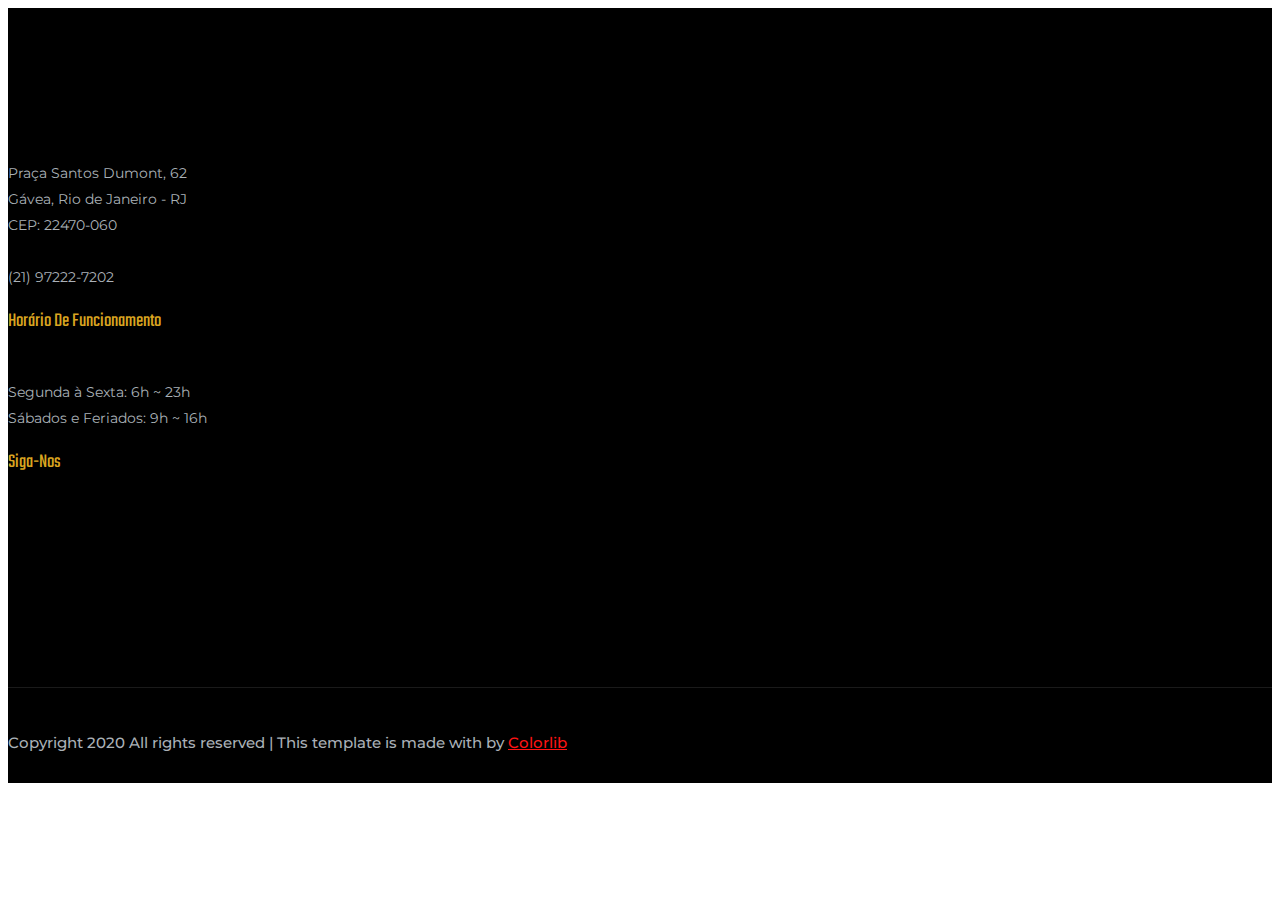
==== gym/footer.html @ 1779773e "lots of new things" ====
<!doctype html>
<html class="no-js" lang="zxx">

  <head>
      <meta charset="utf-8">
      <meta http-equiv="x-ua-compatible" content="ie=edge">
      <meta name="description" content="">
      <meta name="viewport" content="width=device-width, initial-scale=1">


      <!-- CSS here -->
      <link rel="stylesheet" href="css/bootstrap.min.css">
      <link rel="stylesheet" href="css/owl.carousel.min.css">
      <link rel="stylesheet" href="css/magnific-popup.css">
      <link rel="stylesheet" href="css/font-awesome.min.css">
      <link rel="stylesheet" href="css/themify-icons.css">
      <link rel="stylesheet" href="css/gijgo.css">
      <link rel="stylesheet" href="css/nice-select.css">
      <link rel="stylesheet" href="css/flaticon.css">
      <link rel="stylesheet" href="css/slicknav.css">

      <link rel="stylesheet" href="css/style.css">

      <!-- <link rel="stylesheet" href="css/responsive.css"> -->
  </head>

  <body>


    <footer class="footer">
        <div class="footer_top">
            <div class="container">
                <div class="row">
                    <div class="col-xl-3 col-md-6 col-lg-3 ">
                        <div class="footer_widget">
                            <div class="">
                                <a href="#">
                                    <img class="logo" src="img/logo.png" alt="">
                                </a>
                            </div>
                            <p>Praça Santos Dumont, 62 <br> Gávea, Rio de Janeiro - RJ <br> CEP: 22470-060 <br><br> (21) 97222-7202</p>


                        </div>
                    </div>
                    <div class="col-xl-4 col-md-6 col-lg-4 offset-xl-1">
                        <div class="footer_widget">
                            <h3 class="footer_title">
                                Horário de funcionamento
                            </h3>
                            <p> Segunda à Sexta: 6h ~ 23h
                              <br> Sábados e Feriados: 9h ~ 16h
                            </p>
                        </div>
                    </div>
                    <div class="col-xl-4 col-md-6 col-lg-4">
                        <div class="footer_widget">
                            <h3 class="footer_title">
                                Siga-nos
                            </h3>                            <div class="social_links">
                                                            <ul>
                                                                <li>
                                                                    <a href="#">
                                                                        <i class="ti-facebook"></i>
                                                                    </a>
                                                                </li>
                                                                <li>
                                                                    <a href="#">
                                                                        <i class="ti-twitter-alt"></i>
                                                                    </a>
                                                                </li>
                                                                <li>
                                                                    <a href="#">
                                                                        <i class="fa fa-instagram"></i>
                                                                    </a>
                                                                </li>
                                                                <li>
                                                                    <a href="#">
                                                                        <i class="fa fa-pinterest"></i>
                                                                    </a>
                                                                </li>
                                                                <li>
                                                                    <a href="#">
                                                                        <i class="fa fa-youtube-play"></i>
                                                                    </a>
                                                                </li>
                                                            </ul>
                                                        </div>
                        </div>
                    </div>
                </div>
            </div>
        </div>
        <div class="copy-right_text">
            <div class="container">
                <div class="footer_border"></div>
                <div class="row">
                    <div class="col-xl-12">
                        <p class="copy_right text-center">
    Copyright 2020 All rights reserved | This template is made with <i class="fa fa-heart-o" aria-hidden="true"></i> by <a href="https://colorlib.com" target="_blank">Colorlib</a>

                        </p>
                    </div>
                </div>
            </div>
        </div>
    </footer>

  </body>
</html>
---- gym/css/style.css ----
@import url("https://fonts.googleapis.com/css?family=Montserrat:300,300i,400,400i,500,500i,600,700|Paytone+One|Teko:300,400,500,600,700&display=swap");
@import url("https://fonts.googleapis.com/css?family=Montserrat:300,300i,400,400i,500,500i,600,700|Paytone+One|Teko:300,400,500,600,700&display=swap");
/* line 1, ../../Arafath/CL/Cl November/227. Health _ Fitness/HTML/scss/_extend.scss */
.flex-center-start {
  display: -webkit-box;
  display: -ms-flexbox;
  display: flex;
  -webkit-box-align: center;
  -ms-flex-align: center;
  align-items: center;
  -webkit-box-pack: start;
  -ms-flex-pack: start;
  justify-content: start;
}

/* Normal desktop :1200px. */
/* Normal desktop :992px. */
/* Tablet desktop :768px. */
/* small mobile :320px. */
/* Large Mobile :480px. */
/* 1. Theme default css */
/* Normal desktop :1200px. */
/* Normal desktop :992px. */
/* Tablet desktop :768px. */
/* small mobile :320px. */
/* Large Mobile :480px. */
/* line 6, ../../Arafath/CL/Cl November/227. Health _ Fitness/HTML/scss/theme-default.scss */
body {
  font-family: "Paytone One", sans-serif;
  font-weight: normal;
  font-style: normal;
}

/* line 13, ../../Arafath/CL/Cl November/227. Health _ Fitness/HTML/scss/theme-default.scss */
.img {
  max-width: 100%;
  -webkit-transition: 0.3s;
  -moz-transition: 0.3s;
  -o-transition: 0.3s;
  transition: 0.3s;
}

/* line 17, ../../Arafath/CL/Cl November/227. Health _ Fitness/HTML/scss/theme-default.scss */
a,
.button {
  -webkit-transition: 0.3s;
  -moz-transition: 0.3s;
  -o-transition: 0.3s;
  transition: 0.3s;
}

/* line 21, ../../Arafath/CL/Cl November/227. Health _ Fitness/HTML/scss/theme-default.scss */
a:focus,
.button:focus, button:focus {
  text-decoration: none;
  outline: none;
}

/* line 26, ../../Arafath/CL/Cl November/227. Health _ Fitness/HTML/scss/theme-default.scss */
a:focus {
  text-decoration: none;
}

/* line 29, ../../Arafath/CL/Cl November/227. Health _ Fitness/HTML/scss/theme-default.scss */
a:focus,
a:hover,
.portfolio-cat a:hover,
.footer -menu li a:hover {
  text-decoration: none;
}

/* line 35, ../../Arafath/CL/Cl November/227. Health _ Fitness/HTML/scss/theme-default.scss */
a,
button {
  color: #1F1F1F;
  outline: medium none;
}

/* line 40, ../../Arafath/CL/Cl November/227. Health _ Fitness/HTML/scss/theme-default.scss */
h1, h2, h3, h4, h5 {
  font-family: "Paytone One", sans-serif;
  color: #001D38;
}

/* line 44, ../../Arafath/CL/Cl November/227. Health _ Fitness/HTML/scss/theme-default.scss */
h1 a,
h2 a,
h3 a,
h4 a,
h5 a,
h6 a {
  color: inherit;
}

/* line 52, ../../Arafath/CL/Cl November/227. Health _ Fitness/HTML/scss/theme-default.scss */
a {
  font-family: "Montserrat", sans-serif;
}

/* line 55, ../../Arafath/CL/Cl November/227. Health _ Fitness/HTML/scss/theme-default.scss */
input::placeholder {
  font-family: "Montserrat", sans-serif;
}

/* line 58, ../../Arafath/CL/Cl November/227. Health _ Fitness/HTML/scss/theme-default.scss */
textarea::placeholder {
  font-family: "Montserrat", sans-serif;
}

/* line 61, ../../Arafath/CL/Cl November/227. Health _ Fitness/HTML/scss/theme-default.scss */
ul {
  margin: 0px;
  padding: 0px;
}

/* line 65, ../../Arafath/CL/Cl November/227. Health _ Fitness/HTML/scss/theme-default.scss */
li {
  list-style: none;
}

/* line 68, ../../Arafath/CL/Cl November/227. Health _ Fitness/HTML/scss/theme-default.scss */
p {
  font-size: 16px;
  font-weight: 400;
  line-height: 28px;
  color: #7A838B;
  margin-bottom: 0px;
  font-family: "Montserrat", sans-serif;
}

/* line 77, ../../Arafath/CL/Cl November/227. Health _ Fitness/HTML/scss/theme-default.scss */
label {
  color: #7e7e7e;
  cursor: pointer;
  font-size: 14px;
  font-weight: 400;
}

/* line 83, ../../Arafath/CL/Cl November/227. Health _ Fitness/HTML/scss/theme-default.scss */
*::-moz-selection {
  background: #444;
  color: #fff;
  text-shadow: none;
}

/* line 88, ../../Arafath/CL/Cl November/227. Health _ Fitness/HTML/scss/theme-default.scss */
::-moz-selection {
  background: #444;
  color: #fff;
  text-shadow: none;
}

/* line 93, ../../Arafath/CL/Cl November/227. Health _ Fitness/HTML/scss/theme-default.scss */
::selection {
  background: #444;
  color: #fff;
  text-shadow: none;
}

/* line 98, ../../Arafath/CL/Cl November/227. Health _ Fitness/HTML/scss/theme-default.scss */
*::-webkit-input-placeholder {
  color: #cccccc;
  font-size: 14px;
  opacity: 1;
}

/* line 103, ../../Arafath/CL/Cl November/227. Health _ Fitness/HTML/scss/theme-default.scss */
*:-ms-input-placeholder {
  color: #cccccc;
  font-size: 14px;
  opacity: 1;
}

/* line 108, ../../Arafath/CL/Cl November/227. Health _ Fitness/HTML/scss/theme-default.scss */
*::-ms-input-placeholder {
  color: #cccccc;
  font-size: 14px;
  opacity: 1;
}

/* line 113, ../../Arafath/CL/Cl November/227. Health _ Fitness/HTML/scss/theme-default.scss */
*::placeholder {
  color: #cccccc;
  font-size: 14px;
  opacity: 1;
}

/* line 119, ../../Arafath/CL/Cl November/227. Health _ Fitness/HTML/scss/theme-default.scss */
h3 {
  font-size: 24px;
}

/* line 123, ../../Arafath/CL/Cl November/227. Health _ Fitness/HTML/scss/theme-default.scss */
.mb-65 {
  margin-bottom: 67px;
}

/* line 127, ../../Arafath/CL/Cl November/227. Health _ Fitness/HTML/scss/theme-default.scss */
.black-bg {
  background: #020c26 !important;
}

/* line 131, ../../Arafath/CL/Cl November/227. Health _ Fitness/HTML/scss/theme-default.scss */
.white-bg {
  background: #ffffff;
}

/* line 134, ../../Arafath/CL/Cl November/227. Health _ Fitness/HTML/scss/theme-default.scss */
.gray-bg {
  background: #f5f5f5;
}

/* line 139, ../../Arafath/CL/Cl November/227. Health _ Fitness/HTML/scss/theme-default.scss */
.overlay {
  position: relative;
  z-index: 0;
}

/* line 143, ../../Arafath/CL/Cl November/227. Health _ Fitness/HTML/scss/theme-default.scss */
.overlay::before {
  position: absolute;
  content: "";
  /* Permalink - use to edit and share this gradient: https://colorzilla.com/gradient-editor/#000000+0,000000+100&0.38+0,0.6+100 */
  background: -moz-linear-gradient(top, rgba(0,0,0,0.38) 0%, rgba(0,0,0,1) 100%); /* FF3.6-15 */
  background: -webkit-linear-gradient(top, rgba(0,0,0,0.38) 0%,rgba(0,0,0,1) 100%); /* Chrome10-25,Safari5.1-6 */
  background: linear-gradient(to bottom, rgba(0,0,0,0.38) 0%,rgba(0,0,0,1) 100%); /* W3C, IE10+, FF16+, Chrome26+, Opera12+, Safari7+ */
  filter: progid:DXImageTransform.Microsoft.gradient( startColorstr='#61000000', endColorstr='#99000000',GradientType=0 ); /* IE6-9 */
  top: 0;
  left: 0;
  width: 100%;
  height: 100%;
  z-index: -1;
}

/* line 158, ../../Arafath/CL/Cl November/227. Health _ Fitness/HTML/scss/theme-default.scss */
.overlay2 {
  position: relative;
  z-index: 0;
}

/* line 162, ../../Arafath/CL/Cl November/227. Health _ Fitness/HTML/scss/theme-default.scss */
.overlay2::before {
  position: absolute;
  content: "";
  background-color: #000;
  top: 0;
  left: 0;
  width: 100%;
  height: 100%;
  z-index: -1;
  opacity: 0.7;
}

/* line 174, ../../Arafath/CL/Cl November/227. Health _ Fitness/HTML/scss/theme-default.scss */
.overlay_03 {
  position: relative;
  z-index: 0;
}

/* line 178, ../../Arafath/CL/Cl November/227. Health _ Fitness/HTML/scss/theme-default.scss */
.overlay_03::before {
  position: absolute;
  width: 100%;
  height: 100%;
  left: 0;
  top: 0;
  background: #001D38;
  opacity: .6;
  content: '';
  z-index: -1;
}

/* line 191, ../../Arafath/CL/Cl November/227. Health _ Fitness/HTML/scss/theme-default.scss */
.bradcam_overlay {
  position: relative;
  z-index: 0;
}

/* line 195, ../../Arafath/CL/Cl November/227. Health _ Fitness/HTML/scss/theme-default.scss */
.bradcam_overlay::before {
  position: absolute;
  content: "";
  /* Permalink - use to edit and share this gradient: https://colorzilla.com/gradient-editor/#5db2ff+0,7db9e8+100&1+24,0+96 */
  background: -moz-linear-gradient(left, #5db2ff 0%, #65b4f9 24%, rgba(124, 185, 233, 0) 96%, rgba(125, 185, 232, 0) 100%);
  /* FF3.6-15 */
  background: -webkit-linear-gradient(left, #5db2ff 0%, #65b4f9 24%, rgba(124, 185, 233, 0) 96%, rgba(125, 185, 232, 0) 100%);
  /* Chrome10-25,Safari5.1-6 */
  background: linear-gradient(to right, #5db2ff 0%, #65b4f9 24%, rgba(124, 185, 233, 0) 96%, rgba(125, 185, 232, 0) 100%);
  /* W3C, IE10+, FF16+, Chrome26+, Opera12+, Safari7+ */
  filter: progid:DXImageTransform.Microsoft.gradient( startColorstr='#5db2ff', endColorstr='#007db9e8',GradientType=1 );
  /* IE6-9 */
  top: 0;
  left: 0;
  width: 100%;
  height: 100%;
  z-index: -1;
  opacity: 1;
}

/* line 211, ../../Arafath/CL/Cl November/227. Health _ Fitness/HTML/scss/theme-default.scss */
.section-padding {
  padding-top: 120px;
  padding-bottom: 120px;
}

/* line 215, ../../Arafath/CL/Cl November/227. Health _ Fitness/HTML/scss/theme-default.scss */
.pt-120 {
  padding-top: 120px;
}

/* button style */
/* line 221, ../../Arafath/CL/Cl November/227. Health _ Fitness/HTML/scss/theme-default.scss */
.owl-carousel .owl-nav div {
  background: transparent;
  height: 50px;
  left: 0px;
  position: absolute;
  text-align: center;
  top: 50%;
  -webkit-transform: translateY(-50%);
  -ms-transform: translateY(-50%);
  transform: translateY(-50%);
  -webkit-transition: all 0.3s ease 0s;
  -o-transition: all 0.3s ease 0s;
  transition: all 0.3s ease 0s;
  width: 50px;
  color: #707070;
  background-color: transparent;
  -webkit-border-radius: 50%;
  -moz-border-radius: 50%;
  border-radius: 50%;
  left: 50px;
  font-size: 15px;
  line-height: 50px;
  border: 1px solid #4D6174;
  left: 150px;
  color: #fff;
}

/* line 249, ../../Arafath/CL/Cl November/227. Health _ Fitness/HTML/scss/theme-default.scss */
.owl-carousel .owl-nav div.owl-next {
  left: auto;
  right: 150px;
}

/* line 254, ../../Arafath/CL/Cl November/227. Health _ Fitness/HTML/scss/theme-default.scss */
.owl-carousel .owl-nav div.owl-next i {
  position: relative;
  right: 0;
}

/* line 261, ../../Arafath/CL/Cl November/227. Health _ Fitness/HTML/scss/theme-default.scss */
.owl-carousel .owl-nav div.owl-prev i {
  position: relative;
  top: 0px;
}

/* line 271, ../../Arafath/CL/Cl November/227. Health _ Fitness/HTML/scss/theme-default.scss */
.owl-carousel:hover .owl-nav div {
  opacity: 1;
  visibility: visible;
}

/* line 274, ../../Arafath/CL/Cl November/227. Health _ Fitness/HTML/scss/theme-default.scss */
.owl-carousel:hover .owl-nav div:hover {
  color: #fff;
  background: #001D38;
  border: 1px solid transparent;
}

/* line 284, ../../Arafath/CL/Cl November/227. Health _ Fitness/HTML/scss/theme-default.scss */
.mb-20px {
  margin-bottom: 20px;
}

/* line 288, ../../Arafath/CL/Cl November/227. Health _ Fitness/HTML/scss/theme-default.scss */
.mb-55 {
  margin-bottom: 55px;
}

/* line 291, ../../Arafath/CL/Cl November/227. Health _ Fitness/HTML/scss/theme-default.scss */
.mb-75 {
  margin-bottom: 75px;
}

@media (max-width: 767px) {
  /* line 291, ../../Arafath/CL/Cl November/227. Health _ Fitness/HTML/scss/theme-default.scss */
  .mb-75 {
    margin-bottom: 30px;
  }
}

@media (min-width: 768px) and (max-width: 991px) {
  /* line 291, ../../Arafath/CL/Cl November/227. Health _ Fitness/HTML/scss/theme-default.scss */
  .mb-75 {
    margin-bottom: 30px;
  }
}

/* line 300, ../../Arafath/CL/Cl November/227. Health _ Fitness/HTML/scss/theme-default.scss */
.mb-40 {
  margin-bottom: 40px;
}

/* line 303, ../../Arafath/CL/Cl November/227. Health _ Fitness/HTML/scss/theme-default.scss */
.mb-20 {
  margin-bottom: 20px;
}

/* line 308, ../../Arafath/CL/Cl November/227. Health _ Fitness/HTML/scss/theme-default.scss */
.mb-60 {
  margin-bottom: 50px !important;
}

/* line 1, ../../Arafath/CL/Cl November/227. Health _ Fitness/HTML/scss/_btn.scss */
.boxed-btn {
  background: #fff;
  color: #FF1414;
  display: inline-block;
  padding: 12px 44px;
  font-family: "Teko", sans-serif;
  font-size: 16px;
  font-weight: 600;
  border: 0;
  border: 1px solid #FF1414;
  letter-spacing: 3px;
  text-align: center;
  color: #FF1414 !important;
  text-transform: uppercase;
  cursor: pointer;
}

/* line 17, ../../Arafath/CL/Cl November/227. Health _ Fitness/HTML/scss/_btn.scss */
.boxed-btn:hover {
  background: #FF1414;
  color: #fff !important;
  border: 1px solid #FF1414;
}

/* line 22, ../../Arafath/CL/Cl November/227. Health _ Fitness/HTML/scss/_btn.scss */
.boxed-btn:focus {
  outline: none;
}

/* line 25, ../../Arafath/CL/Cl November/227. Health _ Fitness/HTML/scss/_btn.scss */
.boxed-btn.large-width {
  width: 220px;
}

/* line 29, ../../Arafath/CL/Cl November/227. Health _ Fitness/HTML/scss/_btn.scss */
.boxed-btn3 {
  background: #FF1414;
  /* IE6-9 */
  color: #fff;
  display: inline-block;
  padding: 12px 53px;
  font-family: "Teko", sans-serif;
  font-size: 16px;
  font-weight: 500;
  border: 0;
  border: 1px solid transparent;
  -webkit-border-radius: 0px;
  -moz-border-radius: 0px;
  border-radius: 0px;
  text-align: center;
  color: #fff;
  text-transform: uppercase;
  -webkit-transition: 0.3s;
  -moz-transition: 0.3s;
  -o-transition: 0.3s;
  transition: 0.3s;
  cursor: pointer;
  letter-spacing: 2px;
}

/* line 48, ../../Arafath/CL/Cl November/227. Health _ Fitness/HTML/scss/_btn.scss */
.boxed-btn3:hover {
  background: transparent;
  /* IE6-9 */
  color: #FF1414 !important;
  border: 1px solid #FF1414;
}

/* line 53, ../../Arafath/CL/Cl November/227. Health _ Fitness/HTML/scss/_btn.scss */
.boxed-btn3:focus {
  outline: none;
}

/* line 56, ../../Arafath/CL/Cl November/227. Health _ Fitness/HTML/scss/_btn.scss */
.boxed-btn3.large-width {
  width: 220px;
}

/* line 61, ../../Arafath/CL/Cl November/227. Health _ Fitness/HTML/scss/_btn.scss */
.boxed-btn3-white {
  color: #fff;
  display: inline-block;
  padding: 13px 27px;
  font-family: "Teko", sans-serif;
  font-size: 16px;
  font-weight: 600;
  border: 0;
  border: 1px solid #fff;
  -webkit-border-radius: 5px;
  -moz-border-radius: 5px;
  border-radius: 5px;
  text-align: center;
  color: #fff !important;
  text-transform: uppercase;
  -webkit-transition: 0.5s;
  -moz-transition: 0.5s;
  -o-transition: 0.5s;
  transition: 0.5s;
  cursor: pointer;
  letter-spacing: 2px;
}

/* line 78, ../../Arafath/CL/Cl November/227. Health _ Fitness/HTML/scss/_btn.scss */
.boxed-btn3-white:hover {
  background: #28AE61;
  color: #fff !important;
  border: 1px solid transparent;
}

/* line 83, ../../Arafath/CL/Cl November/227. Health _ Fitness/HTML/scss/_btn.scss */
.boxed-btn3-white i {
  margin-right: 2px;
}

/* line 86, ../../Arafath/CL/Cl November/227. Health _ Fitness/HTML/scss/_btn.scss */
.boxed-btn3-white:focus {
  outline: none;
}

/* line 89, ../../Arafath/CL/Cl November/227. Health _ Fitness/HTML/scss/_btn.scss */
.boxed-btn3-white.large-width {
  width: 220px;
}

/* line 94, ../../Arafath/CL/Cl November/227. Health _ Fitness/HTML/scss/_btn.scss */
.boxed-btn3-line {
  color: #fff !important;
  display: inline-block;
  padding: 14px 47px;
  font-family: "Teko", sans-serif;
  font-size: 16px;
  font-weight: 500;
  border: 0;
  border: 1px solid #001D38;
  -webkit-border-radius: 0px;
  -moz-border-radius: 0px;
  border-radius: 0px;
  text-align: center;
  text-transform: uppercase;
  -webkit-transition: 0.5s;
  -moz-transition: 0.5s;
  -o-transition: 0.5s;
  transition: 0.5s;
  background: #001D38;
  cursor: pointer;
  letter-spacing: 2px;
}

/* line 111, ../../Arafath/CL/Cl November/227. Health _ Fitness/HTML/scss/_btn.scss */
.boxed-btn3-line:hover {
  color: #001D38 !important;
  border: 1px solid #001D38;
  /* Permalink - use to edit and share this gradient: https://colorzilla.com/gradient-editor/#001D38+0,fd8e5e+100 */
  background: #fff;
}

/* line 117, ../../Arafath/CL/Cl November/227. Health _ Fitness/HTML/scss/_btn.scss */
.boxed-btn3-line:focus {
  outline: none;
}

/* line 120, ../../Arafath/CL/Cl November/227. Health _ Fitness/HTML/scss/_btn.scss */
.boxed-btn3-line.large-width {
  width: 220px;
}

/* line 124, ../../Arafath/CL/Cl November/227. Health _ Fitness/HTML/scss/_btn.scss */
.boxed-btn2 {
  background: transparent;
  color: #fff;
  display: inline-block;
  padding: 18px 24px;
  font-family: "Teko", sans-serif;
  font-size: 16px;
  font-weight: 600;
  border: 0;
  border: 1px solid #fff;
  letter-spacing: 2px;
  text-transform: uppercase;
}

/* line 136, ../../Arafath/CL/Cl November/227. Health _ Fitness/HTML/scss/_btn.scss */
.boxed-btn2:hover {
  background: #fff;
  color: #131313 !important;
}

/* line 140, ../../Arafath/CL/Cl November/227. Health _ Fitness/HTML/scss/_btn.scss */
.boxed-btn2:focus {
  outline: none;
}

/* line 144, ../../Arafath/CL/Cl November/227. Health _ Fitness/HTML/scss/_btn.scss */
.line-button {
  color: #919191;
  font-size: 16px;
  font-weight: 600;
  display: inline-block;
  position: relative;
  padding-right: 5px;
  padding-bottom: 2px;
}

/* line 152, ../../Arafath/CL/Cl November/227. Health _ Fitness/HTML/scss/_btn.scss */
.line-button::before {
  position: absolute;
  content: "";
  background: #919191;
  width: 100%;
  height: 1px;
  bottom: 0;
  left: 0;
}

/* line 161, ../../Arafath/CL/Cl November/227. Health _ Fitness/HTML/scss/_btn.scss */
.line-button:hover {
  color: #009DFF;
}

/* line 164, ../../Arafath/CL/Cl November/227. Health _ Fitness/HTML/scss/_btn.scss */
.line-button:hover::before {
  background: #009DFF;
}

/* line 168, ../../Arafath/CL/Cl November/227. Health _ Fitness/HTML/scss/_btn.scss */
.book_now {
  display: inline-block;
  font-size: 16px;
  color: #009DFF;
  border: 1px solid #009DFF;
  text-transform: uppercase;
  padding: 10px 25px;
}

/* line 175, ../../Arafath/CL/Cl November/227. Health _ Fitness/HTML/scss/_btn.scss */
.book_now:hover {
  background: #009DFF;
  color: #fff;
}

/* line 2, ../../Arafath/CL/Cl November/227. Health _ Fitness/HTML/scss/_section_title.scss */
.section_title h3 {
  font-size: 46px;
  font-weight: 400;
  color: #fff;
  position: relative;
  z-index: 0;
  padding-bottom: 7px;
  text-transform: uppercase;
}

@media (max-width: 767px) {
  /* line 2, ../../Arafath/CL/Cl November/227. Health _ Fitness/HTML/scss/_section_title.scss */
  .section_title h3 {
    font-size: 30px;
    line-height: 36px;
  }
}

@media (min-width: 768px) and (max-width: 991px) {
  /* line 2, ../../Arafath/CL/Cl November/227. Health _ Fitness/HTML/scss/_section_title.scss */
  .section_title h3 {
    font-size: 36px;
    line-height: 42px;
  }
}

@media (min-width: 992px) and (max-width: 1200px) {
  /* line 2, ../../Arafath/CL/Cl November/227. Health _ Fitness/HTML/scss/_section_title.scss */
  .section_title h3 {
    font-size: 35px;
    line-height: 42px;
  }
}

@media (max-width: 767px) {
  /* line 23, ../../Arafath/CL/Cl November/227. Health _ Fitness/HTML/scss/_section_title.scss */
  .section_title h3 br {
    display: none;
  }
}

@media (min-width: 768px) and (max-width: 991px) {
  /* line 23, ../../Arafath/CL/Cl November/227. Health _ Fitness/HTML/scss/_section_title.scss */
  .section_title h3 br {
    display: none;
  }
}

@media (min-width: 992px) and (max-width: 1200px) {
  /* line 23, ../../Arafath/CL/Cl November/227. Health _ Fitness/HTML/scss/_section_title.scss */
  .section_title h3 br {
    display: none;
  }
}

/* line 35, ../../Arafath/CL/Cl November/227. Health _ Fitness/HTML/scss/_section_title.scss */
.section_title p {
  font-size: 16px;
  color: #AAB1B7;
  line-height: 28px;
  margin-bottom: 0;
  font-weight: 400;
  margin-bottom: 0px;
}

@media (max-width: 767px) {
  /* line 42, ../../Arafath/CL/Cl November/227. Health _ Fitness/HTML/scss/_section_title.scss */
  .section_title p br {
    display: none;
  }
}

/* line 50, ../../Arafath/CL/Cl November/227. Health _ Fitness/HTML/scss/_section_title.scss */
.section_title h4 {
  font-size: 22px;
  font-weight: 500;
  color: #001D38;
  padding-bottom: 21px;
}

/* line 56, ../../Arafath/CL/Cl November/227. Health _ Fitness/HTML/scss/_section_title.scss */
.mb-50 {
  margin-bottom: 50px;
}

@media (max-width: 767px) {
  /* line 56, ../../Arafath/CL/Cl November/227. Health _ Fitness/HTML/scss/_section_title.scss */
  .mb-50 {
    margin-bottom: 40px;
  }
}

/* line 63, ../../Arafath/CL/Cl November/227. Health _ Fitness/HTML/scss/_section_title.scss */
.mb-73 {
  margin-bottom: 73px;
}

@media (max-width: 767px) {
  /* line 63, ../../Arafath/CL/Cl November/227. Health _ Fitness/HTML/scss/_section_title.scss */
  .mb-73 {
    margin-bottom: 40px;
  }
}

@media (min-width: 768px) and (max-width: 991px) {
  /* line 63, ../../Arafath/CL/Cl November/227. Health _ Fitness/HTML/scss/_section_title.scss */
  .mb-73 {
    margin-bottom: 40px;
  }
}

@media (max-width: 767px) {
  /* line 4, ../../Arafath/CL/Cl November/227. Health _ Fitness/HTML/scss/_slick-nav.scss */
  .mobile_menu {
    position: absolute;
    right: 0px;
    width: 100%;
    z-index: 9;
  }
}

/* line 13, ../../Arafath/CL/Cl November/227. Health _ Fitness/HTML/scss/_slick-nav.scss */
.slicknav_menu .slicknav_nav {
  background: #fff;
  float: right;
  margin-top: 0;
  padding: 0;
  width: 95%;
  padding: 0;
  border-radius: 0px;
  margin-top: 5px;
  position: absolute;
  left: 0;
  right: 0;
  margin: auto;
  top: 11px;
}

/* line 28, ../../Arafath/CL/Cl November/227. Health _ Fitness/HTML/scss/_slick-nav.scss */
.slicknav_menu .slicknav_nav a:hover {
  background: transparent;
  color: #FF1414;
}

/* line 32, ../../Arafath/CL/Cl November/227. Health _ Fitness/HTML/scss/_slick-nav.scss */
.slicknav_menu .slicknav_nav a.active {
  color: #FF1414;
}

@media (max-width: 767px) {
  /* line 35, ../../Arafath/CL/Cl November/227. Health _ Fitness/HTML/scss/_slick-nav.scss */
  .slicknav_menu .slicknav_nav a i {
    display: none;
  }
}

@media (min-width: 768px) and (max-width: 991px) {
  /* line 35, ../../Arafath/CL/Cl November/227. Health _ Fitness/HTML/scss/_slick-nav.scss */
  .slicknav_menu .slicknav_nav a i {
    display: none;
  }
}

/* line 44, ../../Arafath/CL/Cl November/227. Health _ Fitness/HTML/scss/_slick-nav.scss */
.slicknav_menu .slicknav_nav .slicknav_btn {
  background-color: transparent;
  cursor: pointer;
  margin-bottom: 10px;
  margin-top: -40px;
  position: relative;
  z-index: 99;
  border: 1px solid #ddd;
  top: 3px;
  right: 5px;
  top: -36px;
}

/* line 55, ../../Arafath/CL/Cl November/227. Health _ Fitness/HTML/scss/_slick-nav.scss */
.slicknav_menu .slicknav_nav .slicknav_btn .slicknav_icon {
  margin-right: 6px;
  margin-top: 3px;
  position: relative;
  padding-bottom: 3px;
  top: -11px;
  right: -5px;
}

@media (max-width: 767px) {
  /* line 12, ../../Arafath/CL/Cl November/227. Health _ Fitness/HTML/scss/_slick-nav.scss */
  .slicknav_menu {
    margin-right: 0px;
  }
}

/* line 72, ../../Arafath/CL/Cl November/227. Health _ Fitness/HTML/scss/_slick-nav.scss */
.slicknav_nav .slicknav_arrow {
  float: right;
  font-size: 22px;
  position: relative;
  top: -9px;
}

/* line 78, ../../Arafath/CL/Cl November/227. Health _ Fitness/HTML/scss/_slick-nav.scss */
.slicknav_btn {
  background-color: transparent;
  cursor: pointer;
  margin-bottom: 10px;
  position: relative;
  z-index: 99;
  border: none;
  border-radius: 3px;
  top: 5px;
  padding: 5px;
  right: 5px;
  margin-top: -5px;
  top: -31px;
}

/* line 92, ../../Arafath/CL/Cl November/227. Health _ Fitness/HTML/scss/_slick-nav.scss */
.slicknav_btn {
  background-color: transparent;
  cursor: pointer;
  margin-bottom: 10px;
  position: relative;
  z-index: 99;
  border: none;
  border-radius: 3px;
  top: 5px;
  padding: 5px;
  right: 0;
  margin-top: -5px;
  top: -41px;
}

/* line 106, ../../Arafath/CL/Cl November/227. Health _ Fitness/HTML/scss/_slick-nav.scss */
.slicknav_menu .slicknav_nav {
  top: -1px;
}

/* line 1, ../../Arafath/CL/Cl November/227. Health _ Fitness/HTML/scss/_header.scss */
.header-area {
  left: 0;
  right: 0;
  width: 100%;
  top: 0;
  z-index: 9;
  position: absolute;
}

@media (max-width: 767px) {
  /* line 1, ../../Arafath/CL/Cl November/227. Health _ Fitness/HTML/scss/_header.scss */
  .header-area {
    padding-top: 0;
  }
}

@media (min-width: 768px) and (max-width: 991px) {
  /* line 1, ../../Arafath/CL/Cl November/227. Health _ Fitness/HTML/scss/_header.scss */
  .header-area {
    padding-top: 0;
  }
}

/* line 16, ../../Arafath/CL/Cl November/227. Health _ Fitness/HTML/scss/_header.scss */
.header-area .main-header-area {
  background: #fff;
  background: transparent;
  padding: 40px 185px;
}

@media (max-width: 767px) {
  /* line 16, ../../Arafath/CL/Cl November/227. Health _ Fitness/HTML/scss/_header.scss */
  .header-area .main-header-area {
    padding: 10px 10px;
  }
}

@media (min-width: 768px) and (max-width: 991px) {
  /* line 16, ../../Arafath/CL/Cl November/227. Health _ Fitness/HTML/scss/_header.scss */
  .header-area .main-header-area {
    padding: 10px 10px;
  }
}

@media (min-width: 992px) and (max-width: 1200px) {
  /* line 16, ../../Arafath/CL/Cl November/227. Health _ Fitness/HTML/scss/_header.scss */
  .header-area .main-header-area {
    padding: 20px 20px;
  }
}

@media (min-width: 1200px) and (max-width: 1500px) {
  /* line 16, ../../Arafath/CL/Cl November/227. Health _ Fitness/HTML/scss/_header.scss */
  .header-area .main-header-area {
    padding: 20px 20px;
  }
}

/* line 33, ../../Arafath/CL/Cl November/227. Health _ Fitness/HTML/scss/_header.scss */
.header-area .main-header-area .logo-img {
  text-align: center;
}

@media (max-width: 767px) {
  /* line 33, ../../Arafath/CL/Cl November/227. Health _ Fitness/HTML/scss/_header.scss */
  .header-area .main-header-area .logo-img {
    text-align: left;
  }
}

@media (min-width: 768px) and (max-width: 991px) {
  /* line 33, ../../Arafath/CL/Cl November/227. Health _ Fitness/HTML/scss/_header.scss */
  .header-area .main-header-area .logo-img {
    text-align: left;
  }
}

@media (min-width: 992px) and (max-width: 1200px) {
  /* line 33, ../../Arafath/CL/Cl November/227. Health _ Fitness/HTML/scss/_header.scss */
  .header-area .main-header-area .logo-img {
    text-align: left;
  }
}

@media (max-width: 767px) {
  /* line 47, ../../Arafath/CL/Cl November/227. Health _ Fitness/HTML/scss/_header.scss */
  .header-area .main-header-area .logo-img img {
    width: 70px;
  }
}

@media (min-width: 768px) and (max-width: 991px) {
  /* line 47, ../../Arafath/CL/Cl November/227. Health _ Fitness/HTML/scss/_header.scss */
  .header-area .main-header-area .logo-img img {
    width: 70px;
  }
}

/* line 59, ../../Arafath/CL/Cl November/227. Health _ Fitness/HTML/scss/_header.scss */
.header-area .main-header-area .Appointment {
  display: -webkit-box;
  display: -moz-box;
  display: -ms-flexbox;
  display: -webkit-flex;
  display: flex;
  -webkit-align-items: center;
  -moz-align-items: center;
  -ms-align-items: center;
  align-items: center;
  -webkit-justify-content: flex-end;
  -moz-justify-content: flex-end;
  -ms-justify-content: flex-end;
  justify-content: flex-end;
  -ms-flex-pack: flex-end;
}

@media (min-width: 992px) and (max-width: 1200px) {
  /* line 63, ../../Arafath/CL/Cl November/227. Health _ Fitness/HTML/scss/_header.scss */
  .header-area .main-header-area .Appointment .search_button {
    margin-right: 15px;
  }
}

@media (min-width: 1200px) and (max-width: 1500px) {
  /* line 63, ../../Arafath/CL/Cl November/227. Health _ Fitness/HTML/scss/_header.scss */
  .header-area .main-header-area .Appointment .search_button {
    margin-right: 15px;
  }
}

/* line 72, ../../Arafath/CL/Cl November/227. Health _ Fitness/HTML/scss/_header.scss */
.header-area .main-header-area .Appointment .search_button a i {
  color: #E8E8E8;
}

/* line 79, ../../Arafath/CL/Cl November/227. Health _ Fitness/HTML/scss/_header.scss */
.header-area .main-header-area .Appointment .social_links ul li {
  display: inline-block;
}

/* line 82, ../../Arafath/CL/Cl November/227. Health _ Fitness/HTML/scss/_header.scss */
.header-area .main-header-area .Appointment .social_links ul li a {
  color: #A8A7A0;
  margin: 0 10px;
  font-size: 15px;
}

/* line 86, ../../Arafath/CL/Cl November/227. Health _ Fitness/HTML/scss/_header.scss */
.header-area .main-header-area .Appointment .social_links ul li a:hover {
  color: #fff;
}

/* line 93, ../../Arafath/CL/Cl November/227. Health _ Fitness/HTML/scss/_header.scss */
.header-area .main-header-area .Appointment .book_btn {
  margin-left: 30px;
}

@media (min-width: 992px) and (max-width: 1200px) {
  /* line 93, ../../Arafath/CL/Cl November/227. Health _ Fitness/HTML/scss/_header.scss */
  .header-area .main-header-area .Appointment .book_btn {
    margin-left: 0;
  }
}

@media (min-width: 1200px) and (max-width: 1500px) {
  /* line 93, ../../Arafath/CL/Cl November/227. Health _ Fitness/HTML/scss/_header.scss */
  .header-area .main-header-area .Appointment .book_btn {
    margin-left: 0;
  }
}

/* line 101, ../../Arafath/CL/Cl November/227. Health _ Fitness/HTML/scss/_header.scss */
.header-area .main-header-area .Appointment .book_btn a {
  background: white;
  font-family: "Teko", sans-serif;
  padding: 12px 46px;
  font-size: 16px;
  font-weight: 600;
  border: 1px solid transparent;
  color: black;
  -webkit-border-radius: 0px;
  -moz-border-radius: 0px;
  border-radius: 0px;
  text-transform: uppercase;
}

@media (min-width: 992px) and (max-width: 1200px) {
  /* line 101, ../../Arafath/CL/Cl November/227. Health _ Fitness/HTML/scss/_header.scss */
  .header-area .main-header-area .Appointment .book_btn a {
    padding: 12px 20px;
  }
}

/* line 114, ../../Arafath/CL/Cl November/227. Health _ Fitness/HTML/scss/_header.scss */
.header-area .main-header-area .Appointment .book_btn a:hover {
  background: white;
}

/* line 121, ../../Arafath/CL/Cl November/227. Health _ Fitness/HTML/scss/_header.scss */
.header-area .main-header-area .main-menu {
  text-align: center;
  padding: 12px 0;
}

/* line 125, ../../Arafath/CL/Cl November/227. Health _ Fitness/HTML/scss/_header.scss */
.header-area .main-header-area .main-menu ul li {
  display: inline-block;
  position: relative;
  margin: 0 10px;
}

@media (min-width: 992px) and (max-width: 1200px) {
  /* line 125, ../../Arafath/CL/Cl November/227. Health _ Fitness/HTML/scss/_header.scss */
  .header-area .main-header-area .main-menu ul li {
    margin: 0 2px;
  }
}

@media (min-width: 1200px) and (max-width: 1500px) {
  /* line 125, ../../Arafath/CL/Cl November/227. Health _ Fitness/HTML/scss/_header.scss */
  .header-area .main-header-area .main-menu ul li {
    margin: 0 2px;
  }
}

/* line 138, ../../Arafath/CL/Cl November/227. Health _ Fitness/HTML/scss/_header.scss */
.header-area .main-header-area .main-menu ul li a {
  color: #fff;
  font-size: 18px;
  text-transform: capitalize;
  font-weight: 600;
  display: inline-block;
  padding: 0px 10px 0px 10px;
  font-family: "Teko", sans-serif;
  position: relative;
  text-transform: uppercase;
}

@media (min-width: 992px) and (max-width: 1200px) {
  /* line 138, ../../Arafath/CL/Cl November/227. Health _ Fitness/HTML/scss/_header.scss */
  .header-area .main-header-area .main-menu ul li a {
    font-size: 15px;
  }
}

@media (min-width: 1200px) and (max-width: 1500px) {
  /* line 138, ../../Arafath/CL/Cl November/227. Health _ Fitness/HTML/scss/_header.scss */
  .header-area .main-header-area .main-menu ul li a {
    font-size: 15px;
  }
}

/* line 157, ../../Arafath/CL/Cl November/227. Health _ Fitness/HTML/scss/_header.scss */
.header-area .main-header-area .main-menu ul li a i {
  font-size: 9px;
}

@media (max-width: 767px) {
  /* line 157, ../../Arafath/CL/Cl November/227. Health _ Fitness/HTML/scss/_header.scss */
  .header-area .main-header-area .main-menu ul li a i {
    display: none !important;
  }
}

@media (min-width: 768px) and (max-width: 991px) {
  /* line 157, ../../Arafath/CL/Cl November/227. Health _ Fitness/HTML/scss/_header.scss */
  .header-area .main-header-area .main-menu ul li a i {
    display: none !important;
  }
}

/* line 166, ../../Arafath/CL/Cl November/227. Health _ Fitness/HTML/scss/_header.scss */
.header-area .main-header-area .main-menu ul li a::before {
  position: absolute;
  content: "";
  background: #FF1414;
  width: 100%;
  height: 3px;
  bottom: -33px;
  left: 0;
  opacity: 0;
  transform: scaleX(0);
  -webkit-transition: 0.3s;
  -moz-transition: 0.3s;
  -o-transition: 0.3s;
  transition: 0.3s;
}

/* line 178, ../../Arafath/CL/Cl November/227. Health _ Fitness/HTML/scss/_header.scss */
.header-area .main-header-area .main-menu ul li a:hover::before {
  opacity: 1;
  transform: scaleX(1);
}

/* line 182, ../../Arafath/CL/Cl November/227. Health _ Fitness/HTML/scss/_header.scss */
.header-area .main-header-area .main-menu ul li a.active {
  color: #FF1414;
}

/* line 184, ../../Arafath/CL/Cl November/227. Health _ Fitness/HTML/scss/_header.scss */
.header-area .main-header-area .main-menu ul li a.active::before {
  opacity: 1;
  transform: scaleX(1);
}

/* line 189, ../../Arafath/CL/Cl November/227. Health _ Fitness/HTML/scss/_header.scss */
.header-area .main-header-area .main-menu ul li a:hover {
  color: #FF1414;
}

/* line 193, ../../Arafath/CL/Cl November/227. Health _ Fitness/HTML/scss/_header.scss */
.header-area .main-header-area .main-menu ul li .submenu {
  position: absolute;
  left: 0;
  top: 160%;
  background: #fff;
  width: 200px;
  z-index: 2;
  box-shadow: 0 0 10px rgba(0, 0, 0, 0.02);
  opacity: 0;
  visibility: hidden;
  text-align: left;
  -webkit-transition: 0.6s;
  -moz-transition: 0.6s;
  -o-transition: 0.6s;
  transition: 0.6s;
}

/* line 205, ../../Arafath/CL/Cl November/227. Health _ Fitness/HTML/scss/_header.scss */
.header-area .main-header-area .main-menu ul li .submenu li {
  display: block;
}

/* line 207, ../../Arafath/CL/Cl November/227. Health _ Fitness/HTML/scss/_header.scss */
.header-area .main-header-area .main-menu ul li .submenu li a {
  padding: 10px 15px;
  position: inherit;
  -webkit-transition: 0.3s;
  -moz-transition: 0.3s;
  -o-transition: 0.3s;
  transition: 0.3s;
  display: block;
  color: #000;
}

/* line 213, ../../Arafath/CL/Cl November/227. Health _ Fitness/HTML/scss/_header.scss */
.header-area .main-header-area .main-menu ul li .submenu li a::before {
  display: none;
}

/* line 217, ../../Arafath/CL/Cl November/227. Health _ Fitness/HTML/scss/_header.scss */
.header-area .main-header-area .main-menu ul li .submenu li:hover a {
  color: #000;
}

/* line 222, ../../Arafath/CL/Cl November/227. Health _ Fitness/HTML/scss/_header.scss */
.header-area .main-header-area .main-menu ul li:hover > .submenu {
  opacity: 1;
  visibility: visible;
  top: 150%;
}

/* line 227, ../../Arafath/CL/Cl November/227. Health _ Fitness/HTML/scss/_header.scss */
.header-area .main-header-area .main-menu ul li:hover > a::before {
  opacity: 1;
  transform: scaleX(1);
}

/* line 231, ../../Arafath/CL/Cl November/227. Health _ Fitness/HTML/scss/_header.scss */
.header-area .main-header-area .main-menu ul li:first-child a {
  padding-left: 0;
}

/* line 237, ../../Arafath/CL/Cl November/227. Health _ Fitness/HTML/scss/_header.scss */
.header-area .main-header-area.sticky {
  box-shadow: 0px 3px 16px 0px rgba(0, 0, 0, 0.1);
  position: fixed;
  width: 100%;
  top: -70px;
  left: 0;
  right: 0;
  z-index: 990;
  transform: translateY(70px);
  transition: transform 500ms ease, background 500ms ease;
  -webkit-transition: transform 500ms ease, background 500ms ease;
  box-shadow: 0px 3px 16px 0px rgba(0, 0, 0, 0.1);
  padding: 10px 150px;
  background: #000;
}

@media (max-width: 767px) {
  /* line 237, ../../Arafath/CL/Cl November/227. Health _ Fitness/HTML/scss/_header.scss */
  .header-area .main-header-area.sticky {
    padding: 10px 10px;
  }
}

@media (min-width: 768px) and (max-width: 991px) {
  /* line 237, ../../Arafath/CL/Cl November/227. Health _ Fitness/HTML/scss/_header.scss */
  .header-area .main-header-area.sticky {
    padding: 10px 10px;
  }
}

@media (min-width: 992px) and (max-width: 1200px) {
  /* line 237, ../../Arafath/CL/Cl November/227. Health _ Fitness/HTML/scss/_header.scss */
  .header-area .main-header-area.sticky {
    padding: 10px 20px;
  }
}

@media (min-width: 1200px) and (max-width: 1500px) {
  /* line 237, ../../Arafath/CL/Cl November/227. Health _ Fitness/HTML/scss/_header.scss */
  .header-area .main-header-area.sticky {
    padding: 10px 20px;
  }
}

/* line 264, ../../Arafath/CL/Cl November/227. Health _ Fitness/HTML/scss/_header.scss */
.header-area .main-header-area.sticky .main-menu {
  padding: 0;
}

/* line 267, ../../Arafath/CL/Cl November/227. Health _ Fitness/HTML/scss/_header.scss */
.header-area .main-header-area.sticky .header_bottom_border {
  border-bottom: none;
}

/* line 270, ../../Arafath/CL/Cl November/227. Health _ Fitness/HTML/scss/_header.scss */
.header-area .main-header-area.sticky .header_bottom_border.white_border {
  border-bottom: none !important;
}

/* line 276, ../../Arafath/CL/Cl November/227. Health _ Fitness/HTML/scss/_header.scss */
.header-area .main-header-area.sticky ul li a::before {
  position: absolute;
  content: "";
  background: #FF1414;
  width: 100%;
  height: 3px;
  bottom: -27px;
  left: 0;
  opacity: 0;
  transform: scaleX(0);
  -webkit-transition: 0.3s;
  -moz-transition: 0.3s;
  -o-transition: 0.3s;
  transition: 0.3s;
}

/* line 294, ../../Arafath/CL/Cl November/227. Health _ Fitness/HTML/scss/_header.scss */
.header-area .header-top_area {
  padding: 12px 0;
  background: #001D38;
}

@media (max-width: 767px) {
  /* line 297, ../../Arafath/CL/Cl November/227. Health _ Fitness/HTML/scss/_header.scss */
  .header-area .header-top_area .social_media_links {
    text-align: center;
  }
}

/* line 301, ../../Arafath/CL/Cl November/227. Health _ Fitness/HTML/scss/_header.scss */
.header-area .header-top_area .social_media_links a {
  font-size: 15px;
  color: #C7C7C7;
  margin-right: 12px;
}

/* line 305, ../../Arafath/CL/Cl November/227. Health _ Fitness/HTML/scss/_header.scss */
.header-area .header-top_area .social_media_links a:hover {
  color: #FF1414;
}

/* line 311, ../../Arafath/CL/Cl November/227. Health _ Fitness/HTML/scss/_header.scss */
.header-area .header-top_area .header_left p {
  color: #727272;
  font-weight: 400;
  font-size: 13px;
  margin-bottom: 0;
}

/* line 318, ../../Arafath/CL/Cl November/227. Health _ Fitness/HTML/scss/_header.scss */
.header-area .header-top_area .short_contact_list {
  text-align: right;
}

@media (max-width: 767px) {
  /* line 318, ../../Arafath/CL/Cl November/227. Health _ Fitness/HTML/scss/_header.scss */
  .header-area .header-top_area .short_contact_list {
    text-align: center;
  }
}

/* line 324, ../../Arafath/CL/Cl November/227. Health _ Fitness/HTML/scss/_header.scss */
.header-area .header-top_area .short_contact_list ul li {
  display: inline-block;
}

/* line 326, ../../Arafath/CL/Cl November/227. Health _ Fitness/HTML/scss/_header.scss */
.header-area .header-top_area .short_contact_list ul li a {
  font-size: 13px;
  color: #919191;
  margin-right: 50px;
}

@media (max-width: 767px) {
  /* line 326, ../../Arafath/CL/Cl November/227. Health _ Fitness/HTML/scss/_header.scss */
  .header-area .header-top_area .short_contact_list ul li a {
    margin-left: 0;
    margin: 0 5px;
  }
}

/* line 335, ../../Arafath/CL/Cl November/227. Health _ Fitness/HTML/scss/_header.scss */
.header-area .header-top_area .short_contact_list ul li a i {
  color: #FF1414;
  margin-right: 7px;
}

/* line 343, ../../Arafath/CL/Cl November/227. Health _ Fitness/HTML/scss/_header.scss */
.header-area .header-top_area .header_right.d-flex {
  display: flex;
  justify-content: flex-end;
}

/* line 348, ../../Arafath/CL/Cl November/227. Health _ Fitness/HTML/scss/_header.scss */
.header-area .search_btn i {
  color: #fff;
  font-size: 15px;
}

@media (min-width: 992px) and (max-width: 1200px) {
  /* line 352, ../../Arafath/CL/Cl November/227. Health _ Fitness/HTML/scss/_header.scss */
  .header-area .search_btn {
    position: relative;
    right: 10px;
  }
}

@media (min-width: 1200px) and (max-width: 1500px) {
  /* line 352, ../../Arafath/CL/Cl November/227. Health _ Fitness/HTML/scss/_header.scss */
  .header-area .search_btn {
    position: relative;
    right: 10px;
  }
}

/* line 1, ../../Arafath/CL/Cl November/227. Health _ Fitness/HTML/scss/_slider.scss */
.slider_bg_1 {
  background-image: url(../img/banner/lifting.jpg);
}

/* line 4, ../../Arafath/CL/Cl November/227. Health _ Fitness/HTML/scss/_slider.scss */
.slider_bg_2 {
  background-image: url(../img/banner/banner2.png);
}

/* line 7, ../../Arafath/CL/Cl November/227. Health _ Fitness/HTML/scss/_slider.scss */
.slider_area {
  position: relative;
  z-index: 0;
}

/* line 10, ../../Arafath/CL/Cl November/227. Health _ Fitness/HTML/scss/_slider.scss */
.slider_area .single_slider {
  height: 100vh;
  background-size: cover;
  background-repeat: no-repeat;
  background-position: center center;
}

@media (max-width: 767px) {
  /* line 10, ../../Arafath/CL/Cl November/227. Health _ Fitness/HTML/scss/_slider.scss */
  .slider_area .single_slider {
    height: auto;
  }
}

@media (min-width: 768px) and (max-width: 991px) {
  /* line 10, ../../Arafath/CL/Cl November/227. Health _ Fitness/HTML/scss/_slider.scss */
  .slider_area .single_slider {
    height: 600px;
  }
}

@media (max-width: 767px) {
  /* line 21, ../../Arafath/CL/Cl November/227. Health _ Fitness/HTML/scss/_slider.scss */
  .slider_area .single_slider .slider_text {
    margin: 100px 0 50px 0;
  }
}

/* line 25, ../../Arafath/CL/Cl November/227. Health _ Fitness/HTML/scss/_slider.scss */
.slider_area .single_slider .slider_text span {
  font-size: 40px;
  font-weight: 400;
  color: #FFFFFF;
  text-transform: uppercase;
  font-family: "Paytone One", sans-serif;
}

/* line 32, ../../Arafath/CL/Cl November/227. Health _ Fitness/HTML/scss/_slider.scss */
.slider_area .single_slider .slider_text h3 {
  font-family: "Paytone One", sans-serif;
  font-size: 153px;
  text-transform: uppercase;
  font-weight: 400;
  color: #fff;
  line-height: 1;
  margin-top: 5px;
  margin-bottom: 23px;
}

/* line 41, ../../Arafath/CL/Cl November/227. Health _ Fitness/HTML/scss/_slider.scss */
.slider_area .single_slider .slider_text h3 span {
  font-weight: 700;
}

@media (max-width: 767px) {
  /* line 32, ../../Arafath/CL/Cl November/227. Health _ Fitness/HTML/scss/_slider.scss */
  .slider_area .single_slider .slider_text h3 {
    font-size: 30px;
    line-height: 45px;
  }
}

@media (min-width: 768px) and (max-width: 991px) {
  /* line 32, ../../Arafath/CL/Cl November/227. Health _ Fitness/HTML/scss/_slider.scss */
  .slider_area .single_slider .slider_text h3 {
    font-size: 54px;
  }
}

@media (min-width: 992px) and (max-width: 1200px) {
  /* line 32, ../../Arafath/CL/Cl November/227. Health _ Fitness/HTML/scss/_slider.scss */
  .slider_area .single_slider .slider_text h3 {
    font-size: 100px;
  }
}

/* line 56, ../../Arafath/CL/Cl November/227. Health _ Fitness/HTML/scss/_slider.scss */
.slider_area .single_slider .slider_text p {
  font-size: 20px;
  font-weight: 600;
  color: #FFF;
  margin-bottom: 34px;
  margin-top: 10px;
  font-family: "Montserrat", sans-serif;
}

@media (min-width: 992px) and (max-width: 1200px) {
  /* line 56, ../../Arafath/CL/Cl November/227. Health _ Fitness/HTML/scss/_slider.scss */
  .slider_area .single_slider .slider_text p {
    font-size: 16px;
  }
}

@media (max-width: 767px) {
  /* line 56, ../../Arafath/CL/Cl November/227. Health _ Fitness/HTML/scss/_slider.scss */
  .slider_area .single_slider .slider_text p {
    font-size: 16px;
  }
}

/* line 70, ../../Arafath/CL/Cl November/227. Health _ Fitness/HTML/scss/_slider.scss */
.slider_area .single_slider .slider_text .video_service_btn > a {
  margin-right: 15px;
}

@media (max-width: 767px) {
  /* line 70, ../../Arafath/CL/Cl November/227. Health _ Fitness/HTML/scss/_slider.scss */
  .slider_area .single_slider .slider_text .video_service_btn > a {
    margin-bottom: 20px;
  }
}

/* line 77, ../../Arafath/CL/Cl November/227. Health _ Fitness/HTML/scss/_slider.scss */
.slider_area .single_slider .property_form {
  padding: 30px;
  background: rgba(0, 28, 56, 0.6);
  -webkit-border-radius: 10px;
  -moz-border-radius: 10px;
  border-radius: 10px;
}

@media (max-width: 767px) {
  /* line 77, ../../Arafath/CL/Cl November/227. Health _ Fitness/HTML/scss/_slider.scss */
  .slider_area .single_slider .property_form {
    margin-bottom: 30px;
  }
}

@media (max-width: 767px) {
  /* line 84, ../../Arafath/CL/Cl November/227. Health _ Fitness/HTML/scss/_slider.scss */
  .slider_area .single_slider .property_form .form_wrap {
    display: block !important;
  }
}

@media (min-width: 768px) and (max-width: 991px) {
  /* line 84, ../../Arafath/CL/Cl November/227. Health _ Fitness/HTML/scss/_slider.scss */
  .slider_area .single_slider .property_form .form_wrap {
    -ms-flex-wrap: wrap;
    flex-wrap: wrap;
  }
}

/* line 95, ../../Arafath/CL/Cl November/227. Health _ Fitness/HTML/scss/_slider.scss */
.slider_area .serach_icon a {
  width: 45px;
  height: 45px;
  background: #FD8E5E;
  text-align: center;
  line-height: 45px;
  color: #fff;
  border-radius: 5px;
  display: inline-block;
}

@media (max-width: 767px) {
  /* line 95, ../../Arafath/CL/Cl November/227. Health _ Fitness/HTML/scss/_slider.scss */
  .slider_area .serach_icon a {
    width: 100%;
    margin-bottom: 15px;
  }
}

@media (min-width: 768px) and (max-width: 991px) {
  /* line 95, ../../Arafath/CL/Cl November/227. Health _ Fitness/HTML/scss/_slider.scss */
  .slider_area .serach_icon a {
    width: 50%;
  }
}

/* line 112, ../../Arafath/CL/Cl November/227. Health _ Fitness/HTML/scss/_slider.scss */
.slider_area .serach_icon {
  display: -webkit-box;
  display: -moz-box;
  display: -ms-flexbox;
  display: -webkit-flex;
  display: flex;
  -webkit-align-items: end;
  -moz-align-items: end;
  -ms-align-items: end;
  align-items: end;
}

@media (max-width: 767px) {
  /* line 112, ../../Arafath/CL/Cl November/227. Health _ Fitness/HTML/scss/_slider.scss */
  .slider_area .serach_icon {
    display: block;
  }
}

@media (min-width: 768px) and (max-width: 991px) {
  /* line 112, ../../Arafath/CL/Cl November/227. Health _ Fitness/HTML/scss/_slider.scss */
  .slider_area .serach_icon {
    width: 50%;
    align-items: center;
    margin-top: 12px;
  }
}

@media (min-width: 768px) and (max-width: 991px) {
  /* line 124, ../../Arafath/CL/Cl November/227. Health _ Fitness/HTML/scss/_slider.scss */
  .slider_area .single-field {
    margin-bottom: 20px;
  }
}

/* line 128, ../../Arafath/CL/Cl November/227. Health _ Fitness/HTML/scss/_slider.scss */
.slider_area .single-field.range_slider {
  width: 100%;
}

/* line 130, ../../Arafath/CL/Cl November/227. Health _ Fitness/HTML/scss/_slider.scss */
.slider_area .single-field.range_slider #slider {
  margin: 0;
}

/* line 136, ../../Arafath/CL/Cl November/227. Health _ Fitness/HTML/scss/_slider.scss */
.slider_area .single-field .nice-select .list {
  color: #000;
  border-radius: 0;
}

/* line 140, ../../Arafath/CL/Cl November/227. Health _ Fitness/HTML/scss/_slider.scss */
.slider_area .single-field.max_width {
  margin-right: 24px;
}

@media (max-width: 767px) {
  /* line 140, ../../Arafath/CL/Cl November/227. Health _ Fitness/HTML/scss/_slider.scss */
  .slider_area .single-field.max_width {
    margin-right: 0;
  }
}

/* line 145, ../../Arafath/CL/Cl November/227. Health _ Fitness/HTML/scss/_slider.scss */
.slider_area .single-field.max_width label {
  display: block;
  font-size: 15px;
  color: #FDAE5C;
}

/* line 151, ../../Arafath/CL/Cl November/227. Health _ Fitness/HTML/scss/_slider.scss */
.slider_area .single-field.max_width .nice-select.wide {
  width: 166px;
  background: transparent;
  color: #C7C7C7;
  font-size: 15px;
  font-weight: 400;
  border: 1px solid rgba(255, 255, 255, 0.4);
  height: 45px;
  line-height: 45px;
}

@media (max-width: 767px) {
  /* line 151, ../../Arafath/CL/Cl November/227. Health _ Fitness/HTML/scss/_slider.scss */
  .slider_area .single-field.max_width .nice-select.wide {
    width: 100%;
    margin-bottom: 15px;
  }
}

/* line 165, ../../Arafath/CL/Cl November/227. Health _ Fitness/HTML/scss/_slider.scss */
.slider_area .single-field.max_width .nice-select::after {
  content: "\e64b";
  display: block;
  height: 5px;
  margin-top: -5px;
  pointer-events: none;
  position: absolute;
  right: 30px;
  top: 8px;
  transition: all 0.15s ease-in-out;
  width: 5px;
  font-family: 'themify';
  color: #ddd;
  color: #FFFFFF;
  top: 5px;
  font-size: 12px;
}

/* line 183, ../../Arafath/CL/Cl November/227. Health _ Fitness/HTML/scss/_slider.scss */
.slider_area .single-field.min_width {
  margin-right: 24px;
}

@media (max-width: 767px) {
  /* line 183, ../../Arafath/CL/Cl November/227. Health _ Fitness/HTML/scss/_slider.scss */
  .slider_area .single-field.min_width {
    margin-right: 0;
    margin-bottom: 20px;
  }
}

/* line 189, ../../Arafath/CL/Cl November/227. Health _ Fitness/HTML/scss/_slider.scss */
.slider_area .single-field.min_width label {
  display: block;
  font-size: 15px;
  color: #FDAE5C;
}

/* line 195, ../../Arafath/CL/Cl November/227. Health _ Fitness/HTML/scss/_slider.scss */
.slider_area .single-field.min_width .nice-select.wide {
  width: 110px;
  background: transparent;
  color: #C7C7C7;
  font-size: 15px;
  font-weight: 400;
  border: 1px solid rgba(255, 255, 255, 0.4);
  height: 45px;
  line-height: 45px;
}

@media (max-width: 767px) {
  /* line 195, ../../Arafath/CL/Cl November/227. Health _ Fitness/HTML/scss/_slider.scss */
  .slider_area .single-field.min_width .nice-select.wide {
    width: 100%;
    margin-bottom: 15px;
  }
}

/* line 209, ../../Arafath/CL/Cl November/227. Health _ Fitness/HTML/scss/_slider.scss */
.slider_area .single-field.min_width .nice-select::after {
  content: "\e64b";
  display: block;
  height: 5px;
  margin-top: -5px;
  pointer-events: none;
  position: absolute;
  right: 30px;
  top: 8px;
  transition: all 0.15s ease-in-out;
  width: 5px;
  font-family: 'themify';
  color: #ddd;
  color: #FFFFFF;
  top: 5px;
  font-size: 12px;
}

/* line 228, ../../Arafath/CL/Cl November/227. Health _ Fitness/HTML/scss/_slider.scss */
.slider_area .owl-carousel .owl-nav div {
  height: 120px;
  left: 0px;
  width: 50px;
  color: #fff;
  background-color: transparent;
  -webkit-border-radius: 0;
  -moz-border-radius: 0;
  border-radius: 0;
  left: 50px;
  font-size: 14px;
  border: none;
  left: 150px;
  line-height: 120px;
  background: rgba(255, 255, 255, 0.2);
  left: 0;
  border: none !important;
}

/* line 243, ../../Arafath/CL/Cl November/227. Health _ Fitness/HTML/scss/_slider.scss */
.slider_area .owl-carousel .owl-nav div.owl-next {
  right: 0;
  left: auto;
}

/* line 247, ../../Arafath/CL/Cl November/227. Health _ Fitness/HTML/scss/_slider.scss */
.slider_area .owl-carousel .owl-nav div:hover {
  background: white;
  color: #001D38;
  border: none;
}

/* line 1, ../../Arafath/CL/Cl November/227. Health _ Fitness/HTML/scss/_about.scss */
.about_area {
  padding-top: 160px;
  padding-bottom: 320px;
  background: #FFFBF5;
  position: relative;
}

@media (max-width: 767px) {
  /* line 1, ../../Arafath/CL/Cl November/227. Health _ Fitness/HTML/scss/_about.scss */
  .about_area {
    padding-top: 50px;
    padding-bottom: 50px;
  }
}

@media (min-width: 768px) and (max-width: 991px) {
  /* line 10, ../../Arafath/CL/Cl November/227. Health _ Fitness/HTML/scss/_about.scss */
  .about_area .about_info_wrap {
    margin-bottom: 30px;
  }
}

/* line 14, ../../Arafath/CL/Cl November/227. Health _ Fitness/HTML/scss/_about.scss */
.about_area .about_info_wrap h3 {
  font-size: 50px;
  font-family: "Montserrat", sans-serif;
  color: #001D38;
  line-height: 60px;
  margin-bottom: 0;
}

@media (max-width: 767px) {
  /* line 14, ../../Arafath/CL/Cl November/227. Health _ Fitness/HTML/scss/_about.scss */
  .about_area .about_info_wrap h3 {
    font-size: 30px;
    line-height: 38px;
  }
}

@media (max-width: 767px) {
  /* line 24, ../../Arafath/CL/Cl November/227. Health _ Fitness/HTML/scss/_about.scss */
  .about_area .about_info_wrap h3 br {
    display: none;
  }
}

@media (min-width: 768px) and (max-width: 991px) {
  /* line 24, ../../Arafath/CL/Cl November/227. Health _ Fitness/HTML/scss/_about.scss */
  .about_area .about_info_wrap h3 br {
    display: none;
  }
}

/* line 33, ../../Arafath/CL/Cl November/227. Health _ Fitness/HTML/scss/_about.scss */
.about_area .about_info_wrap .long_dash {
  height: 3px;
  width: 70px;
  background: #DB9A64;
  display: inline-block;
  margin-bottom: 34px;
  margin-top: 17px;
}

/* line 41, ../../Arafath/CL/Cl November/227. Health _ Fitness/HTML/scss/_about.scss */
.about_area .about_info_wrap p {
  font-size: 16px;
  line-height: 28px;
  color: #596672;
  margin-bottom: 50px;
}

/* line 47, ../../Arafath/CL/Cl November/227. Health _ Fitness/HTML/scss/_about.scss */
.about_area .about_info_wrap .food_list {
  display: -webkit-box;
  display: -moz-box;
  display: -ms-flexbox;
  display: -webkit-flex;
  display: flex;
}

@media (max-width: 767px) {
  /* line 47, ../../Arafath/CL/Cl November/227. Health _ Fitness/HTML/scss/_about.scss */
  .about_area .about_info_wrap .food_list {
    display: block;
  }
}

/* line 52, ../../Arafath/CL/Cl November/227. Health _ Fitness/HTML/scss/_about.scss */
.about_area .about_info_wrap .food_list li {
  margin-right: 50px;
}

@media (max-width: 767px) {
  /* line 52, ../../Arafath/CL/Cl November/227. Health _ Fitness/HTML/scss/_about.scss */
  .about_area .about_info_wrap .food_list li {
    margin-right: 0;
    margin-bottom: 30px;
  }
}

/* line 58, ../../Arafath/CL/Cl November/227. Health _ Fitness/HTML/scss/_about.scss */
.about_area .about_info_wrap .food_list li span {
  padding-left: 14px;
  color: #DB9A64;
  font-size: 16px;
  font-weight: 400;
}

/* line 67, ../../Arafath/CL/Cl November/227. Health _ Fitness/HTML/scss/_about.scss */
.about_area .about_img {
  position: relative;
}

/* line 69, ../../Arafath/CL/Cl November/227. Health _ Fitness/HTML/scss/_about.scss */
.about_area .about_img .img_1 {
  padding-left: 80px;
  -webkit-border-radius: 20px;
  -moz-border-radius: 20px;
  border-radius: 20px;
}

/* line 72, ../../Arafath/CL/Cl November/227. Health _ Fitness/HTML/scss/_about.scss */
.about_area .about_img .img_1 img {
  -webkit-border-radius: 20px;
  -moz-border-radius: 20px;
  border-radius: 20px;
  width: 100%;
}

/* line 77, ../../Arafath/CL/Cl November/227. Health _ Fitness/HTML/scss/_about.scss */
.about_area .about_img .small_img {
  position: absolute;
  margin-top: -170px;
  -webkit-border-radius: 20px;
  -moz-border-radius: 20px;
  border-radius: 20px;
  border: 10px solid #fff;
}

@media (max-width: 767px) {
  /* line 77, ../../Arafath/CL/Cl November/227. Health _ Fitness/HTML/scss/_about.scss */
  .about_area .about_img .small_img {
    position: absolute;
    margin-top: -80px;
    -webkit-border-radius: 20px;
    -moz-border-radius: 20px;
    border-radius: 20px;
    border: 10px solid #fff;
    width: 210px;
  }
}

/* line 91, ../../Arafath/CL/Cl November/227. Health _ Fitness/HTML/scss/_about.scss */
.about_area .about_img .small_img img {
  -webkit-border-radius: 20px;
  -moz-border-radius: 20px;
  border-radius: 20px;
  width: 100%;
}

/* line 97, ../../Arafath/CL/Cl November/227. Health _ Fitness/HTML/scss/_about.scss */
.about_area .icon_1 {
  position: absolute;
  top: 7%;
  left: 4%;
}

/* line 102, ../../Arafath/CL/Cl November/227. Health _ Fitness/HTML/scss/_about.scss */
.about_area .icon_3 {
  position: absolute;
  right: 4%;
  bottom: 10%;
}

/* line 107, ../../Arafath/CL/Cl November/227. Health _ Fitness/HTML/scss/_about.scss */
.about_area .icon_2 {
  position: absolute;
  bottom: -12%;
  left: 6%;
}

/* line 115, ../../Arafath/CL/Cl November/227. Health _ Fitness/HTML/scss/_about.scss */
.main_about_wrap {
  padding-top: 145px;
  padding-bottom: 130px;
}

@media (max-width: 767px) {
  /* line 115, ../../Arafath/CL/Cl November/227. Health _ Fitness/HTML/scss/_about.scss */
  .main_about_wrap {
    padding-top: 50px;
    padding-bottom: 40px;
  }
}

@media (min-width: 768px) and (max-width: 991px) {
  /* line 115, ../../Arafath/CL/Cl November/227. Health _ Fitness/HTML/scss/_about.scss */
  .main_about_wrap {
    padding-top: 50px;
    padding-bottom: 40px;
  }
}

/* line 128, ../../Arafath/CL/Cl November/227. Health _ Fitness/HTML/scss/_about.scss */
.main_about_wrap h3 {
  font-weight: 700;
  font-size: 50px;
  margin-bottom: 0;
}

@media (max-width: 767px) {
  /* line 128, ../../Arafath/CL/Cl November/227. Health _ Fitness/HTML/scss/_about.scss */
  .main_about_wrap h3 {
    font-size: 30px;
  }
}

@media (min-width: 768px) and (max-width: 991px) {
  /* line 128, ../../Arafath/CL/Cl November/227. Health _ Fitness/HTML/scss/_about.scss */
  .main_about_wrap h3 {
    font-size: 35px;
  }
}

/* line 139, ../../Arafath/CL/Cl November/227. Health _ Fitness/HTML/scss/_about.scss */
.main_about_wrap p {
  font-size: 16px;
  font-weight: 400;
  line-height: 28px;
  margin-bottom: 46px;
  margin-top: 24px;
}

/* line 146, ../../Arafath/CL/Cl November/227. Health _ Fitness/HTML/scss/_about.scss */
.main_about_wrap .about_thumb {
  margin-bottom: 30px;
}

/* line 148, ../../Arafath/CL/Cl November/227. Health _ Fitness/HTML/scss/_about.scss */
.main_about_wrap .about_thumb img {
  width: 100%;
}

/* line 1, ../../Arafath/CL/Cl November/227. Health _ Fitness/HTML/scss/_gallery.scss */
.gallery_area {
  overflow: hidden;
}

/* line 3, ../../Arafath/CL/Cl November/227. Health _ Fitness/HTML/scss/_gallery.scss */
.gallery_area .single_gallery {
  position: relative;
  height: 480px;
  float: left;
  overflow: hidden;
}

@media (max-width: 767px) {
  /* line 3, ../../Arafath/CL/Cl November/227. Health _ Fitness/HTML/scss/_gallery.scss */
  .gallery_area .single_gallery {
    height: auto;
    border: none;
    margin-bottom: 0px;
  }
}

@media (min-width: 768px) and (max-width: 991px) {
  /* line 3, ../../Arafath/CL/Cl November/227. Health _ Fitness/HTML/scss/_gallery.scss */
  .gallery_area .single_gallery {
    height: auto;
    border: none;
    margin-bottom: 0px;
  }
}

@media (min-width: 992px) and (max-width: 1200px) {
  /* line 3, ../../Arafath/CL/Cl November/227. Health _ Fitness/HTML/scss/_gallery.scss */
  .gallery_area .single_gallery {
    height: 320px;
  }
}

/* line 22, ../../Arafath/CL/Cl November/227. Health _ Fitness/HTML/scss/_gallery.scss */
.gallery_area .single_gallery .hover_pop {
  position: absolute;
  width: 100%;
  height: 100%;
  left: 0;
  top: 0;
  z-index: 1;
}

/* line 29, ../../Arafath/CL/Cl November/227. Health _ Fitness/HTML/scss/_gallery.scss */
.gallery_area .single_gallery .hover_pop a {
  position: absolute;
  width: 45px;
  height: 45px;
  font-size: 45px;
  color: #fff;
  margin: auto;
  text-align: center;
  line-height: 45px;
  left: 0;
  right: 0;
  bottom: 0;
  top: 0;
  z-index: 14;
  -webkit-transform: scale(4);
  -moz-transform: scale(4);
  -ms-transform: scale(4);
  transform: scale(4);
  -webkit-transition: 0.3s;
  -moz-transition: 0.3s;
  -o-transition: 0.3s;
  transition: 0.3s;
  opacity: 0;
}

/* line 47, ../../Arafath/CL/Cl November/227. Health _ Fitness/HTML/scss/_gallery.scss */
.gallery_area .single_gallery .hover_pop:before {
  position: absolute;
  width: 100%;
  height: 100%;
  left: 0;
  top: 0;
  content: '';
  background: black;
  -webkit-transform: scale(0.8);
  -moz-transform: scale(0.8);
  -ms-transform: scale(0.8);
  transform: scale(0.8);
  -webkit-transition: 0.3s;
  -moz-transition: 0.3s;
  -o-transition: 0.3s;
  transition: 0.3s;
  z-index: 8;
  opacity: 0;
}

/* line 62, ../../Arafath/CL/Cl November/227. Health _ Fitness/HTML/scss/_gallery.scss */
.gallery_area .single_gallery img {
  width: 100%;
  height: 100%;
  -webkit-transform: scale(1.1);
  -moz-transform: scale(1.1);
  -ms-transform: scale(1.1);
  transform: scale(1.1);
  -webkit-transition: 0.3s;
  -moz-transition: 0.3s;
  -o-transition: 0.3s;
  transition: 0.3s;
}

/* line 68, ../../Arafath/CL/Cl November/227. Health _ Fitness/HTML/scss/_gallery.scss */
.gallery_area .single_gallery.small_img {
  width: 30%;
}

@media (max-width: 767px) {
  /* line 68, ../../Arafath/CL/Cl November/227. Health _ Fitness/HTML/scss/_gallery.scss */
  .gallery_area .single_gallery.small_img {
    width: 100%;
  }
}

@media (min-width: 768px) and (max-width: 991px) {
  /* line 68, ../../Arafath/CL/Cl November/227. Health _ Fitness/HTML/scss/_gallery.scss */
  .gallery_area .single_gallery.small_img {
    width: 50%;
  }
}

/* line 77, ../../Arafath/CL/Cl November/227. Health _ Fitness/HTML/scss/_gallery.scss */
.gallery_area .single_gallery.big_img {
  width: 33.333%;
}

@media (max-width: 767px) {
  /* line 77, ../../Arafath/CL/Cl November/227. Health _ Fitness/HTML/scss/_gallery.scss */
  .gallery_area .single_gallery.big_img {
    width: 100%;
  }
}

@media (min-width: 768px) and (max-width: 991px) {
  /* line 77, ../../Arafath/CL/Cl November/227. Health _ Fitness/HTML/scss/_gallery.scss */
  .gallery_area .single_gallery.big_img {
    width: 50%;
  }
}

@media (max-width: 767px) {
  /* line 77, ../../Arafath/CL/Cl November/227. Health _ Fitness/HTML/scss/_gallery.scss */
  .gallery_area .single_gallery.big_img {
    width: 100%;
  }
}

/* line 96, ../../Arafath/CL/Cl November/227. Health _ Fitness/HTML/scss/_gallery.scss */
.gallery_area .single_gallery:hover .hover_pop:before {
  opacity: .6;
  -webkit-transform: scale(1);
  -moz-transform: scale(1);
  -ms-transform: scale(1);
  transform: scale(1);
}

/* line 100, ../../Arafath/CL/Cl November/227. Health _ Fitness/HTML/scss/_gallery.scss */
.gallery_area .single_gallery:hover .hover_pop a {
  -webkit-transform: scale(1);
  -moz-transform: scale(1);
  -ms-transform: scale(1);
  transform: scale(1);
  opacity: 1;
}

/* line 108, ../../Arafath/CL/Cl November/227. Health _ Fitness/HTML/scss/_gallery.scss */
.view_pore.boxed-btn3 {
  display: block;
  font-size: 34px;
  padding: 42px 0;
}

@media (max-width: 767px) {
  /* line 108, ../../Arafath/CL/Cl November/227. Health _ Fitness/HTML/scss/_gallery.scss */
  .view_pore.boxed-btn3 {
    padding: 20px 0;
    font-size: 20px;
  }
}

/* line 1, ../../Arafath/CL/Cl November/227. Health _ Fitness/HTML/scss/_catagory.scss */
.cat_bg_1 {
  background-image: url(../img/catagory/1.png);
}

/* line 4, ../../Arafath/CL/Cl November/227. Health _ Fitness/HTML/scss/_catagory.scss */
.cat_bg_2 {
  background-image: url(../img/catagory/2.png);
}

/* line 8, ../../Arafath/CL/Cl November/227. Health _ Fitness/HTML/scss/_catagory.scss */
.catagory_area .single_catagory {
  background-size: cover;
  background-position: center center;
  background-repeat: no-repeat;
  padding: 186px 0;
  background-size: 100% 100%;
  -webkit-transition: 0.3s;
  -moz-transition: 0.3s;
  -o-transition: 0.3s;
  transition: 0.3s;
}

@media (max-width: 767px) {
  /* line 8, ../../Arafath/CL/Cl November/227. Health _ Fitness/HTML/scss/_catagory.scss */
  .catagory_area .single_catagory {
    padding: 136px 0;
  }
}

@media (min-width: 768px) and (max-width: 991px) {
  /* line 8, ../../Arafath/CL/Cl November/227. Health _ Fitness/HTML/scss/_catagory.scss */
  .catagory_area .single_catagory {
    padding: 136px 20px;
  }
}

/* line 21, ../../Arafath/CL/Cl November/227. Health _ Fitness/HTML/scss/_catagory.scss */
.catagory_area .single_catagory h3 {
  font-size: 40px;
  color: #fff;
  font-weight: 400;
  font-family: "Paytone One", sans-serif;
  text-transform: uppercase;
  margin-bottom: 0;
}

/* line 29, ../../Arafath/CL/Cl November/227. Health _ Fitness/HTML/scss/_catagory.scss */
.catagory_area .single_catagory p {
  font-size: 16px;
  line-height: 28px;
  color: #fff;
  margin: 16px 0 24px 0;
}

@media (max-width: 767px) {
  /* line 34, ../../Arafath/CL/Cl November/227. Health _ Fitness/HTML/scss/_catagory.scss */
  .catagory_area .single_catagory p br {
    display: none;
  }
}

@media (min-width: 768px) and (max-width: 991px) {
  /* line 34, ../../Arafath/CL/Cl November/227. Health _ Fitness/HTML/scss/_catagory.scss */
  .catagory_area .single_catagory p br {
    display: none;
  }
}

/* line 47, ../../Arafath/CL/Cl November/227. Health _ Fitness/HTML/scss/_catagory.scss */
.catagory_area .single_catagory:hover {
  background-size: 105% 105%;
}

/* line 1, ../../Arafath/CL/Cl November/227. Health _ Fitness/HTML/scss/_features.scss */
.features_area {
  background: #000000;
  padding-bottom: 140px;
  padding-top: 170px;
}

@media (max-width: 767px) {
  /* line 1, ../../Arafath/CL/Cl November/227. Health _ Fitness/HTML/scss/_features.scss */
  .features_area {
    padding-top: 50px;
    padding-bottom: 20px;
  }
}

@media (min-width: 768px) and (max-width: 991px) {
  /* line 1, ../../Arafath/CL/Cl November/227. Health _ Fitness/HTML/scss/_features.scss */
  .features_area {
    padding-top: 100px;
    padding-bottom: 70px;
  }
}

/* line 13, ../../Arafath/CL/Cl November/227. Health _ Fitness/HTML/scss/_features.scss */
.features_area .single_feature {
  margin-bottom: 30px;
}

/* line 18, ../../Arafath/CL/Cl November/227. Health _ Fitness/HTML/scss/_features.scss */
.features_area .single_feature h4 {
  font-size: 22px;
  font-weight: 600;
  color: #fff;
  text-transform: capitalize;
  margin-top: 35px;
  margin-bottom: 11px;
}

/* line 26, ../../Arafath/CL/Cl November/227. Health _ Fitness/HTML/scss/_features.scss */
.features_area .single_feature p {
  color: #AAB1B7;
}

/* line 33, ../../Arafath/CL/Cl November/227. Health _ Fitness/HTML/scss/_features.scss */
.offer_bg {
  background-image: url(../img/banner/offer.png);
}

/* line 36, ../../Arafath/CL/Cl November/227. Health _ Fitness/HTML/scss/_features.scss */
.offer_area {
  background-repeat: no-repeat;
  background-size: cover;
  background-position: center center;
  padding: 193px 0 210px 0;
}

@media (max-width: 767px) {
  /* line 36, ../../Arafath/CL/Cl November/227. Health _ Fitness/HTML/scss/_features.scss */
  .offer_area {
    padding-top: 50px;
    padding-bottom: 50px;
  }
}

@media (min-width: 768px) and (max-width: 991px) {
  /* line 36, ../../Arafath/CL/Cl November/227. Health _ Fitness/HTML/scss/_features.scss */
  .offer_area {
    padding-top: 100px;
    padding-bottom: 70px;
  }
}

/* line 50, ../../Arafath/CL/Cl November/227. Health _ Fitness/HTML/scss/_features.scss */
.offer_area .offer_text h4 {
  font-size: 46px;
  line-height: 56px;
  font-family: "Paytone One", sans-serif;
  color: #fff;
  text-transform: uppercase;
}

@media (max-width: 767px) {
  /* line 50, ../../Arafath/CL/Cl November/227. Health _ Fitness/HTML/scss/_features.scss */
  .offer_area .offer_text h4 {
    font-size: 30px;
    line-height: 36px;
  }
}

/* line 61, ../../Arafath/CL/Cl November/227. Health _ Fitness/HTML/scss/_features.scss */
.offer_area .offer_text h3 {
  color: #FF1414;
  font-size: 100px;
  font-weight: 400;
  font-family: "Teko", sans-serif;
  line-height: 1;
  margin-top: 24px;
  margin-bottom: 10px;
}

@media (max-width: 767px) {
  /* line 61, ../../Arafath/CL/Cl November/227. Health _ Fitness/HTML/scss/_features.scss */
  .offer_area .offer_text h3 {
    font-size: 60px;
    line-height: 66px;
  }
}

/* line 76, ../../Arafath/CL/Cl November/227. Health _ Fitness/HTML/scss/_features.scss */
.offer_area .offer_text p {
  color: #FFFFFF;
  font-size: 16px;
  margin-bottom: 40px;
}

/* line 1, ../../Arafath/CL/Cl November/227. Health _ Fitness/HTML/scss/_pricings.scss */
.priscing_area {
  background: #000000;
  padding-bottom: 140px;
  padding-top: 170px;
}

@media (max-width: 767px) {
  /* line 1, ../../Arafath/CL/Cl November/227. Health _ Fitness/HTML/scss/_pricings.scss */
  .priscing_area {
    padding-top: 50px;
    padding-bottom: 20px;
  }
}

@media (min-width: 768px) and (max-width: 991px) {
  /* line 1, ../../Arafath/CL/Cl November/227. Health _ Fitness/HTML/scss/_pricings.scss */
  .priscing_area {
    padding-top: 100px;
    padding-bottom: 70px;
  }
}

/* line 13, ../../Arafath/CL/Cl November/227. Health _ Fitness/HTML/scss/_pricings.scss */
.priscing_area .single_prising {
  background: #1A1A1A;
  padding: 40px 0;
  border: 1px solid transparent;
  -webkit-transition: 0.3s;
  -moz-transition: 0.3s;
  -o-transition: 0.3s;
  transition: 0.3s;
  margin-bottom: 30px;
}

/* line 19, ../../Arafath/CL/Cl November/227. Health _ Fitness/HTML/scss/_pricings.scss */
.priscing_area .single_prising .prising_header {
  padding-bottom: 23px;
}

/* line 21, ../../Arafath/CL/Cl November/227. Health _ Fitness/HTML/scss/_pricings.scss */
.priscing_area .single_prising .prising_header h3 {
  font-size: 30px;
  font-weight: 400;
  color: #fff;
  text-transform: uppercase;
}

/* line 27, ../../Arafath/CL/Cl November/227. Health _ Fitness/HTML/scss/_pricings.scss */
.priscing_area .single_prising .prising_header span {
  position: relative;
  font-family: "Teko", sans-serif;
  color: #FF1414;
  font-weight: 400;
  font-size: 30px;
}

/* line 35, ../../Arafath/CL/Cl November/227. Health _ Fitness/HTML/scss/_pricings.scss */
.priscing_area .single_prising .pricing_body {
  border-top: 1px solid #313131;
  padding-top: 27px;
  padding-bottom: 32px;
}

/* line 40, ../../Arafath/CL/Cl November/227. Health _ Fitness/HTML/scss/_pricings.scss */
.priscing_area .single_prising .pricing_body ul li {
  font-family: "Teko", sans-serif;
  font-size: 16px;
  font-weight: 500;
  line-height: 40px;
  color: #fff;
}

/* line 46, ../../Arafath/CL/Cl November/227. Health _ Fitness/HTML/scss/_pricings.scss */
.priscing_area .single_prising .pricing_body ul li.off-color {
  color: #7A838B;
}

/* line 57, ../../Arafath/CL/Cl November/227. Health _ Fitness/HTML/scss/_pricings.scss */
.priscing_area .single_prising:hover {
  border: 1px solid #FF1414;
}

/* line 1, ../../Arafath/CL/Cl November/227. Health _ Fitness/HTML/scss/_big_offer.scss */
.big_offer_area {
  background-image: url(../img/banner/big_offer.png);
  background-position: center center;
  background-repeat: no-repeat;
  padding-top: 230px;
  padding-bottom: 318px;
  background-size: cover;
}

@media (max-width: 767px) {
  /* line 1, ../../Arafath/CL/Cl November/227. Health _ Fitness/HTML/scss/_big_offer.scss */
  .big_offer_area {
    padding-top: 50px;
    padding-bottom: 50px;
  }
}

@media (min-width: 768px) and (max-width: 991px) {
  /* line 1, ../../Arafath/CL/Cl November/227. Health _ Fitness/HTML/scss/_big_offer.scss */
  .big_offer_area {
    padding-top: 100px;
    padding-bottom: 70px;
  }
}

/* line 17, ../../Arafath/CL/Cl November/227. Health _ Fitness/HTML/scss/_big_offer.scss */
.big_offer_area .offter_text h3 {
  font-size: 46px;
  font-weight: 400;
  font-family: "Paytone One", sans-serif;
  color: #fff;
  text-transform: uppercase;
  margin-bottom: 35px;
}

@media (max-width: 767px) {
  /* line 17, ../../Arafath/CL/Cl November/227. Health _ Fitness/HTML/scss/_big_offer.scss */
  .big_offer_area .offter_text h3 {
    font-size: 30px;
    line-height: 36px;
  }
}

/* line 1, ../../Arafath/CL/Cl November/227. Health _ Fitness/HTML/scss/_team.scss */
.team_bg_1 {
  background-image: url(../img/banner/trainer_bg.png);
  background-repeat: no-repeat;
  background-size: cover;
}

/* line 6, ../../Arafath/CL/Cl November/227. Health _ Fitness/HTML/scss/_team.scss */
.team_area {
  padding-top: 155px;
  padding-bottom: 122px;
}

@media (max-width: 767px) {
  /* line 6, ../../Arafath/CL/Cl November/227. Health _ Fitness/HTML/scss/_team.scss */
  .team_area {
    padding-top: 50px;
    padding-bottom: 20px;
  }
}

@media (max-width: 767px) {
  /* line 6, ../../Arafath/CL/Cl November/227. Health _ Fitness/HTML/scss/_team.scss */
  .team_area {
    padding-top: 100px;
    padding-bottom: 70px;
  }
}

/* line 17, ../../Arafath/CL/Cl November/227. Health _ Fitness/HTML/scss/_team.scss */
.team_area.overlay2::before {
  opacity: 0.85;
}

/* line 20, ../../Arafath/CL/Cl November/227. Health _ Fitness/HTML/scss/_team.scss */
.team_area .single_team {
  margin-bottom: 30px;
}

/* line 22, ../../Arafath/CL/Cl November/227. Health _ Fitness/HTML/scss/_team.scss */
.team_area .single_team .team_thumb {
  -webkit-border-radius: 10px;
  -moz-border-radius: 10px;
  border-radius: 10px;
  overflow: hidden;
  position: relative;
}

/* line 26, ../../Arafath/CL/Cl November/227. Health _ Fitness/HTML/scss/_team.scss */
.team_area .single_team .team_thumb img {
  width: 100%;
  -webkit-border-radius: 10px;
  -moz-border-radius: 10px;
  border-radius: 10px;
}

/* line 30, ../../Arafath/CL/Cl November/227. Health _ Fitness/HTML/scss/_team.scss */
.team_area .single_team .team_thumb .team_hover {
  position: absolute;
  left: 0;
  top: 0;
  width: 100%;
  height: 100%;
  background: rgba(0, 0, 0, 0.5);
  -webkit-transform: translateY(10%);
  -moz-transform: translateY(10%);
  -ms-transform: translateY(10%);
  transform: translateY(10%);
  -webkit-transition: 0.3s;
  -moz-transition: 0.3s;
  -o-transition: 0.3s;
  transition: 0.3s;
  opacity: 0;
}

/* line 40, ../../Arafath/CL/Cl November/227. Health _ Fitness/HTML/scss/_team.scss */
.team_area .single_team .team_thumb .team_hover .hover_inner {
  position: absolute;
  top: 50%;
  -webkit-transform: translateY(-50%);
  -moz-transform: translateY(-50%);
  -ms-transform: translateY(-50%);
  transform: translateY(-50%);
  left: 0;
  right: 0;
  margin: auto;
}

/* line 48, ../../Arafath/CL/Cl November/227. Health _ Fitness/HTML/scss/_team.scss */
.team_area .single_team .team_thumb .team_hover .hover_inner ul li {
  display: inline-block;
  margin: 0 4px;
}

/* line 51, ../../Arafath/CL/Cl November/227. Health _ Fitness/HTML/scss/_team.scss */
.team_area .single_team .team_thumb .team_hover .hover_inner ul li a {
  width: 40px;
  height: 40px;
  -webkit-border-radius: 50%;
  -moz-border-radius: 50%;
  border-radius: 50%;
  line-height: 37px !important;
  text-align: center;
  font-size: 15px;
  color: #909294;
  border: 1px solid #909294;
  display: inline-block;
}

/* line 61, ../../Arafath/CL/Cl November/227. Health _ Fitness/HTML/scss/_team.scss */
.team_area .single_team .team_thumb .team_hover .hover_inner ul li a:hover {
  background: #FF1414;
  border: 1px solid #FF1414;
  color: #fff;
}

/* line 72, ../../Arafath/CL/Cl November/227. Health _ Fitness/HTML/scss/_team.scss */
.team_area .single_team .team_title {
  padding-top: 15px;
}

/* line 74, ../../Arafath/CL/Cl November/227. Health _ Fitness/HTML/scss/_team.scss */
.team_area .single_team .team_title h3 {
  font-size: 36px;
  font-family: "Teko", sans-serif;
  color: #FFFFFF;
  font-weight: 500;
  margin-bottom: 5px;
}

/* line 81, ../../Arafath/CL/Cl November/227. Health _ Fitness/HTML/scss/_team.scss */
.team_area .single_team .team_title p {
  font-size: 16px;
  margin-bottom: 0;
  font-weight: 400;
  color: #fff;
}

/* line 89, ../../Arafath/CL/Cl November/227. Health _ Fitness/HTML/scss/_team.scss */
.team_area .single_team:hover .team_hover {
  -webkit-transform: translateY(0px);
  -moz-transform: translateY(0px);
  -ms-transform: translateY(0px);
  transform: translateY(0px);
  opacity: 1;
}

/* line 1, ../../Arafath/CL/Cl November/227. Health _ Fitness/HTML/scss/_bradcam.scss */
.bradcam_bg_1 {
  background-image: url(../img/banner/bradcam_1.png);
}

/* line 4, ../../Arafath/CL/Cl November/227. Health _ Fitness/HTML/scss/_bradcam.scss */
.bradcam_bg_2 {
  background-image: url(../img/banner/bradcam_2.png);
}

/* line 7, ../../Arafath/CL/Cl November/227. Health _ Fitness/HTML/scss/_bradcam.scss */
.bradcam_bg_3 {
  background-image: url(../img/banner/bradcam_3.png);
}

/* line 10, ../../Arafath/CL/Cl November/227. Health _ Fitness/HTML/scss/_bradcam.scss */
.bradcam_bg_4 {
  background-image: url(../img/banner/details.png);
}

/* line 14, ../../Arafath/CL/Cl November/227. Health _ Fitness/HTML/scss/_bradcam.scss */
.bradcam_area {
  position: relative;
  z-index: 0;
}

/* line 17, ../../Arafath/CL/Cl November/227. Health _ Fitness/HTML/scss/_bradcam.scss */
.bradcam_area .single_bradcam {
  height: 900px;
  background-size: cover;
  background-repeat: no-repeat;
  background-position: center center;
}

@media (max-width: 767px) {
  /* line 17, ../../Arafath/CL/Cl November/227. Health _ Fitness/HTML/scss/_bradcam.scss */
  .bradcam_area .single_bradcam {
    height: 450px;
  }
}

@media (min-width: 768px) and (max-width: 991px) {
  /* line 17, ../../Arafath/CL/Cl November/227. Health _ Fitness/HTML/scss/_bradcam.scss */
  .bradcam_area .single_bradcam {
    height: 600px;
  }
}

@media (max-width: 767px) {
  /* line 28, ../../Arafath/CL/Cl November/227. Health _ Fitness/HTML/scss/_bradcam.scss */
  .bradcam_area .single_bradcam .bradcam_text {
    margin: 0;
  }
}

/* line 32, ../../Arafath/CL/Cl November/227. Health _ Fitness/HTML/scss/_bradcam.scss */
.bradcam_area .single_bradcam .bradcam_text span {
  font-size: 40px;
  font-weight: 400;
  color: #FFFFFF;
  text-transform: uppercase;
  font-family: "Paytone One", sans-serif;
}

/* line 39, ../../Arafath/CL/Cl November/227. Health _ Fitness/HTML/scss/_bradcam.scss */
.bradcam_area .single_bradcam .bradcam_text h3 {
  font-family: "Paytone One", sans-serif;
  font-size: 153px;
  text-transform: uppercase;
  font-weight: 400;
  color: #fff;
  line-height: 1;
  margin-top: 5px;
  margin-bottom: 23px;
}

/* line 48, ../../Arafath/CL/Cl November/227. Health _ Fitness/HTML/scss/_bradcam.scss */
.bradcam_area .single_bradcam .bradcam_text h3 span {
  font-weight: 700;
}

@media (max-width: 767px) {
  /* line 39, ../../Arafath/CL/Cl November/227. Health _ Fitness/HTML/scss/_bradcam.scss */
  .bradcam_area .single_bradcam .bradcam_text h3 {
    font-size: 30px;
    line-height: 45px;
  }
}

@media (min-width: 768px) and (max-width: 991px) {
  /* line 39, ../../Arafath/CL/Cl November/227. Health _ Fitness/HTML/scss/_bradcam.scss */
  .bradcam_area .single_bradcam .bradcam_text h3 {
    font-size: 54px;
  }
}

@media (min-width: 992px) and (max-width: 1200px) {
  /* line 39, ../../Arafath/CL/Cl November/227. Health _ Fitness/HTML/scss/_bradcam.scss */
  .bradcam_area .single_bradcam .bradcam_text h3 {
    font-size: 100px;
  }
}

/* line 63, ../../Arafath/CL/Cl November/227. Health _ Fitness/HTML/scss/_bradcam.scss */
.bradcam_area .single_bradcam .bradcam_text p {
  font-size: 20px;
  font-weight: 600;
  color: #FFF;
  margin-bottom: 34px;
  margin-top: 10px;
  font-family: "Montserrat", sans-serif;
}

@media (min-width: 992px) and (max-width: 1200px) {
  /* line 63, ../../Arafath/CL/Cl November/227. Health _ Fitness/HTML/scss/_bradcam.scss */
  .bradcam_area .single_bradcam .bradcam_text p {
    font-size: 16px;
  }
}

@media (max-width: 767px) {
  /* line 63, ../../Arafath/CL/Cl November/227. Health _ Fitness/HTML/scss/_bradcam.scss */
  .bradcam_area .single_bradcam .bradcam_text p {
    font-size: 16px;
  }
}

/* line 1, ../../Arafath/CL/Cl November/227. Health _ Fitness/HTML/scss/_service.scss */
.service_area {
  padding-top: 100px;
  padding-bottom: 70px;
}

/* line 4, ../../Arafath/CL/Cl November/227. Health _ Fitness/HTML/scss/_service.scss */
.service_area.minus_padding {
  padding-bottom: 0;
}

/* line 7, ../../Arafath/CL/Cl November/227. Health _ Fitness/HTML/scss/_service.scss */
.service_area .single_service {
  padding: 30px;
  border: 1px solid #E8E8E8;
  -webkit-transition: 0.3s;
  -moz-transition: 0.3s;
  -o-transition: 0.3s;
  transition: 0.3s;
  margin-bottom: 30px;
}

/* line 13, ../../Arafath/CL/Cl November/227. Health _ Fitness/HTML/scss/_service.scss */
.service_area .single_service .service_icon {
  line-height: 94px;
  text-align: center;
  width: 98px;
  height: 98px;
  margin: auto;
  -webkit-border-radius: 50%;
  -moz-border-radius: 50%;
  border-radius: 50%;
  /* Permalink - use to edit and share this gradient: https://colorzilla.com/gradient-editor/#0181f5+0,5db2ff+100 */
  background: #0181f5;
  /* Old browsers */
  background: -moz-linear-gradient(top, #0181f5 0%, #5db2ff 100%);
  /* FF3.6-15 */
  background: -webkit-linear-gradient(top, #0181f5 0%, #5db2ff 100%);
  /* Chrome10-25,Safari5.1-6 */
  background: linear-gradient(to bottom, #0181f5 0%, #5db2ff 100%);
  /* W3C, IE10+, FF16+, Chrome26+, Opera12+, Safari7+ */
  filter: progid:DXImageTransform.Microsoft.gradient( startColorstr='#0181f5', endColorstr='#5db2ff',GradientType=0 );
  /* IE6-9 */
}

/* line 27, ../../Arafath/CL/Cl November/227. Health _ Fitness/HTML/scss/_service.scss */
.service_area .single_service h3 {
  font-size: 22px;
  color: #001D38;
  font-weight: 300;
  margin-top: 35px;
  margin-bottom: 23px;
}

/* line 34, ../../Arafath/CL/Cl November/227. Health _ Fitness/HTML/scss/_service.scss */
.service_area .single_service p {
  font-size: 15px;
  font-weight: 400;
  color: #727272;
  line-height: 28px;
  margin-bottom: 6px;
}

/* line 41, ../../Arafath/CL/Cl November/227. Health _ Fitness/HTML/scss/_service.scss */
.service_area .single_service a.learn_more {
  color: #5DB2FF;
  font-weight: 400;
  font-size: 15px;
}

/* line 46, ../../Arafath/CL/Cl November/227. Health _ Fitness/HTML/scss/_service.scss */
.service_area .single_service:hover {
  box-shadow: 0 10px 20px rgba(0, 0, 0, 0.04);
  border-color: transparent;
}

/* line 51, ../../Arafath/CL/Cl November/227. Health _ Fitness/HTML/scss/_service.scss */
.service_area .col-xl-4:nth-child(2) .single_service .service_icon {
  /* Permalink - use to edit and share this gradient: https://colorzilla.com/gradient-editor/#00d363+0,37ef8d+100 */
  background: #00d363;
  /* Old browsers */
  background: -moz-linear-gradient(top, #00d363 0%, #37ef8d 100%);
  /* FF3.6-15 */
  background: -webkit-linear-gradient(top, #00d363 0%, #37ef8d 100%);
  /* Chrome10-25,Safari5.1-6 */
  background: linear-gradient(to bottom, #00d363 0%, #37ef8d 100%);
  /* W3C, IE10+, FF16+, Chrome26+, Opera12+, Safari7+ */
  filter: progid:DXImageTransform.Microsoft.gradient( startColorstr='#00d363', endColorstr='#37ef8d',GradientType=0 );
  /* IE6-9 */
}

/* line 60, ../../Arafath/CL/Cl November/227. Health _ Fitness/HTML/scss/_service.scss */
.service_area .col-xl-4:nth-child(3) .single_service .service_icon {
  /* Permalink - use to edit and share this gradient: https://colorzilla.com/gradient-editor/#fd8e5e+0,fd8e5e+100 */
  background: #fd8e5e;
  /* Old browsers */
  background: -moz-linear-gradient(top, #fd8e5e 0%, #fd8e5e 100%);
  /* FF3.6-15 */
  background: -webkit-linear-gradient(top, #fd8e5e 0%, #fd8e5e 100%);
  /* Chrome10-25,Safari5.1-6 */
  background: linear-gradient(to bottom, #fd8e5e 0%, #fd8e5e 100%);
  /* W3C, IE10+, FF16+, Chrome26+, Opera12+, Safari7+ */
  filter: progid:DXImageTransform.Microsoft.gradient( startColorstr='#fd8e5e', endColorstr='#fd8e5e',GradientType=0 );
  /* IE6-9 */
}

/* line 69, ../../Arafath/CL/Cl November/227. Health _ Fitness/HTML/scss/_service.scss */
.service_area .col-xl-4:nth-child(4) .single_service .service_icon {
  /* Permalink - use to edit and share this gradient: https://colorzilla.com/gradient-editor/#615cfd+0,d465ef+100 */
  background: #615cfd;
  /* Old browsers */
  background: -moz-linear-gradient(top, #615cfd 0%, #d465ef 100%);
  /* FF3.6-15 */
  background: -webkit-linear-gradient(top, #615cfd 0%, #d465ef 100%);
  /* Chrome10-25,Safari5.1-6 */
  background: linear-gradient(to bottom, #615cfd 0%, #d465ef 100%);
  /* W3C, IE10+, FF16+, Chrome26+, Opera12+, Safari7+ */
  filter: progid:DXImageTransform.Microsoft.gradient( startColorstr='#615cfd', endColorstr='#d465ef',GradientType=0 );
  /* IE6-9 */
}

/* line 81, ../../Arafath/CL/Cl November/227. Health _ Fitness/HTML/scss/_service.scss */
.service_area .col-xl-4:nth-child(6) .single_service .service_icon {
  /* Permalink - use to edit and share this gradient: https://colorzilla.com/gradient-editor/#a64eee+0,3c35ce+100 */
  background: #a64eee;
  /* Old browsers */
  background: -moz-linear-gradient(top, #a64eee 0%, #3c35ce 100%);
  /* FF3.6-15 */
  background: -webkit-linear-gradient(top, #a64eee 0%, #3c35ce 100%);
  /* Chrome10-25,Safari5.1-6 */
  background: linear-gradient(to bottom, #a64eee 0%, #3c35ce 100%);
  /* W3C, IE10+, FF16+, Chrome26+, Opera12+, Safari7+ */
  filter: progid:DXImageTransform.Microsoft.gradient( startColorstr='#a64eee', endColorstr='#3c35ce',GradientType=0 );
  /* IE6-9 */
}

/* line 1, ../../Arafath/CL/Cl November/227. Health _ Fitness/HTML/scss/_footer.scss */
.footer {
  background-repeat: no-repeat;
  background-position: center center;
  background-repeat: no-repeat;
  background-size: cover;
  background: #000000;
  position: relative;
  z-index: 9;
}

/* line 9, ../../Arafath/CL/Cl November/227. Health _ Fitness/HTML/scss/_footer.scss */
.footer .footer_top {
  padding-top: 115px;
  padding-bottom: 129px;
}

@media (max-width: 767px) {
  /* line 9, ../../Arafath/CL/Cl November/227. Health _ Fitness/HTML/scss/_footer.scss */
  .footer .footer_top {
    padding-top: 60px;
    padding-bottom: 30px;
  }
}

@media (max-width: 767px) {
  /* line 16, ../../Arafath/CL/Cl November/227. Health _ Fitness/HTML/scss/_footer.scss */
  .footer .footer_top .footer_widget {
    margin-bottom: 30px;
  }
}

@media (min-width: 768px) and (max-width: 991px) {
  /* line 16, ../../Arafath/CL/Cl November/227. Health _ Fitness/HTML/scss/_footer.scss */
  .footer .footer_top .footer_widget {
    margin-bottom: 30px;
  }
}

/* line 23, ../../Arafath/CL/Cl November/227. Health _ Fitness/HTML/scss/_footer.scss */
.footer .footer_top .footer_widget .links {
  position: relative;
  top: -14px;
}

/* line 27, ../../Arafath/CL/Cl November/227. Health _ Fitness/HTML/scss/_footer.scss */
.footer .footer_top .footer_widget .footer_title {
  font-size: 20px;
  font-weight: 400;
  color: var(--gold-color1);
  text-transform: capitalize;
  margin-bottom: 45px;
  font-family: "Teko", sans-serif;
}

@media (max-width: 767px) {
  /* line 27, ../../Arafath/CL/Cl November/227. Health _ Fitness/HTML/scss/_footer.scss */
  .footer .footer_top .footer_widget .footer_title {
    margin-bottom: 20px;
  }
}

/* line 38, ../../Arafath/CL/Cl November/227. Health _ Fitness/HTML/scss/_footer.scss */
.footer .footer_top .footer_widget .footer_logo {
  font-size: 22px;
  font-weight: 400;
  color: #fff;
  text-transform: capitalize;
  margin-bottom: 40px;
}

@media (max-width: 767px) {
  /* line 38, ../../Arafath/CL/Cl November/227. Health _ Fitness/HTML/scss/_footer.scss */
  .footer .footer_top .footer_widget .footer_logo {
    margin-bottom: 20px;
  }
}

/* line 48, ../../Arafath/CL/Cl November/227. Health _ Fitness/HTML/scss/_footer.scss */
.footer .footer_top .footer_widget p {
  color: #AAB1B7;
  font-size: 14px;
  font-weight: 400;
  line-height: 26px;
  color: #AAB1B7;
}

/* line 55, ../../Arafath/CL/Cl November/227. Health _ Fitness/HTML/scss/_footer.scss */
.footer .footer_top .footer_widget p a {
  color: #AAB1B7;
}

/* line 57, ../../Arafath/CL/Cl November/227. Health _ Fitness/HTML/scss/_footer.scss */
.footer .footer_top .footer_widget p a:hover {
  color: #FF1414;
}

/* line 63, ../../Arafath/CL/Cl November/227. Health _ Fitness/HTML/scss/_footer.scss */
.footer .footer_top .footer_widget p.footer_text {
  font-size: 16px;
  color: #B2B2B2;
  margin-bottom: 23px;
  font-weight: 400;
  line-height: 26px;
}

/* line 69, ../../Arafath/CL/Cl November/227. Health _ Fitness/HTML/scss/_footer.scss */
.footer .footer_top .footer_widget p.footer_text a.domain {
  color: #B2B2B2;
  font-weight: 400;
}

/* line 72, ../../Arafath/CL/Cl November/227. Health _ Fitness/HTML/scss/_footer.scss */
.footer .footer_top .footer_widget p.footer_text a.domain:hover {
  color: #FF1414;
  border-bottom: 1px solid #FF1414;
}

/* line 78, ../../Arafath/CL/Cl November/227. Health _ Fitness/HTML/scss/_footer.scss */
.footer .footer_top .footer_widget p.footer_text.doanar a {
  font-weight: 500;
  color: #B2B2B2;
}

/* line 82, ../../Arafath/CL/Cl November/227. Health _ Fitness/HTML/scss/_footer.scss */
.footer .footer_top .footer_widget p.footer_text.doanar a:hover {
  color: #FF1414;
  border-bottom: 1px solid #FF1414;
}

/* line 86, ../../Arafath/CL/Cl November/227. Health _ Fitness/HTML/scss/_footer.scss */
.footer .footer_top .footer_widget p.footer_text.doanar a.first {
  margin-bottom: 10px;
}

/* line 94, ../../Arafath/CL/Cl November/227. Health _ Fitness/HTML/scss/_footer.scss */
.footer .footer_top .footer_widget ul li {
  color: #ACACAC;
  font-size: 14px;
  line-height: 36px;
}

/* line 98, ../../Arafath/CL/Cl November/227. Health _ Fitness/HTML/scss/_footer.scss */
.footer .footer_top .footer_widget ul li a {
  color: #AAB1B7;
  font-weight: 400;
  font-family: "Montserrat", sans-serif;
}

/* line 102, ../../Arafath/CL/Cl November/227. Health _ Fitness/HTML/scss/_footer.scss */
.footer .footer_top .footer_widget ul li a:hover {
  color: #FF1414;
}

/* line 108, ../../Arafath/CL/Cl November/227. Health _ Fitness/HTML/scss/_footer.scss */
.footer .footer_top .footer_widget .newsletter_form {
  position: relative;
  margin-bottom: 20px;
}

/* line 111, ../../Arafath/CL/Cl November/227. Health _ Fitness/HTML/scss/_footer.scss */
.footer .footer_top .footer_widget .newsletter_form input {
  width: 100%;
  height: 50px;
  background: #F5FBFF;
  padding-left: 20px;
  font-size: 15px;
  color: #000;
  border: none;
  border: 1px solid #E8E8E8;
  border-radius: 30px;
  font-family: "Montserrat", sans-serif;
  padding-right: 120px;
}

/* line 123, ../../Arafath/CL/Cl November/227. Health _ Fitness/HTML/scss/_footer.scss */
.footer .footer_top .footer_widget .newsletter_form input::placeholder {
  font-size: 15px;
  color: #AAB1B7;
}

/* line 127, ../../Arafath/CL/Cl November/227. Health _ Fitness/HTML/scss/_footer.scss */
.footer .footer_top .footer_widget .newsletter_form input:focus {
  outline: none;
}

/* line 131, ../../Arafath/CL/Cl November/227. Health _ Fitness/HTML/scss/_footer.scss */
.footer .footer_top .footer_widget .newsletter_form button {
  position: absolute;
  top: 0;
  right: 0;
  height: 40px;
  border: none;
  font-size: 14px;
  color: #fff;
  background: #FF1414;
  padding: 10px;
  padding: 0 22px;
  cursor: pointer;
  border-radius: 30px;
  top: 5px;
  right: 5px;
  font-size: 14px;
  font-weight: 500;
  font-family: "Montserrat", sans-serif;
}

/* line 151, ../../Arafath/CL/Cl November/227. Health _ Fitness/HTML/scss/_footer.scss */
.footer .footer_top .footer_widget .newsletter_text {
  font-size: 14px;
  color: #AAB1B7;
  line-height: 26px;
  font-family: "Montserrat", sans-serif;
}

/* line 159, ../../Arafath/CL/Cl November/227. Health _ Fitness/HTML/scss/_footer.scss */
.footer .copy-right_text {
  padding-bottom: 26px;
}

/* line 161, ../../Arafath/CL/Cl November/227. Health _ Fitness/HTML/scss/_footer.scss */
.footer .copy-right_text .footer_border {
  border-top: 1px solid #1A1A1A;
  padding-bottom: 26px;
}

/* line 165, ../../Arafath/CL/Cl November/227. Health _ Fitness/HTML/scss/_footer.scss */
.footer .copy-right_text .copy_right {
  font-size: 15px;
  color: #AAB1B7;
  margin-bottom: 0;
  font-weight: 500;
}

@media (max-width: 767px) {
  /* line 165, ../../Arafath/CL/Cl November/227. Health _ Fitness/HTML/scss/_footer.scss */
  .footer .copy-right_text .copy_right {
    font-size: 14px;
  }
}

/* line 173, ../../Arafath/CL/Cl November/227. Health _ Fitness/HTML/scss/_footer.scss */
.footer .copy-right_text .copy_right a {
  color: #FF1414;
}

/* line 178, ../../Arafath/CL/Cl November/227. Health _ Fitness/HTML/scss/_footer.scss */
.footer .social_links {
  margin-top: 47px;
}

@media (max-width: 767px) {
  /* line 178, ../../Arafath/CL/Cl November/227. Health _ Fitness/HTML/scss/_footer.scss */
  .footer .social_links {
    margin-top: 30px;
  }
}

/* line 184, ../../Arafath/CL/Cl November/227. Health _ Fitness/HTML/scss/_footer.scss */
.footer .social_links ul li {
  display: inline-block;
}

/* line 187, ../../Arafath/CL/Cl November/227. Health _ Fitness/HTML/scss/_footer.scss */
.footer .social_links ul li a {
  font-size: 30px;
  margin: 0 15px;
  color: #C3B2F0;
  width: 30px;
  display: inline-block;
  text-align: center;
  background: transparent;
  margin-right: 7px;
  color: #FFFFFF;
  line-height: 40px !important;
  color: #E8E8E8;
}

/* line 202, ../../Arafath/CL/Cl November/227. Health _ Fitness/HTML/scss/_footer.scss */
.footer .social_links ul li a:hover {
  color: var(--gold-color1) !important;
  border-color: transparent;
}

/*=================== contact banner start ====================*/
/* line 3, ../../Arafath/CL/Cl November/227. Health _ Fitness/HTML/scss/_contact.scss */
.dropdown .dropdown-menu {
  -webkit-transition: all 0.3s;
  -moz-transition: all 0.3s;
  -ms-transition: all 0.3s;
  -o-transition: all 0.3s;
  transition: all 0.3s;
}

/* line 10, ../../Arafath/CL/Cl November/227. Health _ Fitness/HTML/scss/_contact.scss */
.contact-info {
  margin-bottom: 25px;
}

/* line 13, ../../Arafath/CL/Cl November/227. Health _ Fitness/HTML/scss/_contact.scss */
.contact-info__icon {
  margin-right: 20px;
}

/* line 16, ../../Arafath/CL/Cl November/227. Health _ Fitness/HTML/scss/_contact.scss */
.contact-info__icon i, .contact-info__icon span {
  color: #8f9195;
  font-size: 27px;
}

/* line 24, ../../Arafath/CL/Cl November/227. Health _ Fitness/HTML/scss/_contact.scss */
.contact-info .media-body h3 {
  font-size: 16px;
  margin-bottom: 0;
  font-size: 16px;
  color: #2a2a2a;
}

/* line 30, ../../Arafath/CL/Cl November/227. Health _ Fitness/HTML/scss/_contact.scss */
.contact-info .media-body h3 a:hover {
  color: #ff5e13;
}

/* line 36, ../../Arafath/CL/Cl November/227. Health _ Fitness/HTML/scss/_contact.scss */
.contact-info .media-body p {
  color: #8a8a8a;
}

/*=================== contact banner end ====================*/
/*=================== contact form start ====================*/
/* line 45, ../../Arafath/CL/Cl November/227. Health _ Fitness/HTML/scss/_contact.scss */
.contact-title {
  font-size: 27px;
  font-weight: 600;
  margin-bottom: 20px;
}

/* line 53, ../../Arafath/CL/Cl November/227. Health _ Fitness/HTML/scss/_contact.scss */
.form-contact label {
  font-size: 14px;
}

/* line 57, ../../Arafath/CL/Cl November/227. Health _ Fitness/HTML/scss/_contact.scss */
.form-contact .form-group {
  margin-bottom: 30px;
}

/* line 61, ../../Arafath/CL/Cl November/227. Health _ Fitness/HTML/scss/_contact.scss */
.form-contact .form-control {
  border: 1px solid #e5e6e9;
  border-radius: 0px;
  height: 48px;
  padding-left: 18px;
  font-size: 13px;
  background: transparent;
}

/* line 69, ../../Arafath/CL/Cl November/227. Health _ Fitness/HTML/scss/_contact.scss */
.form-contact .form-control:focus {
  outline: 0;
  box-shadow: none;
}

/* line 74, ../../Arafath/CL/Cl November/227. Health _ Fitness/HTML/scss/_contact.scss */
.form-contact .form-control::placeholder {
  font-weight: 300;
  color: #999999;
}

/* line 80, ../../Arafath/CL/Cl November/227. Health _ Fitness/HTML/scss/_contact.scss */
.form-contact textarea {
  border-radius: 0px;
  height: 100% !important;
}

/*=================== contact form end ====================*/
/* Contact Success and error Area css
============================================================================================ */
/* line 97, ../../Arafath/CL/Cl November/227. Health _ Fitness/HTML/scss/_contact.scss */
.modal-message .modal-dialog {
  position: absolute;
  top: 36%;
  left: 50%;
  transform: translateX(-50%) translateY(-50%) !important;
  margin: 0px;
  max-width: 500px;
  width: 100%;
}

/* line 106, ../../Arafath/CL/Cl November/227. Health _ Fitness/HTML/scss/_contact.scss */
.modal-message .modal-dialog .modal-content .modal-header {
  text-align: center;
  display: block;
  border-bottom: none;
  padding-top: 50px;
  padding-bottom: 50px;
}

/* line 112, ../../Arafath/CL/Cl November/227. Health _ Fitness/HTML/scss/_contact.scss */
.modal-message .modal-dialog .modal-content .modal-header .close {
  position: absolute;
  right: -15px;
  top: -15px;
  padding: 0px;
  color: #fff;
  opacity: 1;
  cursor: pointer;
}

/* line 121, ../../Arafath/CL/Cl November/227. Health _ Fitness/HTML/scss/_contact.scss */
.modal-message .modal-dialog .modal-content .modal-header h2 {
  display: block;
  text-align: center;
  padding-bottom: 10px;
}

/* line 126, ../../Arafath/CL/Cl November/227. Health _ Fitness/HTML/scss/_contact.scss */
.modal-message .modal-dialog .modal-content .modal-header p {
  display: block;
}

/* line 133, ../../Arafath/CL/Cl November/227. Health _ Fitness/HTML/scss/_contact.scss */
.contact-section {
  padding: 130px 0 100px;
}

@media (max-width: 991px) {
  /* line 133, ../../Arafath/CL/Cl November/227. Health _ Fitness/HTML/scss/_contact.scss */
  .contact-section {
    padding: 70px 0 40px;
  }
}

@media only screen and (min-width: 992px) and (max-width: 1200px) {
  /* line 133, ../../Arafath/CL/Cl November/227. Health _ Fitness/HTML/scss/_contact.scss */
  .contact-section {
    padding: 80px 0 50px;
  }
}

/* line 141, ../../Arafath/CL/Cl November/227. Health _ Fitness/HTML/scss/_contact.scss */
.contact-section .btn_2 {
  background-color: #191d34;
  padding: 18px 60px;
  border-radius: 50px;
  margin-top: 0;
}

/* line 146, ../../Arafath/CL/Cl November/227. Health _ Fitness/HTML/scss/_contact.scss */
.contact-section .btn_2:hover {
  background-color: #ff5e13;
}

/* line 75, ../../Arafath/CL/Cl November/227. Health _ Fitness/HTML/scss/_elements.scss */
.sample-text-area {
  background: #fff;
  padding: 100px 0 70px 0;
}

/* line 80, ../../Arafath/CL/Cl November/227. Health _ Fitness/HTML/scss/_elements.scss */
.text-heading {
  margin-bottom: 30px;
  font-size: 24px;
}

/* line 85, ../../Arafath/CL/Cl November/227. Health _ Fitness/HTML/scss/_elements.scss */
b,
sup,
sub,
u,
del {
  color: #ff5e13;
}

/* line 93, ../../Arafath/CL/Cl November/227. Health _ Fitness/HTML/scss/_elements.scss */
h1 {
  font-size: 36px;
}

/* line 97, ../../Arafath/CL/Cl November/227. Health _ Fitness/HTML/scss/_elements.scss */
h2 {
  font-size: 30px;
}

/* line 101, ../../Arafath/CL/Cl November/227. Health _ Fitness/HTML/scss/_elements.scss */
h3 {
  font-size: 24px;
}

/* line 105, ../../Arafath/CL/Cl November/227. Health _ Fitness/HTML/scss/_elements.scss */
h4 {
  font-size: 18px;
}

/* line 109, ../../Arafath/CL/Cl November/227. Health _ Fitness/HTML/scss/_elements.scss */
h5 {
  font-size: 16px;
}

/* line 113, ../../Arafath/CL/Cl November/227. Health _ Fitness/HTML/scss/_elements.scss */
h6 {
  font-size: 14px;
}

/* line 117, ../../Arafath/CL/Cl November/227. Health _ Fitness/HTML/scss/_elements.scss */
h1,
h2,
h3,
h4,
h5,
h6 {
  line-height: 1.2em;
}

/* line 127, ../../Arafath/CL/Cl November/227. Health _ Fitness/HTML/scss/_elements.scss */
.typography h1,
.typography h2,
.typography h3,
.typography h4,
.typography h5,
.typography h6 {
  color: #828bb2;
}

/* line 137, ../../Arafath/CL/Cl November/227. Health _ Fitness/HTML/scss/_elements.scss */
.button-area {
  background: #fff;
}

/* line 138, ../../Arafath/CL/Cl November/227. Health _ Fitness/HTML/scss/_elements.scss */
.button-area .border-top-generic {
  padding: 70px 15px;
  border-top: 1px dotted #eee;
}

/* line 146, ../../Arafath/CL/Cl November/227. Health _ Fitness/HTML/scss/_elements.scss */
.button-group-area .genric-btn {
  margin-right: 10px;
  margin-top: 10px;
}

/* line 149, ../../Arafath/CL/Cl November/227. Health _ Fitness/HTML/scss/_elements.scss */
.button-group-area .genric-btn:last-child {
  margin-right: 0;
}

/* line 155, ../../Arafath/CL/Cl November/227. Health _ Fitness/HTML/scss/_elements.scss */
.genric-btn {
  display: inline-block;
  outline: none;
  line-height: 40px;
  padding: 0 30px;
  font-size: .8em;
  text-align: center;
  text-decoration: none;
  font-weight: 500;
  cursor: pointer;
  -webkit-transition: all 0.3s ease 0s;
  -moz-transition: all 0.3s ease 0s;
  -o-transition: all 0.3s ease 0s;
  transition: all 0.3s ease 0s;
}

/* line 166, ../../Arafath/CL/Cl November/227. Health _ Fitness/HTML/scss/_elements.scss */
.genric-btn:focus {
  outline: none;
}

/* line 169, ../../Arafath/CL/Cl November/227. Health _ Fitness/HTML/scss/_elements.scss */
.genric-btn.e-large {
  padding: 0 40px;
  line-height: 50px;
}

/* line 173, ../../Arafath/CL/Cl November/227. Health _ Fitness/HTML/scss/_elements.scss */
.genric-btn.large {
  line-height: 45px;
}

/* line 176, ../../Arafath/CL/Cl November/227. Health _ Fitness/HTML/scss/_elements.scss */
.genric-btn.medium {
  line-height: 30px;
}

/* line 179, ../../Arafath/CL/Cl November/227. Health _ Fitness/HTML/scss/_elements.scss */
.genric-btn.small {
  line-height: 25px;
}

/* line 182, ../../Arafath/CL/Cl November/227. Health _ Fitness/HTML/scss/_elements.scss */
.genric-btn.radius {
  border-radius: 3px;
}

/* line 185, ../../Arafath/CL/Cl November/227. Health _ Fitness/HTML/scss/_elements.scss */
.genric-btn.circle {
  border-radius: 20px;
}

/* line 188, ../../Arafath/CL/Cl November/227. Health _ Fitness/HTML/scss/_elements.scss */
.genric-btn.arrow {
  display: -webkit-inline-box;
  display: -ms-inline-flexbox;
  display: inline-flex;
  -webkit-box-align: center;
  -ms-flex-align: center;
  align-items: center;
}

/* line 195, ../../Arafath/CL/Cl November/227. Health _ Fitness/HTML/scss/_elements.scss */
.genric-btn.arrow span {
  margin-left: 10px;
}

/* line 199, ../../Arafath/CL/Cl November/227. Health _ Fitness/HTML/scss/_elements.scss */
.genric-btn.default {
  color: #415094;
  background: #f9f9ff;
  border: 1px solid transparent;
}

/* line 203, ../../Arafath/CL/Cl November/227. Health _ Fitness/HTML/scss/_elements.scss */
.genric-btn.default:hover {
  border: 1px solid #f9f9ff;
  background: #fff;
}

/* line 208, ../../Arafath/CL/Cl November/227. Health _ Fitness/HTML/scss/_elements.scss */
.genric-btn.default-border {
  border: 1px solid #f9f9ff;
  background: #fff;
}

/* line 211, ../../Arafath/CL/Cl November/227. Health _ Fitness/HTML/scss/_elements.scss */
.genric-btn.default-border:hover {
  color: #415094;
  background: #f9f9ff;
  border: 1px solid transparent;
}

/* line 217, ../../Arafath/CL/Cl November/227. Health _ Fitness/HTML/scss/_elements.scss */
.genric-btn.primary {
  color: #fff;
  background: #ff5e13;
  border: 1px solid transparent;
}

/* line 221, ../../Arafath/CL/Cl November/227. Health _ Fitness/HTML/scss/_elements.scss */
.genric-btn.primary:hover {
  color: #ff5e13;
  border: 1px solid #ff5e13;
  background: #fff;
}

/* line 227, ../../Arafath/CL/Cl November/227. Health _ Fitness/HTML/scss/_elements.scss */
.genric-btn.primary-border {
  color: #ff5e13;
  border: 1px solid #ff5e13;
  background: #fff;
}

/* line 231, ../../Arafath/CL/Cl November/227. Health _ Fitness/HTML/scss/_elements.scss */
.genric-btn.primary-border:hover {
  color: #fff;
  background: #ff5e13;
  border: 1px solid transparent;
}

/* line 237, ../../Arafath/CL/Cl November/227. Health _ Fitness/HTML/scss/_elements.scss */
.genric-btn.success {
  color: #fff;
  background: #4cd3e3;
  border: 1px solid transparent;
}

/* line 241, ../../Arafath/CL/Cl November/227. Health _ Fitness/HTML/scss/_elements.scss */
.genric-btn.success:hover {
  color: #4cd3e3;
  border: 1px solid #4cd3e3;
  background: #fff;
}

/* line 247, ../../Arafath/CL/Cl November/227. Health _ Fitness/HTML/scss/_elements.scss */
.genric-btn.success-border {
  color: #4cd3e3;
  border: 1px solid #4cd3e3;
  background: #fff;
}

/* line 251, ../../Arafath/CL/Cl November/227. Health _ Fitness/HTML/scss/_elements.scss */
.genric-btn.success-border:hover {
  color: #fff;
  background: #4cd3e3;
  border: 1px solid transparent;
}

/* line 257, ../../Arafath/CL/Cl November/227. Health _ Fitness/HTML/scss/_elements.scss */
.genric-btn.info {
  color: #fff;
  background: #38a4ff;
  border: 1px solid transparent;
}

/* line 261, ../../Arafath/CL/Cl November/227. Health _ Fitness/HTML/scss/_elements.scss */
.genric-btn.info:hover {
  color: #38a4ff;
  border: 1px solid #38a4ff;
  background: #fff;
}

/* line 267, ../../Arafath/CL/Cl November/227. Health _ Fitness/HTML/scss/_elements.scss */
.genric-btn.info-border {
  color: #38a4ff;
  border: 1px solid #38a4ff;
  background: #fff;
}

/* line 271, ../../Arafath/CL/Cl November/227. Health _ Fitness/HTML/scss/_elements.scss */
.genric-btn.info-border:hover {
  color: #fff;
  background: #38a4ff;
  border: 1px solid transparent;
}

/* line 277, ../../Arafath/CL/Cl November/227. Health _ Fitness/HTML/scss/_elements.scss */
.genric-btn.warning {
  color: #fff;
  background: #f4e700;
  border: 1px solid transparent;
}

/* line 281, ../../Arafath/CL/Cl November/227. Health _ Fitness/HTML/scss/_elements.scss */
.genric-btn.warning:hover {
  color: #f4e700;
  border: 1px solid #f4e700;
  background: #fff;
}

/* line 287, ../../Arafath/CL/Cl November/227. Health _ Fitness/HTML/scss/_elements.scss */
.genric-btn.warning-border {
  color: #f4e700;
  border: 1px solid #f4e700;
  background: #fff;
}

/* line 291, ../../Arafath/CL/Cl November/227. Health _ Fitness/HTML/scss/_elements.scss */
.genric-btn.warning-border:hover {
  color: #fff;
  background: #f4e700;
  border: 1px solid transparent;
}

/* line 297, ../../Arafath/CL/Cl November/227. Health _ Fitness/HTML/scss/_elements.scss */
.genric-btn.danger {
  color: #fff;
  background: #f44a40;
  border: 1px solid transparent;
}

/* line 301, ../../Arafath/CL/Cl November/227. Health _ Fitness/HTML/scss/_elements.scss */
.genric-btn.danger:hover {
  color: #f44a40;
  border: 1px solid #f44a40;
  background: #fff;
}

/* line 307, ../../Arafath/CL/Cl November/227. Health _ Fitness/HTML/scss/_elements.scss */
.genric-btn.danger-border {
  color: #f44a40;
  border: 1px solid #f44a40;
  background: #fff;
}

/* line 311, ../../Arafath/CL/Cl November/227. Health _ Fitness/HTML/scss/_elements.scss */
.genric-btn.danger-border:hover {
  color: #fff;
  background: #f44a40;
  border: 1px solid transparent;
}

/* line 317, ../../Arafath/CL/Cl November/227. Health _ Fitness/HTML/scss/_elements.scss */
.genric-btn.link {
  color: #415094;
  background: #f9f9ff;
  text-decoration: underline;
  border: 1px solid transparent;
}

/* line 322, ../../Arafath/CL/Cl November/227. Health _ Fitness/HTML/scss/_elements.scss */
.genric-btn.link:hover {
  color: #415094;
  border: 1px solid #f9f9ff;
  background: #fff;
}

/* line 328, ../../Arafath/CL/Cl November/227. Health _ Fitness/HTML/scss/_elements.scss */
.genric-btn.link-border {
  color: #415094;
  border: 1px solid #f9f9ff;
  background: #fff;
  text-decoration: underline;
}

/* line 333, ../../Arafath/CL/Cl November/227. Health _ Fitness/HTML/scss/_elements.scss */
.genric-btn.link-border:hover {
  color: #415094;
  background: #f9f9ff;
  border: 1px solid transparent;
}

/* line 339, ../../Arafath/CL/Cl November/227. Health _ Fitness/HTML/scss/_elements.scss */
.genric-btn.disable {
  color: #222222, 0.3;
  background: #f9f9ff;
  border: 1px solid transparent;
  cursor: not-allowed;
}

/* line 347, ../../Arafath/CL/Cl November/227. Health _ Fitness/HTML/scss/_elements.scss */
.generic-blockquote {
  padding: 30px 50px 30px 30px;
  background: #f9f9ff;
  border-left: 2px solid #ff5e13;
}

/* line 353, ../../Arafath/CL/Cl November/227. Health _ Fitness/HTML/scss/_elements.scss */
.progress-table-wrap {
  overflow-x: scroll;
}

/* line 357, ../../Arafath/CL/Cl November/227. Health _ Fitness/HTML/scss/_elements.scss */
.progress-table {
  background: #f9f9ff;
  padding: 15px 0px 30px 0px;
  min-width: 800px;
}

/* line 361, ../../Arafath/CL/Cl November/227. Health _ Fitness/HTML/scss/_elements.scss */
.progress-table .serial {
  width: 11.83%;
  padding-left: 30px;
}

/* line 365, ../../Arafath/CL/Cl November/227. Health _ Fitness/HTML/scss/_elements.scss */
.progress-table .country {
  width: 28.07%;
}

/* line 368, ../../Arafath/CL/Cl November/227. Health _ Fitness/HTML/scss/_elements.scss */
.progress-table .visit {
  width: 19.74%;
}

/* line 371, ../../Arafath/CL/Cl November/227. Health _ Fitness/HTML/scss/_elements.scss */
.progress-table .percentage {
  width: 40.36%;
  padding-right: 50px;
}

/* line 375, ../../Arafath/CL/Cl November/227. Health _ Fitness/HTML/scss/_elements.scss */
.progress-table .table-head {
  display: flex;
}

/* line 377, ../../Arafath/CL/Cl November/227. Health _ Fitness/HTML/scss/_elements.scss */
.progress-table .table-head .serial,
.progress-table .table-head .country,
.progress-table .table-head .visit,
.progress-table .table-head .percentage {
  color: #415094;
  line-height: 40px;
  text-transform: uppercase;
  font-weight: 500;
}

/* line 387, ../../Arafath/CL/Cl November/227. Health _ Fitness/HTML/scss/_elements.scss */
.progress-table .table-row {
  padding: 15px 0;
  border-top: 1px solid #edf3fd;
  display: flex;
}

/* line 391, ../../Arafath/CL/Cl November/227. Health _ Fitness/HTML/scss/_elements.scss */
.progress-table .table-row .serial,
.progress-table .table-row .country,
.progress-table .table-row .visit,
.progress-table .table-row .percentage {
  display: flex;
  align-items: center;
}

/* line 399, ../../Arafath/CL/Cl November/227. Health _ Fitness/HTML/scss/_elements.scss */
.progress-table .table-row .country img {
  margin-right: 15px;
}

/* line 404, ../../Arafath/CL/Cl November/227. Health _ Fitness/HTML/scss/_elements.scss */
.progress-table .table-row .percentage .progress {
  width: 80%;
  border-radius: 0px;
  background: transparent;
}

/* line 408, ../../Arafath/CL/Cl November/227. Health _ Fitness/HTML/scss/_elements.scss */
.progress-table .table-row .percentage .progress .progress-bar {
  height: 5px;
  line-height: 5px;
}

/* line 411, ../../Arafath/CL/Cl November/227. Health _ Fitness/HTML/scss/_elements.scss */
.progress-table .table-row .percentage .progress .progress-bar.color-1 {
  background-color: #6382e6;
}

/* line 414, ../../Arafath/CL/Cl November/227. Health _ Fitness/HTML/scss/_elements.scss */
.progress-table .table-row .percentage .progress .progress-bar.color-2 {
  background-color: #e66686;
}

/* line 417, ../../Arafath/CL/Cl November/227. Health _ Fitness/HTML/scss/_elements.scss */
.progress-table .table-row .percentage .progress .progress-bar.color-3 {
  background-color: #f09359;
}

/* line 420, ../../Arafath/CL/Cl November/227. Health _ Fitness/HTML/scss/_elements.scss */
.progress-table .table-row .percentage .progress .progress-bar.color-4 {
  background-color: #73fbaf;
}

/* line 423, ../../Arafath/CL/Cl November/227. Health _ Fitness/HTML/scss/_elements.scss */
.progress-table .table-row .percentage .progress .progress-bar.color-5 {
  background-color: #73fbaf;
}

/* line 426, ../../Arafath/CL/Cl November/227. Health _ Fitness/HTML/scss/_elements.scss */
.progress-table .table-row .percentage .progress .progress-bar.color-6 {
  background-color: #6382e6;
}

/* line 429, ../../Arafath/CL/Cl November/227. Health _ Fitness/HTML/scss/_elements.scss */
.progress-table .table-row .percentage .progress .progress-bar.color-7 {
  background-color: #a367e7;
}

/* line 432, ../../Arafath/CL/Cl November/227. Health _ Fitness/HTML/scss/_elements.scss */
.progress-table .table-row .percentage .progress .progress-bar.color-8 {
  background-color: #e66686;
}

/* line 441, ../../Arafath/CL/Cl November/227. Health _ Fitness/HTML/scss/_elements.scss */
.single-gallery-image {
  margin-top: 30px;
  background-repeat: no-repeat !important;
  background-position: center center !important;
  background-size: cover !important;
  height: 200px;
}

/* line 449, ../../Arafath/CL/Cl November/227. Health _ Fitness/HTML/scss/_elements.scss */
.list-style {
  width: 14px;
  height: 14px;
}

/* line 455, ../../Arafath/CL/Cl November/227. Health _ Fitness/HTML/scss/_elements.scss */
.unordered-list li {
  position: relative;
  padding-left: 30px;
  line-height: 1.82em !important;
}

/* line 459, ../../Arafath/CL/Cl November/227. Health _ Fitness/HTML/scss/_elements.scss */
.unordered-list li:before {
  content: "";
  position: absolute;
  width: 14px;
  height: 14px;
  border: 3px solid #ff5e13;
  background: #fff;
  top: 4px;
  left: 0;
  border-radius: 50%;
}

/* line 473, ../../Arafath/CL/Cl November/227. Health _ Fitness/HTML/scss/_elements.scss */
.ordered-list {
  margin-left: 30px;
}

/* line 475, ../../Arafath/CL/Cl November/227. Health _ Fitness/HTML/scss/_elements.scss */
.ordered-list li {
  list-style-type: decimal-leading-zero;
  color: #ff5e13;
  font-weight: 500;
  line-height: 1.82em !important;
}

/* line 480, ../../Arafath/CL/Cl November/227. Health _ Fitness/HTML/scss/_elements.scss */
.ordered-list li span {
  font-weight: 300;
  color: #828bb2;
}

/* line 488, ../../Arafath/CL/Cl November/227. Health _ Fitness/HTML/scss/_elements.scss */
.ordered-list-alpha li {
  margin-left: 30px;
  list-style-type: lower-alpha;
  color: #ff5e13;
  font-weight: 500;
  line-height: 1.82em !important;
}

/* line 494, ../../Arafath/CL/Cl November/227. Health _ Fitness/HTML/scss/_elements.scss */
.ordered-list-alpha li span {
  font-weight: 300;
  color: #828bb2;
}

/* line 502, ../../Arafath/CL/Cl November/227. Health _ Fitness/HTML/scss/_elements.scss */
.ordered-list-roman li {
  margin-left: 30px;
  list-style-type: lower-roman;
  color: #ff5e13;
  font-weight: 500;
  line-height: 1.82em !important;
}

/* line 508, ../../Arafath/CL/Cl November/227. Health _ Fitness/HTML/scss/_elements.scss */
.ordered-list-roman li span {
  font-weight: 300;
  color: #828bb2;
}

/* line 515, ../../Arafath/CL/Cl November/227. Health _ Fitness/HTML/scss/_elements.scss */
.single-input {
  display: block;
  width: 100%;
  line-height: 40px;
  border: none;
  outline: none;
  background: #f9f9ff;
  padding: 0 20px;
}

/* line 523, ../../Arafath/CL/Cl November/227. Health _ Fitness/HTML/scss/_elements.scss */
.single-input:focus {
  outline: none;
}

/* line 528, ../../Arafath/CL/Cl November/227. Health _ Fitness/HTML/scss/_elements.scss */
.input-group-icon {
  position: relative;
}

/* line 530, ../../Arafath/CL/Cl November/227. Health _ Fitness/HTML/scss/_elements.scss */
.input-group-icon .icon {
  position: absolute;
  left: 20px;
  top: 0;
  line-height: 40px;
  z-index: 3;
}

/* line 535, ../../Arafath/CL/Cl November/227. Health _ Fitness/HTML/scss/_elements.scss */
.input-group-icon .icon i {
  color: #797979;
}

/* line 540, ../../Arafath/CL/Cl November/227. Health _ Fitness/HTML/scss/_elements.scss */
.input-group-icon .single-input {
  padding-left: 45px;
}

/* line 545, ../../Arafath/CL/Cl November/227. Health _ Fitness/HTML/scss/_elements.scss */
.single-textarea {
  display: block;
  width: 100%;
  line-height: 40px;
  border: none;
  outline: none;
  background: #f9f9ff;
  padding: 0 20px;
  height: 100px;
  resize: none;
}

/* line 555, ../../Arafath/CL/Cl November/227. Health _ Fitness/HTML/scss/_elements.scss */
.single-textarea:focus {
  outline: none;
}

/* line 560, ../../Arafath/CL/Cl November/227. Health _ Fitness/HTML/scss/_elements.scss */
.single-input-primary {
  display: block;
  width: 100%;
  line-height: 40px;
  border: 1px solid transparent;
  outline: none;
  background: #f9f9ff;
  padding: 0 20px;
}

/* line 568, ../../Arafath/CL/Cl November/227. Health _ Fitness/HTML/scss/_elements.scss */
.single-input-primary:focus {
  outline: none;
  border: 1px solid #ff5e13;
}

/* line 574, ../../Arafath/CL/Cl November/227. Health _ Fitness/HTML/scss/_elements.scss */
.single-input-accent {
  display: block;
  width: 100%;
  line-height: 40px;
  border: 1px solid transparent;
  outline: none;
  background: #f9f9ff;
  padding: 0 20px;
}

/* line 582, ../../Arafath/CL/Cl November/227. Health _ Fitness/HTML/scss/_elements.scss */
.single-input-accent:focus {
  outline: none;
  border: 1px solid #eb6b55;
}

/* line 588, ../../Arafath/CL/Cl November/227. Health _ Fitness/HTML/scss/_elements.scss */
.single-input-secondary {
  display: block;
  width: 100%;
  line-height: 40px;
  border: 1px solid transparent;
  outline: none;
  background: #f9f9ff;
  padding: 0 20px;
}

/* line 596, ../../Arafath/CL/Cl November/227. Health _ Fitness/HTML/scss/_elements.scss */
.single-input-secondary:focus {
  outline: none;
  border: 1px solid #f09359;
}

/* line 602, ../../Arafath/CL/Cl November/227. Health _ Fitness/HTML/scss/_elements.scss */
.default-switch {
  width: 35px;
  height: 17px;
  border-radius: 8.5px;
  background: #f9f9ff;
  position: relative;
  cursor: pointer;
}

/* line 609, ../../Arafath/CL/Cl November/227. Health _ Fitness/HTML/scss/_elements.scss */
.default-switch input {
  position: absolute;
  left: 0;
  top: 0;
  right: 0;
  bottom: 0;
  width: 100%;
  height: 100%;
  opacity: 0;
  cursor: pointer;
}

/* line 619, ../../Arafath/CL/Cl November/227. Health _ Fitness/HTML/scss/_elements.scss */
.default-switch input + label {
  position: absolute;
  top: 1px;
  left: 1px;
  width: 15px;
  height: 15px;
  border-radius: 50%;
  background: #ff5e13;
  -webkit-transition: all 0.2s;
  -moz-transition: all 0.2s;
  -o-transition: all 0.2s;
  transition: all 0.2s;
  box-shadow: 0px 4px 5px 0px rgba(0, 0, 0, 0.2);
  cursor: pointer;
}

/* line 632, ../../Arafath/CL/Cl November/227. Health _ Fitness/HTML/scss/_elements.scss */
.default-switch input:checked + label {
  left: 19px;
}

/* line 639, ../../Arafath/CL/Cl November/227. Health _ Fitness/HTML/scss/_elements.scss */
.primary-switch {
  width: 35px;
  height: 17px;
  border-radius: 8.5px;
  background: #f9f9ff;
  position: relative;
  cursor: pointer;
}

/* line 646, ../../Arafath/CL/Cl November/227. Health _ Fitness/HTML/scss/_elements.scss */
.primary-switch input {
  position: absolute;
  left: 0;
  top: 0;
  right: 0;
  bottom: 0;
  width: 100%;
  height: 100%;
  opacity: 0;
}

/* line 655, ../../Arafath/CL/Cl November/227. Health _ Fitness/HTML/scss/_elements.scss */
.primary-switch input + label {
  position: absolute;
  left: 0;
  top: 0;
  right: 0;
  bottom: 0;
  width: 100%;
  height: 100%;
}

/* line 663, ../../Arafath/CL/Cl November/227. Health _ Fitness/HTML/scss/_elements.scss */
.primary-switch input + label:before {
  content: "";
  position: absolute;
  left: 0;
  top: 0;
  right: 0;
  bottom: 0;
  width: 100%;
  height: 100%;
  background: transparent;
  border-radius: 8.5px;
  cursor: pointer;
  -webkit-transition: all 0.2s;
  -moz-transition: all 0.2s;
  -o-transition: all 0.2s;
  transition: all 0.2s;
}

/* line 677, ../../Arafath/CL/Cl November/227. Health _ Fitness/HTML/scss/_elements.scss */
.primary-switch input + label:after {
  content: "";
  position: absolute;
  top: 1px;
  left: 1px;
  width: 15px;
  height: 15px;
  border-radius: 50%;
  background: #fff;
  -webkit-transition: all 0.2s;
  -moz-transition: all 0.2s;
  -o-transition: all 0.2s;
  transition: all 0.2s;
  box-shadow: 0px 4px 5px 0px rgba(0, 0, 0, 0.2);
  cursor: pointer;
}

/* line 693, ../../Arafath/CL/Cl November/227. Health _ Fitness/HTML/scss/_elements.scss */
.primary-switch input:checked + label:after {
  left: 19px;
}

/* line 696, ../../Arafath/CL/Cl November/227. Health _ Fitness/HTML/scss/_elements.scss */
.primary-switch input:checked + label:before {
  background: #ff5e13;
}

/* line 704, ../../Arafath/CL/Cl November/227. Health _ Fitness/HTML/scss/_elements.scss */
.confirm-switch {
  width: 35px;
  height: 17px;
  border-radius: 8.5px;
  background: #f9f9ff;
  position: relative;
  cursor: pointer;
}

/* line 711, ../../Arafath/CL/Cl November/227. Health _ Fitness/HTML/scss/_elements.scss */
.confirm-switch input {
  position: absolute;
  left: 0;
  top: 0;
  right: 0;
  bottom: 0;
  width: 100%;
  height: 100%;
  opacity: 0;
}

/* line 720, ../../Arafath/CL/Cl November/227. Health _ Fitness/HTML/scss/_elements.scss */
.confirm-switch input + label {
  position: absolute;
  left: 0;
  top: 0;
  right: 0;
  bottom: 0;
  width: 100%;
  height: 100%;
}

/* line 728, ../../Arafath/CL/Cl November/227. Health _ Fitness/HTML/scss/_elements.scss */
.confirm-switch input + label:before {
  content: "";
  position: absolute;
  left: 0;
  top: 0;
  right: 0;
  bottom: 0;
  width: 100%;
  height: 100%;
  background: transparent;
  border-radius: 8.5px;
  -webkit-transition: all 0.2s;
  -moz-transition: all 0.2s;
  -o-transition: all 0.2s;
  transition: all 0.2s;
  cursor: pointer;
}

/* line 742, ../../Arafath/CL/Cl November/227. Health _ Fitness/HTML/scss/_elements.scss */
.confirm-switch input + label:after {
  content: "";
  position: absolute;
  top: 1px;
  left: 1px;
  width: 15px;
  height: 15px;
  border-radius: 50%;
  background: #fff;
  -webkit-transition: all 0.2s;
  -moz-transition: all 0.2s;
  -o-transition: all 0.2s;
  transition: all 0.2s;
  box-shadow: 0px 4px 5px 0px rgba(0, 0, 0, 0.2);
  cursor: pointer;
}

/* line 758, ../../Arafath/CL/Cl November/227. Health _ Fitness/HTML/scss/_elements.scss */
.confirm-switch input:checked + label:after {
  left: 19px;
}

/* line 761, ../../Arafath/CL/Cl November/227. Health _ Fitness/HTML/scss/_elements.scss */
.confirm-switch input:checked + label:before {
  background: #4cd3e3;
}

/* line 769, ../../Arafath/CL/Cl November/227. Health _ Fitness/HTML/scss/_elements.scss */
.primary-checkbox {
  width: 16px;
  height: 16px;
  border-radius: 3px;
  background: #f9f9ff;
  position: relative;
  cursor: pointer;
}

/* line 776, ../../Arafath/CL/Cl November/227. Health _ Fitness/HTML/scss/_elements.scss */
.primary-checkbox input {
  position: absolute;
  left: 0;
  top: 0;
  right: 0;
  bottom: 0;
  width: 100%;
  height: 100%;
  opacity: 0;
}

/* line 785, ../../Arafath/CL/Cl November/227. Health _ Fitness/HTML/scss/_elements.scss */
.primary-checkbox input + label {
  position: absolute;
  left: 0;
  top: 0;
  right: 0;
  bottom: 0;
  width: 100%;
  height: 100%;
  border-radius: 3px;
  cursor: pointer;
  border: 1px solid #f1f1f1;
}

/* line 798, ../../Arafath/CL/Cl November/227. Health _ Fitness/HTML/scss/_elements.scss */
.primary-checkbox input:checked + label {
  background: url(../img/elements/primary-check.png) no-repeat center center/cover;
  border: none;
}

/* line 806, ../../Arafath/CL/Cl November/227. Health _ Fitness/HTML/scss/_elements.scss */
.confirm-checkbox {
  width: 16px;
  height: 16px;
  border-radius: 3px;
  background: #f9f9ff;
  position: relative;
  cursor: pointer;
}

/* line 813, ../../Arafath/CL/Cl November/227. Health _ Fitness/HTML/scss/_elements.scss */
.confirm-checkbox input {
  position: absolute;
  left: 0;
  top: 0;
  right: 0;
  bottom: 0;
  width: 100%;
  height: 100%;
  opacity: 0;
}

/* line 822, ../../Arafath/CL/Cl November/227. Health _ Fitness/HTML/scss/_elements.scss */
.confirm-checkbox input + label {
  position: absolute;
  left: 0;
  top: 0;
  right: 0;
  bottom: 0;
  width: 100%;
  height: 100%;
  border-radius: 3px;
  cursor: pointer;
  border: 1px solid #f1f1f1;
}

/* line 835, ../../Arafath/CL/Cl November/227. Health _ Fitness/HTML/scss/_elements.scss */
.confirm-checkbox input:checked + label {
  background: url(../img/elements/success-check.png) no-repeat center center/cover;
  border: none;
}

/* line 843, ../../Arafath/CL/Cl November/227. Health _ Fitness/HTML/scss/_elements.scss */
.disabled-checkbox {
  width: 16px;
  height: 16px;
  border-radius: 3px;
  background: #f9f9ff;
  position: relative;
  cursor: pointer;
}

/* line 850, ../../Arafath/CL/Cl November/227. Health _ Fitness/HTML/scss/_elements.scss */
.disabled-checkbox input {
  position: absolute;
  left: 0;
  top: 0;
  right: 0;
  bottom: 0;
  width: 100%;
  height: 100%;
  opacity: 0;
}

/* line 859, ../../Arafath/CL/Cl November/227. Health _ Fitness/HTML/scss/_elements.scss */
.disabled-checkbox input + label {
  position: absolute;
  left: 0;
  top: 0;
  right: 0;
  bottom: 0;
  width: 100%;
  height: 100%;
  border-radius: 3px;
  cursor: pointer;
  border: 1px solid #f1f1f1;
}

/* line 871, ../../Arafath/CL/Cl November/227. Health _ Fitness/HTML/scss/_elements.scss */
.disabled-checkbox input:disabled {
  cursor: not-allowed;
  z-index: 3;
}

/* line 876, ../../Arafath/CL/Cl November/227. Health _ Fitness/HTML/scss/_elements.scss */
.disabled-checkbox input:checked + label {
  background: url(../img/elements/disabled-check.png) no-repeat center center/cover;
  border: none;
}

/* line 884, ../../Arafath/CL/Cl November/227. Health _ Fitness/HTML/scss/_elements.scss */
.primary-radio {
  width: 16px;
  height: 16px;
  border-radius: 8px;
  background: #f9f9ff;
  position: relative;
  cursor: pointer;
}

/* line 891, ../../Arafath/CL/Cl November/227. Health _ Fitness/HTML/scss/_elements.scss */
.primary-radio input {
  position: absolute;
  left: 0;
  top: 0;
  right: 0;
  bottom: 0;
  width: 100%;
  height: 100%;
  opacity: 0;
}

/* line 900, ../../Arafath/CL/Cl November/227. Health _ Fitness/HTML/scss/_elements.scss */
.primary-radio input + label {
  position: absolute;
  left: 0;
  top: 0;
  right: 0;
  bottom: 0;
  width: 100%;
  height: 100%;
  border-radius: 8px;
  cursor: pointer;
  border: 1px solid #f1f1f1;
}

/* line 913, ../../Arafath/CL/Cl November/227. Health _ Fitness/HTML/scss/_elements.scss */
.primary-radio input:checked + label {
  background: url(../img/elements/primary-radio.png) no-repeat center center/cover;
  border: none;
}

/* line 921, ../../Arafath/CL/Cl November/227. Health _ Fitness/HTML/scss/_elements.scss */
.confirm-radio {
  width: 16px;
  height: 16px;
  border-radius: 8px;
  background: #f9f9ff;
  position: relative;
  cursor: pointer;
}

/* line 928, ../../Arafath/CL/Cl November/227. Health _ Fitness/HTML/scss/_elements.scss */
.confirm-radio input {
  position: absolute;
  left: 0;
  top: 0;
  right: 0;
  bottom: 0;
  width: 100%;
  height: 100%;
  opacity: 0;
}

/* line 937, ../../Arafath/CL/Cl November/227. Health _ Fitness/HTML/scss/_elements.scss */
.confirm-radio input + label {
  position: absolute;
  left: 0;
  top: 0;
  right: 0;
  bottom: 0;
  width: 100%;
  height: 100%;
  border-radius: 8px;
  cursor: pointer;
  border: 1px solid #f1f1f1;
}

/* line 950, ../../Arafath/CL/Cl November/227. Health _ Fitness/HTML/scss/_elements.scss */
.confirm-radio input:checked + label {
  background: url(../img/elements/success-radio.png) no-repeat center center/cover;
  border: none;
}

/* line 958, ../../Arafath/CL/Cl November/227. Health _ Fitness/HTML/scss/_elements.scss */
.disabled-radio {
  width: 16px;
  height: 16px;
  border-radius: 8px;
  background: #f9f9ff;
  position: relative;
  cursor: pointer;
}

/* line 965, ../../Arafath/CL/Cl November/227. Health _ Fitness/HTML/scss/_elements.scss */
.disabled-radio input {
  position: absolute;
  left: 0;
  top: 0;
  right: 0;
  bottom: 0;
  width: 100%;
  height: 100%;
  opacity: 0;
}

/* line 974, ../../Arafath/CL/Cl November/227. Health _ Fitness/HTML/scss/_elements.scss */
.disabled-radio input + label {
  position: absolute;
  left: 0;
  top: 0;
  right: 0;
  bottom: 0;
  width: 100%;
  height: 100%;
  border-radius: 8px;
  cursor: pointer;
  border: 1px solid #f1f1f1;
}

/* line 986, ../../Arafath/CL/Cl November/227. Health _ Fitness/HTML/scss/_elements.scss */
.disabled-radio input:disabled {
  cursor: not-allowed;
  z-index: 3;
}

/* line 991, ../../Arafath/CL/Cl November/227. Health _ Fitness/HTML/scss/_elements.scss */
.disabled-radio input:checked + label {
  background: url(../img/elements/disabled-radio.png) no-repeat center center/cover;
  border: none;
}

/* line 999, ../../Arafath/CL/Cl November/227. Health _ Fitness/HTML/scss/_elements.scss */
.default-select {
  height: 40px;
}

/* line 1001, ../../Arafath/CL/Cl November/227. Health _ Fitness/HTML/scss/_elements.scss */
.default-select .nice-select {
  border: none;
  border-radius: 0px;
  height: 40px;
  background: #f9f9ff;
  padding-left: 20px;
  padding-right: 40px;
}

/* line 1008, ../../Arafath/CL/Cl November/227. Health _ Fitness/HTML/scss/_elements.scss */
.default-select .nice-select .list {
  margin-top: 0;
  border: none;
  border-radius: 0px;
  box-shadow: none;
  width: 100%;
  padding: 10px 0 10px 0px;
}

/* line 1015, ../../Arafath/CL/Cl November/227. Health _ Fitness/HTML/scss/_elements.scss */
.default-select .nice-select .list .option {
  font-weight: 300;
  -webkit-transition: all 0.3s ease 0s;
  -moz-transition: all 0.3s ease 0s;
  -o-transition: all 0.3s ease 0s;
  transition: all 0.3s ease 0s;
  line-height: 28px;
  min-height: 28px;
  font-size: 12px;
  padding-left: 20px;
}

/* line 1022, ../../Arafath/CL/Cl November/227. Health _ Fitness/HTML/scss/_elements.scss */
.default-select .nice-select .list .option.selected {
  color: #ff5e13;
  background: transparent;
}

/* line 1026, ../../Arafath/CL/Cl November/227. Health _ Fitness/HTML/scss/_elements.scss */
.default-select .nice-select .list .option:hover {
  color: #ff5e13;
  background: transparent;
}

/* line 1033, ../../Arafath/CL/Cl November/227. Health _ Fitness/HTML/scss/_elements.scss */
.default-select .current {
  margin-right: 50px;
  font-weight: 300;
}

/* line 1037, ../../Arafath/CL/Cl November/227. Health _ Fitness/HTML/scss/_elements.scss */
.default-select .nice-select::after {
  right: 20px;
}

/* line 1042, ../../Arafath/CL/Cl November/227. Health _ Fitness/HTML/scss/_elements.scss */
.form-select {
  height: 40px;
  width: 100%;
}

/* line 1045, ../../Arafath/CL/Cl November/227. Health _ Fitness/HTML/scss/_elements.scss */
.form-select .nice-select {
  border: none;
  border-radius: 0px;
  height: 40px;
  background: #f9f9ff;
  padding-left: 45px;
  padding-right: 40px;
  width: 100%;
}

/* line 1053, ../../Arafath/CL/Cl November/227. Health _ Fitness/HTML/scss/_elements.scss */
.form-select .nice-select .list {
  margin-top: 0;
  border: none;
  border-radius: 0px;
  box-shadow: none;
  width: 100%;
  padding: 10px 0 10px 0px;
}

/* line 1060, ../../Arafath/CL/Cl November/227. Health _ Fitness/HTML/scss/_elements.scss */
.form-select .nice-select .list .option {
  font-weight: 300;
  -webkit-transition: all 0.3s ease 0s;
  -moz-transition: all 0.3s ease 0s;
  -o-transition: all 0.3s ease 0s;
  transition: all 0.3s ease 0s;
  line-height: 28px;
  min-height: 28px;
  font-size: 12px;
  padding-left: 45px;
}

/* line 1067, ../../Arafath/CL/Cl November/227. Health _ Fitness/HTML/scss/_elements.scss */
.form-select .nice-select .list .option.selected {
  color: #ff5e13;
  background: transparent;
}

/* line 1071, ../../Arafath/CL/Cl November/227. Health _ Fitness/HTML/scss/_elements.scss */
.form-select .nice-select .list .option:hover {
  color: #ff5e13;
  background: transparent;
}

/* line 1078, ../../Arafath/CL/Cl November/227. Health _ Fitness/HTML/scss/_elements.scss */
.form-select .current {
  margin-right: 50px;
  font-weight: 300;
}

/* line 1082, ../../Arafath/CL/Cl November/227. Health _ Fitness/HTML/scss/_elements.scss */
.form-select .nice-select::after {
  right: 20px;
}

/* line 1086, ../../Arafath/CL/Cl November/227. Health _ Fitness/HTML/scss/_elements.scss */
.mt-10 {
  margin-top: 10px;
}

/* line 1089, ../../Arafath/CL/Cl November/227. Health _ Fitness/HTML/scss/_elements.scss */
.section-top-border {
  padding: 50px 0;
  border-top: 1px dotted #eee;
}

/* line 1093, ../../Arafath/CL/Cl November/227. Health _ Fitness/HTML/scss/_elements.scss */
.mb-30 {
  margin-bottom: 30px;
}

/* line 1096, ../../Arafath/CL/Cl November/227. Health _ Fitness/HTML/scss/_elements.scss */
.mt-30 {
  margin-top: 30px;
}

/* line 1099, ../../Arafath/CL/Cl November/227. Health _ Fitness/HTML/scss/_elements.scss */
.switch-wrap {
  margin-bottom: 10px;
}

/* Start Blog Area css
============================================================================================ */
/* line 5, ../../Arafath/CL/Cl November/227. Health _ Fitness/HTML/scss/_blog.scss */
.latest-blog-area .area-heading {
  margin-bottom: 70px;
}

/* line 10, ../../Arafath/CL/Cl November/227. Health _ Fitness/HTML/scss/_blog.scss */
.blog_area a {
  color: #666666 !important;
  text-decoration: none;
  -webkit-transition: 0.5s;
  transition: 0.5s;
}

/* line 14, ../../Arafath/CL/Cl November/227. Health _ Fitness/HTML/scss/_blog.scss */
.blog_area a:hover, .blog_area a :hover {
  background: -webkit-linear-gradient(131deg, #FF1414 0%, #FF1414 99%);
  -webkit-background-clip: text;
  -webkit-text-fill-color: transparent;
  text-decoration: none;
  -webkit-transition: 0.5s;
  transition: 0.5s;
}

/* line 24, ../../Arafath/CL/Cl November/227. Health _ Fitness/HTML/scss/_blog.scss */
.single-blog {
  overflow: hidden;
  margin-bottom: 30px;
}

/* line 28, ../../Arafath/CL/Cl November/227. Health _ Fitness/HTML/scss/_blog.scss */
.single-blog:hover {
  box-shadow: 0px 10px 20px 0px rgba(42, 34, 123, 0.1);
}

/* line 32, ../../Arafath/CL/Cl November/227. Health _ Fitness/HTML/scss/_blog.scss */
.single-blog .thumb {
  overflow: hidden;
  position: relative;
}

/* line 36, ../../Arafath/CL/Cl November/227. Health _ Fitness/HTML/scss/_blog.scss */
.single-blog .thumb:after {
  content: '';
  position: absolute;
  left: 0;
  top: 0;
  width: 100%;
  height: 100%;
  background: #000;
  opacity: 0;
  -webkit-transition: 0.5s;
  transition: 0.5s;
}

/* line 49, ../../Arafath/CL/Cl November/227. Health _ Fitness/HTML/scss/_blog.scss */
.single-blog h4 {
  border-bottom: 1px solid #dfdfdf;
  padding-bottom: 34px;
  margin-bottom: 25px;
}

/* line 56, ../../Arafath/CL/Cl November/227. Health _ Fitness/HTML/scss/_blog.scss */
.single-blog a {
  font-size: 20px;
  font-weight: 600;
}

/* line 66, ../../Arafath/CL/Cl November/227. Health _ Fitness/HTML/scss/_blog.scss */
.single-blog .date {
  color: #666666;
  text-align: left;
  display: inline-block;
  font-size: 13px;
  font-weight: 300;
}

/* line 74, ../../Arafath/CL/Cl November/227. Health _ Fitness/HTML/scss/_blog.scss */
.single-blog .tag {
  text-align: left;
  display: inline-block;
  float: left;
  font-size: 13px;
  font-weight: 300;
  margin-right: 22px;
  position: relative;
}

/* line 84, ../../Arafath/CL/Cl November/227. Health _ Fitness/HTML/scss/_blog.scss */
.single-blog .tag:after {
  content: '';
  position: absolute;
  width: 1px;
  height: 10px;
  background: #acacac;
  right: -12px;
  top: 7px;
}

@media (max-width: 1199px) {
  /* line 74, ../../Arafath/CL/Cl November/227. Health _ Fitness/HTML/scss/_blog.scss */
  .single-blog .tag {
    margin-right: 8px;
  }
  /* line 98, ../../Arafath/CL/Cl November/227. Health _ Fitness/HTML/scss/_blog.scss */
  .single-blog .tag:after {
    display: none;
  }
}

/* line 104, ../../Arafath/CL/Cl November/227. Health _ Fitness/HTML/scss/_blog.scss */
.single-blog .likes {
  margin-right: 16px;
}

@media (max-width: 800px) {
  /* line 24, ../../Arafath/CL/Cl November/227. Health _ Fitness/HTML/scss/_blog.scss */
  .single-blog {
    margin-bottom: 30px;
  }
}

/* line 112, ../../Arafath/CL/Cl November/227. Health _ Fitness/HTML/scss/_blog.scss */
.single-blog .single-blog-content {
  padding: 30px;
}

/* line 116, ../../Arafath/CL/Cl November/227. Health _ Fitness/HTML/scss/_blog.scss */
.single-blog .single-blog-content .meta-bottom p {
  font-size: 13px;
  font-weight: 300;
}

/* line 121, ../../Arafath/CL/Cl November/227. Health _ Fitness/HTML/scss/_blog.scss */
.single-blog .single-blog-content .meta-bottom i {
  color: #fdcb9e;
  font-size: 13px;
  margin-right: 7px;
}

@media (max-width: 1199px) {
  /* line 112, ../../Arafath/CL/Cl November/227. Health _ Fitness/HTML/scss/_blog.scss */
  .single-blog .single-blog-content {
    padding: 15px;
  }
}

/* line 135, ../../Arafath/CL/Cl November/227. Health _ Fitness/HTML/scss/_blog.scss */
.single-blog:hover .thumb:after {
  opacity: .7;
  -webkit-transition: 0.5s;
  transition: 0.5s;
}

@media (max-width: 1199px) {
  /* line 143, ../../Arafath/CL/Cl November/227. Health _ Fitness/HTML/scss/_blog.scss */
  .single-blog h4 {
    transition: all 300ms linear 0s;
    border-bottom: 1px solid #dfdfdf;
    padding-bottom: 14px;
    margin-bottom: 12px;
  }
  /* line 149, ../../Arafath/CL/Cl November/227. Health _ Fitness/HTML/scss/_blog.scss */
  .single-blog h4 a {
    font-size: 18px;
  }
}

/* line 157, ../../Arafath/CL/Cl November/227. Health _ Fitness/HTML/scss/_blog.scss */
.full_image.single-blog {
  position: relative;
}

/* line 160, ../../Arafath/CL/Cl November/227. Health _ Fitness/HTML/scss/_blog.scss */
.full_image.single-blog .single-blog-content {
  position: absolute;
  left: 35px;
  bottom: 0;
  opacity: 0;
  visibility: hidden;
  -webkit-transition: 0.5s;
  transition: 0.5s;
}

@media (min-width: 992px) {
  /* line 160, ../../Arafath/CL/Cl November/227. Health _ Fitness/HTML/scss/_blog.scss */
  .full_image.single-blog .single-blog-content {
    bottom: 100px;
  }
}

/* line 179, ../../Arafath/CL/Cl November/227. Health _ Fitness/HTML/scss/_blog.scss */
.full_image.single-blog h4 {
  -webkit-transition: 0.5s;
  transition: 0.5s;
  border-bottom: none;
  padding-bottom: 5px;
}

/* line 185, ../../Arafath/CL/Cl November/227. Health _ Fitness/HTML/scss/_blog.scss */
.full_image.single-blog a {
  font-size: 20px;
  font-weight: 600;
}

/* line 195, ../../Arafath/CL/Cl November/227. Health _ Fitness/HTML/scss/_blog.scss */
.full_image.single-blog .date {
  color: #fff;
}

/* line 200, ../../Arafath/CL/Cl November/227. Health _ Fitness/HTML/scss/_blog.scss */
.full_image.single-blog:hover .single-blog-content {
  opacity: 1;
  visibility: visible;
  -webkit-transition: 0.5s;
  transition: 0.5s;
}

/* End Blog Area css
============================================================================================ */
/* Latest Blog Area css
============================================================================================ */
/* line 224, ../../Arafath/CL/Cl November/227. Health _ Fitness/HTML/scss/_blog.scss */
.l_blog_item .l_blog_text .date {
  margin-top: 24px;
  margin-bottom: 15px;
}

/* line 228, ../../Arafath/CL/Cl November/227. Health _ Fitness/HTML/scss/_blog.scss */
.l_blog_item .l_blog_text .date a {
  font-size: 12px;
}

/* line 234, ../../Arafath/CL/Cl November/227. Health _ Fitness/HTML/scss/_blog.scss */
.l_blog_item .l_blog_text h4 {
  font-size: 18px;
  border-bottom: 1px solid #eeeeee;
  margin-bottom: 0px;
  padding-bottom: 20px;
  -webkit-transition: 0.5s;
  transition: 0.5s;
}

/* line 247, ../../Arafath/CL/Cl November/227. Health _ Fitness/HTML/scss/_blog.scss */
.l_blog_item .l_blog_text p {
  margin-bottom: 0px;
  padding-top: 20px;
}

/* End Latest Blog Area css
============================================================================================ */
/* Causes Area css
============================================================================================ */
/* line 263, ../../Arafath/CL/Cl November/227. Health _ Fitness/HTML/scss/_blog.scss */
.causes_slider .owl-dots {
  text-align: center;
  margin-top: 80px;
}

/* line 267, ../../Arafath/CL/Cl November/227. Health _ Fitness/HTML/scss/_blog.scss */
.causes_slider .owl-dots .owl-dot {
  height: 14px;
  width: 14px;
  background: #eeeeee;
  display: inline-block;
  margin-right: 7px;
}

/* line 274, ../../Arafath/CL/Cl November/227. Health _ Fitness/HTML/scss/_blog.scss */
.causes_slider .owl-dots .owl-dot:last-child {
  margin-right: 0px;
}

/* line 285, ../../Arafath/CL/Cl November/227. Health _ Fitness/HTML/scss/_blog.scss */
.causes_item {
  background: #fff;
}

/* line 288, ../../Arafath/CL/Cl November/227. Health _ Fitness/HTML/scss/_blog.scss */
.causes_item .causes_img {
  position: relative;
}

/* line 291, ../../Arafath/CL/Cl November/227. Health _ Fitness/HTML/scss/_blog.scss */
.causes_item .causes_img .c_parcent {
  position: absolute;
  bottom: 0px;
  width: 100%;
  left: 0px;
  height: 3px;
  background: rgba(255, 255, 255, 0.5);
}

/* line 299, ../../Arafath/CL/Cl November/227. Health _ Fitness/HTML/scss/_blog.scss */
.causes_item .causes_img .c_parcent span {
  width: 70%;
  height: 3px;
  position: absolute;
  left: 0px;
  bottom: 0px;
}

/* line 307, ../../Arafath/CL/Cl November/227. Health _ Fitness/HTML/scss/_blog.scss */
.causes_item .causes_img .c_parcent span:before {
  content: "75%";
  position: absolute;
  right: -10px;
  bottom: 0px;
  color: #fff;
  padding: 0px 5px;
}

/* line 320, ../../Arafath/CL/Cl November/227. Health _ Fitness/HTML/scss/_blog.scss */
.causes_item .causes_text {
  padding: 30px 35px 40px 30px;
}

/* line 323, ../../Arafath/CL/Cl November/227. Health _ Fitness/HTML/scss/_blog.scss */
.causes_item .causes_text h4 {
  font-size: 18px;
  font-weight: 600;
  margin-bottom: 15px;
  cursor: pointer;
}

/* line 336, ../../Arafath/CL/Cl November/227. Health _ Fitness/HTML/scss/_blog.scss */
.causes_item .causes_text p {
  font-size: 14px;
  line-height: 24px;
  font-weight: 300;
  margin-bottom: 0px;
}

/* line 346, ../../Arafath/CL/Cl November/227. Health _ Fitness/HTML/scss/_blog.scss */
.causes_item .causes_bottom a {
  width: 50%;
  border: 1px solid;
  text-align: center;
  float: left;
  line-height: 50px;
  color: #fff;
  font-size: 14px;
  font-weight: 500;
}

/* line 358, ../../Arafath/CL/Cl November/227. Health _ Fitness/HTML/scss/_blog.scss */
.causes_item .causes_bottom a + a {
  border-color: #eeeeee;
  background: #fff;
  font-size: 14px;
}

/* End Causes Area css
============================================================================================ */
/*================= latest_blog_area css =============*/
/* line 374, ../../Arafath/CL/Cl November/227. Health _ Fitness/HTML/scss/_blog.scss */
.latest_blog_area {
  background: #f9f9ff;
}

/* line 378, ../../Arafath/CL/Cl November/227. Health _ Fitness/HTML/scss/_blog.scss */
.single-recent-blog-post {
  margin-bottom: 30px;
}

/* line 381, ../../Arafath/CL/Cl November/227. Health _ Fitness/HTML/scss/_blog.scss */
.single-recent-blog-post .thumb {
  overflow: hidden;
}

/* line 384, ../../Arafath/CL/Cl November/227. Health _ Fitness/HTML/scss/_blog.scss */
.single-recent-blog-post .thumb img {
  transition: all 0.7s linear;
}

/* line 389, ../../Arafath/CL/Cl November/227. Health _ Fitness/HTML/scss/_blog.scss */
.single-recent-blog-post .details {
  padding-top: 30px;
}

/* line 392, ../../Arafath/CL/Cl November/227. Health _ Fitness/HTML/scss/_blog.scss */
.single-recent-blog-post .details .sec_h4 {
  line-height: 24px;
  padding: 10px 0px 13px;
  transition: all 0.3s linear;
}

/* line 403, ../../Arafath/CL/Cl November/227. Health _ Fitness/HTML/scss/_blog.scss */
.single-recent-blog-post .date {
  font-size: 14px;
  line-height: 24px;
  font-weight: 400;
}

/* line 410, ../../Arafath/CL/Cl November/227. Health _ Fitness/HTML/scss/_blog.scss */
.single-recent-blog-post:hover img {
  transform: scale(1.23) rotate(10deg);
}

/* line 417, ../../Arafath/CL/Cl November/227. Health _ Fitness/HTML/scss/_blog.scss */
.tags .tag_btn {
  font-size: 12px;
  font-weight: 500;
  line-height: 20px;
  border: 1px solid #eeeeee;
  display: inline-block;
  padding: 1px 18px;
  text-align: center;
}

/* line 431, ../../Arafath/CL/Cl November/227. Health _ Fitness/HTML/scss/_blog.scss */
.tags .tag_btn + .tag_btn {
  margin-left: 2px;
}

/*========= blog_categorie_area css ===========*/
/* line 438, ../../Arafath/CL/Cl November/227. Health _ Fitness/HTML/scss/_blog.scss */
.blog_categorie_area {
  padding-top: 30px;
  padding-bottom: 30px;
}

@media (min-width: 900px) {
  /* line 438, ../../Arafath/CL/Cl November/227. Health _ Fitness/HTML/scss/_blog.scss */
  .blog_categorie_area {
    padding-top: 80px;
    padding-bottom: 80px;
  }
}

@media (min-width: 1100px) {
  /* line 438, ../../Arafath/CL/Cl November/227. Health _ Fitness/HTML/scss/_blog.scss */
  .blog_categorie_area {
    padding-top: 120px;
    padding-bottom: 120px;
  }
}

/* line 454, ../../Arafath/CL/Cl November/227. Health _ Fitness/HTML/scss/_blog.scss */
.categories_post {
  position: relative;
  text-align: center;
  cursor: pointer;
}

/* line 459, ../../Arafath/CL/Cl November/227. Health _ Fitness/HTML/scss/_blog.scss */
.categories_post img {
  max-width: 100%;
}

/* line 463, ../../Arafath/CL/Cl November/227. Health _ Fitness/HTML/scss/_blog.scss */
.categories_post .categories_details {
  position: absolute;
  top: 20px;
  left: 20px;
  right: 20px;
  bottom: 20px;
  background: rgba(34, 34, 34, 0.75);
  color: #fff;
  transition: all 0.3s linear;
  display: flex;
  align-items: center;
  justify-content: center;
}

/* line 476, ../../Arafath/CL/Cl November/227. Health _ Fitness/HTML/scss/_blog.scss */
.categories_post .categories_details h5 {
  margin-bottom: 0px;
  font-size: 18px;
  line-height: 26px;
  text-transform: uppercase;
  color: #fff;
  position: relative;
}

/* line 494, ../../Arafath/CL/Cl November/227. Health _ Fitness/HTML/scss/_blog.scss */
.categories_post .categories_details p {
  font-weight: 300;
  font-size: 14px;
  line-height: 26px;
  margin-bottom: 0px;
}

/* line 501, ../../Arafath/CL/Cl November/227. Health _ Fitness/HTML/scss/_blog.scss */
.categories_post .categories_details .border_line {
  margin: 10px 0px;
  background: #fff;
  width: 100%;
  height: 1px;
}

/* line 510, ../../Arafath/CL/Cl November/227. Health _ Fitness/HTML/scss/_blog.scss */
.categories_post:hover .categories_details {
  background: rgba(222, 99, 32, 0.85);
}

/*============ blog_left_sidebar css ==============*/
/* line 525, ../../Arafath/CL/Cl November/227. Health _ Fitness/HTML/scss/_blog.scss */
.blog_item {
  margin-bottom: 50px;
}

/* line 529, ../../Arafath/CL/Cl November/227. Health _ Fitness/HTML/scss/_blog.scss */
.blog_details {
  padding: 30px 0 20px 10px;
  box-shadow: 0px 10px 20px 0px rgba(221, 221, 221, 0.3);
}

@media (min-width: 768px) {
  /* line 529, ../../Arafath/CL/Cl November/227. Health _ Fitness/HTML/scss/_blog.scss */
  .blog_details {
    padding: 60px 30px 35px 35px;
  }
}

/* line 537, ../../Arafath/CL/Cl November/227. Health _ Fitness/HTML/scss/_blog.scss */
.blog_details p {
  margin-bottom: 30px;
}

/* line 541, ../../Arafath/CL/Cl November/227. Health _ Fitness/HTML/scss/_blog.scss */
.blog_details a {
  color: #ff8b23;
}

/* line 544, ../../Arafath/CL/Cl November/227. Health _ Fitness/HTML/scss/_blog.scss */
.blog_details a:hover {
  color: #FF1414;
}

/* line 549, ../../Arafath/CL/Cl November/227. Health _ Fitness/HTML/scss/_blog.scss */
.blog_details h2 {
  font-size: 18px;
  font-weight: 600;
  margin-bottom: 8px;
}

@media (min-width: 768px) {
  /* line 549, ../../Arafath/CL/Cl November/227. Health _ Fitness/HTML/scss/_blog.scss */
  .blog_details h2 {
    font-size: 24px;
    margin-bottom: 15px;
  }
}

/* line 563, ../../Arafath/CL/Cl November/227. Health _ Fitness/HTML/scss/_blog.scss */
.blog-info-link li {
  float: left;
  font-size: 14px;
}

/* line 567, ../../Arafath/CL/Cl November/227. Health _ Fitness/HTML/scss/_blog.scss */
.blog-info-link li a {
  color: #999999;
}

/* line 571, ../../Arafath/CL/Cl November/227. Health _ Fitness/HTML/scss/_blog.scss */
.blog-info-link li i,
.blog-info-link li span {
  font-size: 13px;
  margin-right: 5px;
}

/* line 577, ../../Arafath/CL/Cl November/227. Health _ Fitness/HTML/scss/_blog.scss */
.blog-info-link li::after {
  content: "|";
  padding-left: 10px;
  padding-right: 10px;
}

/* line 583, ../../Arafath/CL/Cl November/227. Health _ Fitness/HTML/scss/_blog.scss */
.blog-info-link li:last-child::after {
  display: none;
}

/* line 588, ../../Arafath/CL/Cl November/227. Health _ Fitness/HTML/scss/_blog.scss */
.blog-info-link::after {
  content: "";
  display: block;
  clear: both;
  display: table;
}

/* line 596, ../../Arafath/CL/Cl November/227. Health _ Fitness/HTML/scss/_blog.scss */
.blog_item_img {
  position: relative;
}

/* line 599, ../../Arafath/CL/Cl November/227. Health _ Fitness/HTML/scss/_blog.scss */
.blog_item_img .blog_item_date {
  position: absolute;
  bottom: -10px;
  left: 10px;
  display: block;
  color: #fff;
  background-color: #FF1414;
  padding: 8px 15px;
  border-radius: 5px;
}

@media (min-width: 768px) {
  /* line 599, ../../Arafath/CL/Cl November/227. Health _ Fitness/HTML/scss/_blog.scss */
  .blog_item_img .blog_item_date {
    bottom: -20px;
    left: 40px;
    padding: 13px 30px;
  }
}

/* line 615, ../../Arafath/CL/Cl November/227. Health _ Fitness/HTML/scss/_blog.scss */
.blog_item_img .blog_item_date h3 {
  font-size: 22px;
  font-weight: 600;
  color: #fff;
  margin-bottom: 0;
  line-height: 1.2;
}

@media (min-width: 768px) {
  /* line 615, ../../Arafath/CL/Cl November/227. Health _ Fitness/HTML/scss/_blog.scss */
  .blog_item_img .blog_item_date h3 {
    font-size: 30px;
  }
}

/* line 627, ../../Arafath/CL/Cl November/227. Health _ Fitness/HTML/scss/_blog.scss */
.blog_item_img .blog_item_date p {
  font-size: 18px;
  margin-bottom: 0;
  color: #fff;
}

@media (min-width: 768px) {
  /* line 627, ../../Arafath/CL/Cl November/227. Health _ Fitness/HTML/scss/_blog.scss */
  .blog_item_img .blog_item_date p {
    font-size: 18px;
  }
}

/* line 647, ../../Arafath/CL/Cl November/227. Health _ Fitness/HTML/scss/_blog.scss */
.blog_right_sidebar .widget_title {
  font-size: 20px;
  margin-bottom: 40px;
}

/* line 652, ../../Arafath/CL/Cl November/227. Health _ Fitness/HTML/scss/_blog.scss */
.blog_right_sidebar .widget_title::after {
  content: "";
  display: block;
  padding-top: 15px;
  border-bottom: 1px solid #f0e9ff;
}

/* line 660, ../../Arafath/CL/Cl November/227. Health _ Fitness/HTML/scss/_blog.scss */
.blog_right_sidebar .single_sidebar_widget {
  background: #fbf9ff;
  padding: 30px;
  margin-bottom: 30px;
}

/* line 664, ../../Arafath/CL/Cl November/227. Health _ Fitness/HTML/scss/_blog.scss */
.blog_right_sidebar .single_sidebar_widget .btn_1 {
  margin-top: 0px;
}

/* line 672, ../../Arafath/CL/Cl November/227. Health _ Fitness/HTML/scss/_blog.scss */
.blog_right_sidebar .search_widget .form-control {
  height: 50px;
  border-color: #f0e9ff;
  font-size: 13px;
  color: #999999;
  padding-left: 20px;
  border-radius: 0;
  border-right: 0;
}

/* line 681, ../../Arafath/CL/Cl November/227. Health _ Fitness/HTML/scss/_blog.scss */
.blog_right_sidebar .search_widget .form-control::placeholder {
  color: #999999;
}

/* line 685, ../../Arafath/CL/Cl November/227. Health _ Fitness/HTML/scss/_blog.scss */
.blog_right_sidebar .search_widget .form-control:focus {
  border-color: #f0e9ff;
  outline: 0;
  box-shadow: none;
}

/* line 694, ../../Arafath/CL/Cl November/227. Health _ Fitness/HTML/scss/_blog.scss */
.blog_right_sidebar .search_widget .input-group button {
  background: #fff;
  border-left: 0;
  border: 1px solid #f0e9ff;
  padding: 4px 15px;
  border-left: 0;
}

/* line 701, ../../Arafath/CL/Cl November/227. Health _ Fitness/HTML/scss/_blog.scss */
.blog_right_sidebar .search_widget .input-group button i,
.blog_right_sidebar .search_widget .input-group button span {
  font-size: 14px;
  color: #999999;
}

/* line 713, ../../Arafath/CL/Cl November/227. Health _ Fitness/HTML/scss/_blog.scss */
.blog_right_sidebar .newsletter_widget .form-control {
  height: 50px;
  border-color: #f0e9ff;
  font-size: 13px;
  color: #999999;
  padding-left: 20px;
  border-radius: 0;
}

/* line 722, ../../Arafath/CL/Cl November/227. Health _ Fitness/HTML/scss/_blog.scss */
.blog_right_sidebar .newsletter_widget .form-control::placeholder {
  color: #999999;
}

/* line 726, ../../Arafath/CL/Cl November/227. Health _ Fitness/HTML/scss/_blog.scss */
.blog_right_sidebar .newsletter_widget .form-control:focus {
  border-color: #f0e9ff;
  outline: 0;
  box-shadow: none;
}

/* line 735, ../../Arafath/CL/Cl November/227. Health _ Fitness/HTML/scss/_blog.scss */
.blog_right_sidebar .newsletter_widget .input-group button {
  background: #fff;
  border-left: 0;
  border: 1px solid #f0e9ff;
  padding: 4px 15px;
  border-left: 0;
}

/* line 742, ../../Arafath/CL/Cl November/227. Health _ Fitness/HTML/scss/_blog.scss */
.blog_right_sidebar .newsletter_widget .input-group button i,
.blog_right_sidebar .newsletter_widget .input-group button span {
  font-size: 14px;
  color: #999999;
}

/* line 755, ../../Arafath/CL/Cl November/227. Health _ Fitness/HTML/scss/_blog.scss */
.blog_right_sidebar .post_category_widget .cat-list li {
  border-bottom: 1px solid #f0e9ff;
  transition: all 0.3s ease 0s;
  padding-bottom: 12px;
}

/* line 760, ../../Arafath/CL/Cl November/227. Health _ Fitness/HTML/scss/_blog.scss */
.blog_right_sidebar .post_category_widget .cat-list li:last-child {
  border-bottom: 0;
}

/* line 764, ../../Arafath/CL/Cl November/227. Health _ Fitness/HTML/scss/_blog.scss */
.blog_right_sidebar .post_category_widget .cat-list li a {
  font-size: 14px;
  line-height: 20px;
  color: #888888;
}

/* line 769, ../../Arafath/CL/Cl November/227. Health _ Fitness/HTML/scss/_blog.scss */
.blog_right_sidebar .post_category_widget .cat-list li a p {
  margin-bottom: 0px;
}

/* line 774, ../../Arafath/CL/Cl November/227. Health _ Fitness/HTML/scss/_blog.scss */
.blog_right_sidebar .post_category_widget .cat-list li + li {
  padding-top: 15px;
}

/* line 791, ../../Arafath/CL/Cl November/227. Health _ Fitness/HTML/scss/_blog.scss */
.blog_right_sidebar .popular_post_widget .post_item .media-body {
  justify-content: center;
  align-self: center;
  padding-left: 20px;
}

/* line 796, ../../Arafath/CL/Cl November/227. Health _ Fitness/HTML/scss/_blog.scss */
.blog_right_sidebar .popular_post_widget .post_item .media-body h3 {
  font-size: 16px;
  line-height: 20px;
  margin-bottom: 6px;
  transition: all 0.3s linear;
}

/* line 807, ../../Arafath/CL/Cl November/227. Health _ Fitness/HTML/scss/_blog.scss */
.blog_right_sidebar .popular_post_widget .post_item .media-body a:hover {
  color: #fff;
}

/* line 813, ../../Arafath/CL/Cl November/227. Health _ Fitness/HTML/scss/_blog.scss */
.blog_right_sidebar .popular_post_widget .post_item .media-body p {
  font-size: 14px;
  line-height: 21px;
  margin-bottom: 0px;
}

/* line 820, ../../Arafath/CL/Cl November/227. Health _ Fitness/HTML/scss/_blog.scss */
.blog_right_sidebar .popular_post_widget .post_item + .post_item {
  margin-top: 20px;
}

/* line 828, ../../Arafath/CL/Cl November/227. Health _ Fitness/HTML/scss/_blog.scss */
.blog_right_sidebar .tag_cloud_widget ul li {
  display: inline-block;
}

/* line 831, ../../Arafath/CL/Cl November/227. Health _ Fitness/HTML/scss/_blog.scss */
.blog_right_sidebar .tag_cloud_widget ul li a {
  display: inline-block;
  border: 1px solid #eeeeee;
  background: #fff;
  padding: 4px 20px;
  margin-bottom: 8px;
  margin-right: 3px;
  transition: all 0.3s ease 0s;
  color: #888888;
  font-size: 13px;
}

/* line 842, ../../Arafath/CL/Cl November/227. Health _ Fitness/HTML/scss/_blog.scss */
.blog_right_sidebar .tag_cloud_widget ul li a:hover {
  background: #FF1414;
  color: #fff !important;
  -webkit-text-fill-color: #fff;
  text-decoration: none;
  -webkit-transition: 0.5s;
  transition: 0.5s;
}

/* line 857, ../../Arafath/CL/Cl November/227. Health _ Fitness/HTML/scss/_blog.scss */
.blog_right_sidebar .instagram_feeds .instagram_row {
  display: flex;
  margin-right: -6px;
  margin-left: -6px;
}

/* line 863, ../../Arafath/CL/Cl November/227. Health _ Fitness/HTML/scss/_blog.scss */
.blog_right_sidebar .instagram_feeds .instagram_row li {
  width: 33.33%;
  float: left;
  padding-right: 6px;
  padding-left: 6px;
  margin-bottom: 15px;
}

/* line 963, ../../Arafath/CL/Cl November/227. Health _ Fitness/HTML/scss/_blog.scss */
.blog_right_sidebar .br {
  width: 100%;
  height: 1px;
  background: #eeeeee;
  margin: 30px 0px;
}

/* line 984, ../../Arafath/CL/Cl November/227. Health _ Fitness/HTML/scss/_blog.scss */
.blog-pagination {
  margin-top: 80px;
}

/* line 988, ../../Arafath/CL/Cl November/227. Health _ Fitness/HTML/scss/_blog.scss */
.blog-pagination .page-link {
  font-size: 14px;
  position: relative;
  display: block;
  padding: 0;
  text-align: center;
  margin-left: -1px;
  line-height: 45px;
  width: 45px;
  height: 45px;
  border-radius: 0 !important;
  color: #8a8a8a;
  border: 1px solid #f0e9ff;
  margin-right: 10px;
}

/* line 1005, ../../Arafath/CL/Cl November/227. Health _ Fitness/HTML/scss/_blog.scss */
.blog-pagination .page-link i,
.blog-pagination .page-link span {
  font-size: 13px;
}

/* line 1017, ../../Arafath/CL/Cl November/227. Health _ Fitness/HTML/scss/_blog.scss */
.blog-pagination .page-item.active .page-link {
  background-color: #fbf9ff;
  border-color: #f0e9ff;
  color: #888888;
}

/* line 1024, ../../Arafath/CL/Cl November/227. Health _ Fitness/HTML/scss/_blog.scss */
.blog-pagination .page-item:last-child .page-link {
  margin-right: 0;
}

/*============ Start Blog Single Styles  =============*/
/* line 1049, ../../Arafath/CL/Cl November/227. Health _ Fitness/HTML/scss/_blog.scss */
.single-post-area .blog_details {
  box-shadow: none;
  padding: 0;
}

/* line 1054, ../../Arafath/CL/Cl November/227. Health _ Fitness/HTML/scss/_blog.scss */
.single-post-area .social-links {
  padding-top: 10px;
}

/* line 1057, ../../Arafath/CL/Cl November/227. Health _ Fitness/HTML/scss/_blog.scss */
.single-post-area .social-links li {
  display: inline-block;
  margin-bottom: 10px;
}

/* line 1061, ../../Arafath/CL/Cl November/227. Health _ Fitness/HTML/scss/_blog.scss */
.single-post-area .social-links li a {
  color: #cccccc;
  padding: 7px;
  font-size: 14px;
  transition: all 0.2s linear;
}

/* line 1074, ../../Arafath/CL/Cl November/227. Health _ Fitness/HTML/scss/_blog.scss */
.single-post-area .blog_details {
  padding-top: 26px;
}

/* line 1077, ../../Arafath/CL/Cl November/227. Health _ Fitness/HTML/scss/_blog.scss */
.single-post-area .blog_details p {
  margin-bottom: 20px;
  font-size: 15px;
}

/* line 1087, ../../Arafath/CL/Cl November/227. Health _ Fitness/HTML/scss/_blog.scss */
.single-post-area .quote-wrapper {
  background: rgba(130, 139, 178, 0.1);
  padding: 15px;
  line-height: 1.733;
  color: #888888;
  font-style: italic;
  margin-top: 25px;
  margin-bottom: 25px;
}

@media (min-width: 768px) {
  /* line 1087, ../../Arafath/CL/Cl November/227. Health _ Fitness/HTML/scss/_blog.scss */
  .single-post-area .quote-wrapper {
    padding: 30px;
  }
}

/* line 1101, ../../Arafath/CL/Cl November/227. Health _ Fitness/HTML/scss/_blog.scss */
.single-post-area .quotes {
  background: #fff;
  padding: 15px 15px 15px 20px;
  border-left: 2px solid;
}

@media (min-width: 768px) {
  /* line 1101, ../../Arafath/CL/Cl November/227. Health _ Fitness/HTML/scss/_blog.scss */
  .single-post-area .quotes {
    padding: 25px 25px 25px 30px;
  }
}

/* line 1111, ../../Arafath/CL/Cl November/227. Health _ Fitness/HTML/scss/_blog.scss */
.single-post-area .arrow {
  position: absolute;
}

/* line 1114, ../../Arafath/CL/Cl November/227. Health _ Fitness/HTML/scss/_blog.scss */
.single-post-area .arrow .lnr {
  font-size: 20px;
  font-weight: 600;
}

/* line 1121, ../../Arafath/CL/Cl November/227. Health _ Fitness/HTML/scss/_blog.scss */
.single-post-area .thumb .overlay-bg {
  background: rgba(0, 0, 0, 0.8);
}

/* line 1126, ../../Arafath/CL/Cl November/227. Health _ Fitness/HTML/scss/_blog.scss */
.single-post-area .navigation-top {
  padding-top: 15px;
  border-top: 1px solid #f0e9ff;
}

/* line 1130, ../../Arafath/CL/Cl November/227. Health _ Fitness/HTML/scss/_blog.scss */
.single-post-area .navigation-top p {
  margin-bottom: 0;
}

/* line 1134, ../../Arafath/CL/Cl November/227. Health _ Fitness/HTML/scss/_blog.scss */
.single-post-area .navigation-top .like-info {
  font-size: 14px;
}

/* line 1137, ../../Arafath/CL/Cl November/227. Health _ Fitness/HTML/scss/_blog.scss */
.single-post-area .navigation-top .like-info i,
.single-post-area .navigation-top .like-info span {
  font-size: 16px;
  margin-right: 5px;
}

/* line 1144, ../../Arafath/CL/Cl November/227. Health _ Fitness/HTML/scss/_blog.scss */
.single-post-area .navigation-top .comment-count {
  font-size: 14px;
}

/* line 1147, ../../Arafath/CL/Cl November/227. Health _ Fitness/HTML/scss/_blog.scss */
.single-post-area .navigation-top .comment-count i,
.single-post-area .navigation-top .comment-count span {
  font-size: 16px;
  margin-right: 5px;
}

/* line 1156, ../../Arafath/CL/Cl November/227. Health _ Fitness/HTML/scss/_blog.scss */
.single-post-area .navigation-top .social-icons li {
  display: inline-block;
  margin-right: 15px;
}

/* line 1160, ../../Arafath/CL/Cl November/227. Health _ Fitness/HTML/scss/_blog.scss */
.single-post-area .navigation-top .social-icons li:last-child {
  margin: 0;
}

/* line 1164, ../../Arafath/CL/Cl November/227. Health _ Fitness/HTML/scss/_blog.scss */
.single-post-area .navigation-top .social-icons li i,
.single-post-area .navigation-top .social-icons li span {
  font-size: 14px;
  color: #999999;
}

/* line 1182, ../../Arafath/CL/Cl November/227. Health _ Fitness/HTML/scss/_blog.scss */
.single-post-area .blog-author {
  padding: 40px 30px;
  background: #fbf9ff;
  margin-top: 50px;
}

@media (max-width: 600px) {
  /* line 1182, ../../Arafath/CL/Cl November/227. Health _ Fitness/HTML/scss/_blog.scss */
  .single-post-area .blog-author {
    padding: 20px 8px;
  }
}

/* line 1191, ../../Arafath/CL/Cl November/227. Health _ Fitness/HTML/scss/_blog.scss */
.single-post-area .blog-author img {
  width: 90px;
  height: 90px;
  border-radius: 50%;
  margin-right: 30px;
}

@media (max-width: 600px) {
  /* line 1191, ../../Arafath/CL/Cl November/227. Health _ Fitness/HTML/scss/_blog.scss */
  .single-post-area .blog-author img {
    margin-right: 15px;
    width: 45px;
    height: 45px;
  }
}

/* line 1204, ../../Arafath/CL/Cl November/227. Health _ Fitness/HTML/scss/_blog.scss */
.single-post-area .blog-author a {
  display: inline-block;
}

/* line 1208, ../../Arafath/CL/Cl November/227. Health _ Fitness/HTML/scss/_blog.scss */
.single-post-area .blog-author a:hover {
  color: #FF1414;
}

/* line 1213, ../../Arafath/CL/Cl November/227. Health _ Fitness/HTML/scss/_blog.scss */
.single-post-area .blog-author p {
  margin-bottom: 0;
  font-size: 15px;
}

/* line 1218, ../../Arafath/CL/Cl November/227. Health _ Fitness/HTML/scss/_blog.scss */
.single-post-area .blog-author h4 {
  font-size: 16px;
}

/* line 1225, ../../Arafath/CL/Cl November/227. Health _ Fitness/HTML/scss/_blog.scss */
.single-post-area .navigation-area {
  border-bottom: 1px solid #eee;
  padding-bottom: 30px;
  margin-top: 55px;
}

/* line 1230, ../../Arafath/CL/Cl November/227. Health _ Fitness/HTML/scss/_blog.scss */
.single-post-area .navigation-area p {
  margin-bottom: 0px;
}

/* line 1234, ../../Arafath/CL/Cl November/227. Health _ Fitness/HTML/scss/_blog.scss */
.single-post-area .navigation-area h4 {
  font-size: 18px;
  line-height: 25px;
}

/* line 1240, ../../Arafath/CL/Cl November/227. Health _ Fitness/HTML/scss/_blog.scss */
.single-post-area .navigation-area .nav-left {
  text-align: left;
}

/* line 1243, ../../Arafath/CL/Cl November/227. Health _ Fitness/HTML/scss/_blog.scss */
.single-post-area .navigation-area .nav-left .thumb {
  margin-right: 20px;
  background: #000;
}

/* line 1247, ../../Arafath/CL/Cl November/227. Health _ Fitness/HTML/scss/_blog.scss */
.single-post-area .navigation-area .nav-left .thumb img {
  -webkit-transition: 0.5s;
  transition: 0.5s;
}

/* line 1252, ../../Arafath/CL/Cl November/227. Health _ Fitness/HTML/scss/_blog.scss */
.single-post-area .navigation-area .nav-left .lnr {
  margin-left: 20px;
  opacity: 0;
  -webkit-transition: 0.5s;
  transition: 0.5s;
}

/* line 1259, ../../Arafath/CL/Cl November/227. Health _ Fitness/HTML/scss/_blog.scss */
.single-post-area .navigation-area .nav-left:hover .lnr {
  opacity: 1;
}

/* line 1264, ../../Arafath/CL/Cl November/227. Health _ Fitness/HTML/scss/_blog.scss */
.single-post-area .navigation-area .nav-left:hover .thumb img {
  opacity: .5;
}

@media (max-width: 767px) {
  /* line 1240, ../../Arafath/CL/Cl November/227. Health _ Fitness/HTML/scss/_blog.scss */
  .single-post-area .navigation-area .nav-left {
    margin-bottom: 30px;
  }
}

/* line 1275, ../../Arafath/CL/Cl November/227. Health _ Fitness/HTML/scss/_blog.scss */
.single-post-area .navigation-area .nav-right {
  text-align: right;
}

/* line 1278, ../../Arafath/CL/Cl November/227. Health _ Fitness/HTML/scss/_blog.scss */
.single-post-area .navigation-area .nav-right .thumb {
  margin-left: 20px;
  background: #000;
}

/* line 1282, ../../Arafath/CL/Cl November/227. Health _ Fitness/HTML/scss/_blog.scss */
.single-post-area .navigation-area .nav-right .thumb img {
  -webkit-transition: 0.5s;
  transition: 0.5s;
}

/* line 1287, ../../Arafath/CL/Cl November/227. Health _ Fitness/HTML/scss/_blog.scss */
.single-post-area .navigation-area .nav-right .lnr {
  margin-right: 20px;
  opacity: 0;
  -webkit-transition: 0.5s;
  transition: 0.5s;
}

/* line 1294, ../../Arafath/CL/Cl November/227. Health _ Fitness/HTML/scss/_blog.scss */
.single-post-area .navigation-area .nav-right:hover .lnr {
  opacity: 1;
}

/* line 1299, ../../Arafath/CL/Cl November/227. Health _ Fitness/HTML/scss/_blog.scss */
.single-post-area .navigation-area .nav-right:hover .thumb img {
  opacity: .5;
}

@media (max-width: 991px) {
  /* line 1307, ../../Arafath/CL/Cl November/227. Health _ Fitness/HTML/scss/_blog.scss */
  .single-post-area .sidebar-widgets {
    padding-bottom: 0px;
  }
}

/* line 1314, ../../Arafath/CL/Cl November/227. Health _ Fitness/HTML/scss/_blog.scss */
.comments-area {
  background: transparent;
  border-top: 1px solid #eee;
  padding: 45px 0;
  margin-top: 50px;
}

@media (max-width: 414px) {
  /* line 1314, ../../Arafath/CL/Cl November/227. Health _ Fitness/HTML/scss/_blog.scss */
  .comments-area {
    padding: 50px 8px;
  }
}

/* line 1325, ../../Arafath/CL/Cl November/227. Health _ Fitness/HTML/scss/_blog.scss */
.comments-area h4 {
  margin-bottom: 35px;
  font-size: 18px;
}

/* line 1332, ../../Arafath/CL/Cl November/227. Health _ Fitness/HTML/scss/_blog.scss */
.comments-area h5 {
  font-size: 16px;
  margin-bottom: 0px;
}

/* line 1341, ../../Arafath/CL/Cl November/227. Health _ Fitness/HTML/scss/_blog.scss */
.comments-area .comment-list {
  padding-bottom: 48px;
}

/* line 1344, ../../Arafath/CL/Cl November/227. Health _ Fitness/HTML/scss/_blog.scss */
.comments-area .comment-list:last-child {
  padding-bottom: 0px;
}

/* line 1348, ../../Arafath/CL/Cl November/227. Health _ Fitness/HTML/scss/_blog.scss */
.comments-area .comment-list.left-padding {
  padding-left: 25px;
}

@media (max-width: 413px) {
  /* line 1354, ../../Arafath/CL/Cl November/227. Health _ Fitness/HTML/scss/_blog.scss */
  .comments-area .comment-list .single-comment h5 {
    font-size: 12px;
  }
  /* line 1358, ../../Arafath/CL/Cl November/227. Health _ Fitness/HTML/scss/_blog.scss */
  .comments-area .comment-list .single-comment .date {
    font-size: 11px;
  }
  /* line 1362, ../../Arafath/CL/Cl November/227. Health _ Fitness/HTML/scss/_blog.scss */
  .comments-area .comment-list .single-comment .comment {
    font-size: 10px;
  }
}

/* line 1369, ../../Arafath/CL/Cl November/227. Health _ Fitness/HTML/scss/_blog.scss */
.comments-area .thumb {
  margin-right: 20px;
}

/* line 1372, ../../Arafath/CL/Cl November/227. Health _ Fitness/HTML/scss/_blog.scss */
.comments-area .thumb img {
  width: 70px;
  border-radius: 50%;
}

/* line 1378, ../../Arafath/CL/Cl November/227. Health _ Fitness/HTML/scss/_blog.scss */
.comments-area .date {
  font-size: 14px;
  color: #999999;
  margin-bottom: 0;
  margin-left: 20px;
}

/* line 1385, ../../Arafath/CL/Cl November/227. Health _ Fitness/HTML/scss/_blog.scss */
.comments-area .comment {
  margin-bottom: 10px;
  color: #777777;
  font-size: 15px;
}

/* line 1391, ../../Arafath/CL/Cl November/227. Health _ Fitness/HTML/scss/_blog.scss */
.comments-area .btn-reply {
  background-color: transparent;
  color: #888888;
  padding: 5px 18px;
  font-size: 14px;
  display: block;
  font-weight: 400;
}

/* line 1408, ../../Arafath/CL/Cl November/227. Health _ Fitness/HTML/scss/_blog.scss */
.comment-form {
  border-top: 1px solid #eee;
  padding-top: 45px;
  margin-top: 50px;
  margin-bottom: 20px;
}

/* line 1416, ../../Arafath/CL/Cl November/227. Health _ Fitness/HTML/scss/_blog.scss */
.comment-form .form-group {
  margin-bottom: 30px;
}

/* line 1420, ../../Arafath/CL/Cl November/227. Health _ Fitness/HTML/scss/_blog.scss */
.comment-form h4 {
  margin-bottom: 40px;
  font-size: 18px;
  line-height: 22px;
}

/* line 1428, ../../Arafath/CL/Cl November/227. Health _ Fitness/HTML/scss/_blog.scss */
.comment-form .name {
  padding-left: 0px;
}

@media (max-width: 767px) {
  /* line 1428, ../../Arafath/CL/Cl November/227. Health _ Fitness/HTML/scss/_blog.scss */
  .comment-form .name {
    padding-right: 0px;
    margin-bottom: 1rem;
  }
}

/* line 1437, ../../Arafath/CL/Cl November/227. Health _ Fitness/HTML/scss/_blog.scss */
.comment-form .email {
  padding-right: 0px;
}

@media (max-width: 991px) {
  /* line 1437, ../../Arafath/CL/Cl November/227. Health _ Fitness/HTML/scss/_blog.scss */
  .comment-form .email {
    padding-left: 0px;
  }
}

/* line 1445, ../../Arafath/CL/Cl November/227. Health _ Fitness/HTML/scss/_blog.scss */
.comment-form .form-control {
  border: 1px solid #f0e9ff;
  border-radius: 5px;
  height: 48px;
  padding-left: 18px;
  font-size: 13px;
  background: transparent;
}

/* line 1453, ../../Arafath/CL/Cl November/227. Health _ Fitness/HTML/scss/_blog.scss */
.comment-form .form-control:focus {
  outline: 0;
  box-shadow: none;
}

/* line 1458, ../../Arafath/CL/Cl November/227. Health _ Fitness/HTML/scss/_blog.scss */
.comment-form .form-control::placeholder {
  font-weight: 300;
  color: #999999;
}

/* line 1463, ../../Arafath/CL/Cl November/227. Health _ Fitness/HTML/scss/_blog.scss */
.comment-form .form-control::placeholder {
  color: #777777;
}

/* line 1468, ../../Arafath/CL/Cl November/227. Health _ Fitness/HTML/scss/_blog.scss */
.comment-form textarea {
  padding-top: 18px;
  border-radius: 12px;
  height: 100% !important;
}

/* line 1474, ../../Arafath/CL/Cl November/227. Health _ Fitness/HTML/scss/_blog.scss */
.comment-form ::-webkit-input-placeholder {
  /* Chrome/Opera/Safari */
  font-size: 13px;
  color: #777;
}

/* line 1480, ../../Arafath/CL/Cl November/227. Health _ Fitness/HTML/scss/_blog.scss */
.comment-form ::-moz-placeholder {
  /* Firefox 19+ */
  font-size: 13px;
  color: #777;
}

/* line 1486, ../../Arafath/CL/Cl November/227. Health _ Fitness/HTML/scss/_blog.scss */
.comment-form :-ms-input-placeholder {
  /* IE 10+ */
  font-size: 13px;
  color: #777;
}

/* line 1492, ../../Arafath/CL/Cl November/227. Health _ Fitness/HTML/scss/_blog.scss */
.comment-form :-moz-placeholder {
  /* Firefox 18- */
  font-size: 13px;
  color: #777;
}

/*============ End Blog Single Styles  =============*/
/**************** blog part css start ****************/
/* line 2, ../../Arafath/CL/Cl November/227. Health _ Fitness/HTML/scss/_blog_part.scss */
.blog_part {
  margin-bottom: 140px;
}

@media (max-width: 576px) {
  /* line 2, ../../Arafath/CL/Cl November/227. Health _ Fitness/HTML/scss/_blog_part.scss */
  .blog_part {
    margin-bottom: 0px;
    padding: 0px 0px 70px;
  }
}

@media only screen and (min-width: 480px) and (max-width: 767px) {
  /* line 2, ../../Arafath/CL/Cl November/227. Health _ Fitness/HTML/scss/_blog_part.scss */
  .blog_part {
    margin-bottom: 0px;
    padding: 0px 0px 70px;
  }
}

@media only screen and (min-width: 768px) and (max-width: 991px) {
  /* line 2, ../../Arafath/CL/Cl November/227. Health _ Fitness/HTML/scss/_blog_part.scss */
  .blog_part {
    margin-bottom: 0px;
    padding: 0px 0px 70px;
  }
}

/* line 19, ../../Arafath/CL/Cl November/227. Health _ Fitness/HTML/scss/_blog_part.scss */
.blog_part .blog_right_sidebar .widget_title {
  font-size: 20px;
  margin-bottom: 40px;
  font-style: inherit !important;
}

@media (max-width: 576px) {
  /* line 24, ../../Arafath/CL/Cl November/227. Health _ Fitness/HTML/scss/_blog_part.scss */
  .blog_part .single-home-blog {
    margin-bottom: 140px;
    margin-top: 20px;
  }
}

@media only screen and (min-width: 480px) and (max-width: 767px) {
  /* line 24, ../../Arafath/CL/Cl November/227. Health _ Fitness/HTML/scss/_blog_part.scss */
  .blog_part .single-home-blog {
    margin-bottom: 140px;
    margin-top: 20px;
  }
}

@media only screen and (min-width: 768px) and (max-width: 991px) {
  /* line 24, ../../Arafath/CL/Cl November/227. Health _ Fitness/HTML/scss/_blog_part.scss */
  .blog_part .single-home-blog {
    margin-bottom: 140px;
    margin-top: 20px;
  }
}

/* line 40, ../../Arafath/CL/Cl November/227. Health _ Fitness/HTML/scss/_blog_part.scss */
.blog_part .single-home-blog .card-img-top {
  border-radius: 0px;
}

/* line 43, ../../Arafath/CL/Cl November/227. Health _ Fitness/HTML/scss/_blog_part.scss */
.blog_part .single-home-blog .card {
  border: 0px solid transparent;
  border-radius: 0px;
  background-color: transparent;
  position: relative;
}

/* line 48, ../../Arafath/CL/Cl November/227. Health _ Fitness/HTML/scss/_blog_part.scss */
.blog_part .single-home-blog .card .card-body {
  padding: 25px 10px 29px 40px;
  background-color: #fff;
  position: absolute;
  left: 20px;
  bottom: -140px;
  box-shadow: -7.552px 9.326px 20px 0px rgba(1, 84, 85, 0.1);
  border-radius: 10px;
}

@media (max-width: 576px) {
  /* line 48, ../../Arafath/CL/Cl November/227. Health _ Fitness/HTML/scss/_blog_part.scss */
  .blog_part .single-home-blog .card .card-body {
    padding: 15px;
    left: 10px;
    bottom: -140px;
  }
}

@media only screen and (min-width: 480px) and (max-width: 767px) {
  /* line 48, ../../Arafath/CL/Cl November/227. Health _ Fitness/HTML/scss/_blog_part.scss */
  .blog_part .single-home-blog .card .card-body {
    padding: 15px;
    left: 10px;
    bottom: -140px;
  }
}

@media only screen and (min-width: 992px) and (max-width: 1200px) {
  /* line 48, ../../Arafath/CL/Cl November/227. Health _ Fitness/HTML/scss/_blog_part.scss */
  .blog_part .single-home-blog .card .card-body {
    padding: 20px;
  }
}

/* line 72, ../../Arafath/CL/Cl November/227. Health _ Fitness/HTML/scss/_blog_part.scss */
.blog_part .single-home-blog .card .card-body a {
  color: #FF1414;
  text-transform: uppercase;
  -webkit-transition: 0.8s;
  transition: 0.8s;
}

/* line 76, ../../Arafath/CL/Cl November/227. Health _ Fitness/HTML/scss/_blog_part.scss */
.blog_part .single-home-blog .card .card-body a:hover {
  background: -webkit-linear-gradient(131deg, #ff7e5f 0%, #feb47b 99%);
  -webkit-background-clip: text;
  -webkit-text-fill-color: transparent;
}

/* line 83, ../../Arafath/CL/Cl November/227. Health _ Fitness/HTML/scss/_blog_part.scss */
.blog_part .single-home-blog .card .dot {
  position: relative;
  padding-left: 20px;
}

/* line 86, ../../Arafath/CL/Cl November/227. Health _ Fitness/HTML/scss/_blog_part.scss */
.blog_part .single-home-blog .card .dot:after {
  position: absolute;
  content: "";
  width: 10px;
  height: 10px;
  top: 5px;
  left: 0;
  background-color: #FF1414;
  border-radius: 50%;
}

/* line 97, ../../Arafath/CL/Cl November/227. Health _ Fitness/HTML/scss/_blog_part.scss */
.blog_part .single-home-blog .card span {
  color: #8a8a8a;
  margin-bottom: 10px;
  display: inline-block;
  margin-top: 10px;
}

@media (max-width: 576px) {
  /* line 97, ../../Arafath/CL/Cl November/227. Health _ Fitness/HTML/scss/_blog_part.scss */
  .blog_part .single-home-blog .card span {
    margin-bottom: 5px;
    margin-top: 5px;
  }
}

@media only screen and (min-width: 480px) and (max-width: 767px) {
  /* line 97, ../../Arafath/CL/Cl November/227. Health _ Fitness/HTML/scss/_blog_part.scss */
  .blog_part .single-home-blog .card span {
    margin-bottom: 5px;
    margin-top: 5px;
  }
}

@media only screen and (min-width: 768px) and (max-width: 991px) {
  /* line 97, ../../Arafath/CL/Cl November/227. Health _ Fitness/HTML/scss/_blog_part.scss */
  .blog_part .single-home-blog .card span {
    margin-bottom: 5px;
    margin-top: 5px;
  }
}

@media only screen and (min-width: 992px) and (max-width: 1200px) {
  /* line 97, ../../Arafath/CL/Cl November/227. Health _ Fitness/HTML/scss/_blog_part.scss */
  .blog_part .single-home-blog .card span {
    margin-bottom: 5px;
    margin-top: 5px;
  }
}

/* line 119, ../../Arafath/CL/Cl November/227. Health _ Fitness/HTML/scss/_blog_part.scss */
.blog_part .single-home-blog .card h5 {
  font-weight: 600;
  line-height: 1.5;
  font-size: 20px;
  -webkit-transition: 0.8s;
  transition: 0.8s;
  text-transform: capitalize;
  margin-bottom: 22px;
}

@media (max-width: 576px) {
  /* line 119, ../../Arafath/CL/Cl November/227. Health _ Fitness/HTML/scss/_blog_part.scss */
  .blog_part .single-home-blog .card h5 {
    margin-bottom: 10px;
  }
}

@media only screen and (min-width: 480px) and (max-width: 767px) {
  /* line 119, ../../Arafath/CL/Cl November/227. Health _ Fitness/HTML/scss/_blog_part.scss */
  .blog_part .single-home-blog .card h5 {
    margin-bottom: 10px;
    font-size: 16px;
  }
}

@media only screen and (min-width: 768px) and (max-width: 991px) {
  /* line 119, ../../Arafath/CL/Cl November/227. Health _ Fitness/HTML/scss/_blog_part.scss */
  .blog_part .single-home-blog .card h5 {
    margin-bottom: 10px;
  }
}

@media only screen and (min-width: 992px) and (max-width: 1200px) {
  /* line 119, ../../Arafath/CL/Cl November/227. Health _ Fitness/HTML/scss/_blog_part.scss */
  .blog_part .single-home-blog .card h5 {
    margin-bottom: 10px;
    font-size: 18px;
  }
}

/* line 140, ../../Arafath/CL/Cl November/227. Health _ Fitness/HTML/scss/_blog_part.scss */
.blog_part .single-home-blog .card h5:hover {
  -webkit-transition: 0.8s;
  transition: 0.8s;
  background: -webkit-linear-gradient(131deg, #feb47b 0%, #ff7e5f 99%);
  -webkit-background-clip: text;
  -webkit-text-fill-color: transparent;
  -webkit-animation: 1s;
}

/* line 150, ../../Arafath/CL/Cl November/227. Health _ Fitness/HTML/scss/_blog_part.scss */
.blog_part .single-home-blog .card ul li {
  display: inline-block;
  color: #8a8a8a;
  margin-right: 14px;
}

@media (max-width: 576px) {
  /* line 150, ../../Arafath/CL/Cl November/227. Health _ Fitness/HTML/scss/_blog_part.scss */
  .blog_part .single-home-blog .card ul li {
    margin-right: 10px;
  }
}

@media only screen and (min-width: 480px) and (max-width: 767px) {
  /* line 150, ../../Arafath/CL/Cl November/227. Health _ Fitness/HTML/scss/_blog_part.scss */
  .blog_part .single-home-blog .card ul li {
    margin-right: 10px;
  }
}

@media only screen and (min-width: 768px) and (max-width: 991px) {
  /* line 150, ../../Arafath/CL/Cl November/227. Health _ Fitness/HTML/scss/_blog_part.scss */
  .blog_part .single-home-blog .card ul li {
    margin-right: 10px;
  }
}

@media only screen and (min-width: 992px) and (max-width: 1200px) {
  /* line 150, ../../Arafath/CL/Cl November/227. Health _ Fitness/HTML/scss/_blog_part.scss */
  .blog_part .single-home-blog .card ul li {
    margin-right: 10px;
  }
}

/* line 166, ../../Arafath/CL/Cl November/227. Health _ Fitness/HTML/scss/_blog_part.scss */
.blog_part .single-home-blog .card ul li span {
  margin-right: 10px;
  font-size: 12px;
}

.logo {
  height: 120px;
  width: auto !important;
}

:not(.sticky).main-header-area .logo-header {
  opacity: 0;
}

.logo-header {
  height: 60px;
  width: auto !important;
}

/*# sourceMappingURL=style.css.map */

/*---------------------
  Classes Time Table Section
-----------------------*/

.classtime-section {
	background: black;
	padding-top: 90px;
}

.classtime-section .section-title {
	margin-bottom: 48px;
}

.timetable-controls {
	text-align: center;
	margin-bottom: 40px;
}

.timetable-controls ul li {
	list-style: none;
	font-size: 16px;
	font-weight: 600;
	/* font-family: "Oswald", sans-serif; */
	text-transform: uppercase;
	color: var(--accent-color);
	display: inline-block;
	margin-right: 80px;
	cursor: pointer;
	position: relative;
}

.timetable-controls ul li.active {
	color: var(--gold-color1);
}

.timetable-controls ul li.active:after {
	opacity: 1;
}

.timetable-controls ul li:after {
	position: absolute;
	left: 0;
	bottom: -7px;
	width: 100%;
	height: 2px;
	background: var(--gold-color1);
	content: "";
	opacity: 0;
}

.timetable-controls ul li:last-child {
	margin-right: 0;
}

.classtime-table .ts-item {
	-webkit-transition: all 0.4s;
	-o-transition: all 0.4s;
	transition: all 0.3s;
}

.classtime-table.filtering .ts-item {
	opacity: 0;
}

.classtime-table.filtering .ts-item.show {
	opacity: 1;
}

.classtime-table table {
	width: 100%;
	border: 1px solid #303030;
	background: #050505;
	text-align: center;
}

.classtime-table table thead tr th {
	font-size: 16px;
	color: #ffffff;
	font-weight: 500;
	text-transform: uppercase;
	font-family: "Oswald", sans-serif;
	padding: 25px 5px;
}

.classtime-table table tbody {
	border-top: 1px solid #303030;
}

.classtime-table table tbody tr td {
	text-align: center;
	border-right: 1px solid #303030;
	border-bottom: 1px solid #303030;
	width: 146px;
	padding: 5px;
	position: relative;
	z-index: 1;
}

.classtime-table table tbody tr td:after {
	position: absolute;
	left: 0;
	top: 0;
	width: 100%;
	height: 100%;
	background: -webkit-gradient(linear, top, bottom, from(var(--gold-color1)), to(var(--gold-color2)));
	background: -o-linear-gradient(bottom, var(--gold-color1), var(--gold-color2));
	background: linear-gradient(to bottom, var(--gold-color1), var(--gold-color2));
	content: "";
	opacity: 0;
	z-index: -1;
	-webkit-transition: all 0.3s;
	-o-transition: all 0.3s;
	transition: all 0.3s;
}

.classtime-table table tbody tr td.hover-bg:hover:after {
	opacity: 1;
}

.classtime-table table tbody tr td.hover-bg:hover h6 {
	color: var(--inverse-accent-color);
}

.classtime-table table tbody tr td.workout-time {
	font-size: 16px;
	color: #ffffff;
	font-weight: 500;
	font-family: "Oswald", sans-serif;
}

.classtime-table table tbody tr td span {
	font-size: 14px;
	color: #ffffff;
	display: block;
	margin-bottom: 7px;
}

.classtime-table table tbody tr td.hover-bg:hover span {
	color: var(--inverse-accent-color);
  transition: all 0.3s;
}

.classtime-table table tbody tr td h6 {
  margin: 0;
  font-size: 12px;
	color: var(--gold-color1);
	font-weight: 500;
	text-transform: uppercase;
	-webkit-transition: all 0.3s;
	-o-transition: all 0.3s;
	transition: all 0.3s;
}

/*---------------------
  Classes Time Table Section End
-----------------------*/

.grow {
  transition: transform .3s; /* Animation */
  z-index: 2;
}

.grow:hover {
  transition: transform .3s;
  z-index: 1;
  transform: scale(1.2);
}

:root {
  --accent-color: white;
  --inverse-accent-color: black;
  --gold-color1: #DAA520;
  --gold-color2: #EEE8AA;
}

.classtime-table {
  overflow-x: scroll; //horizontal
}
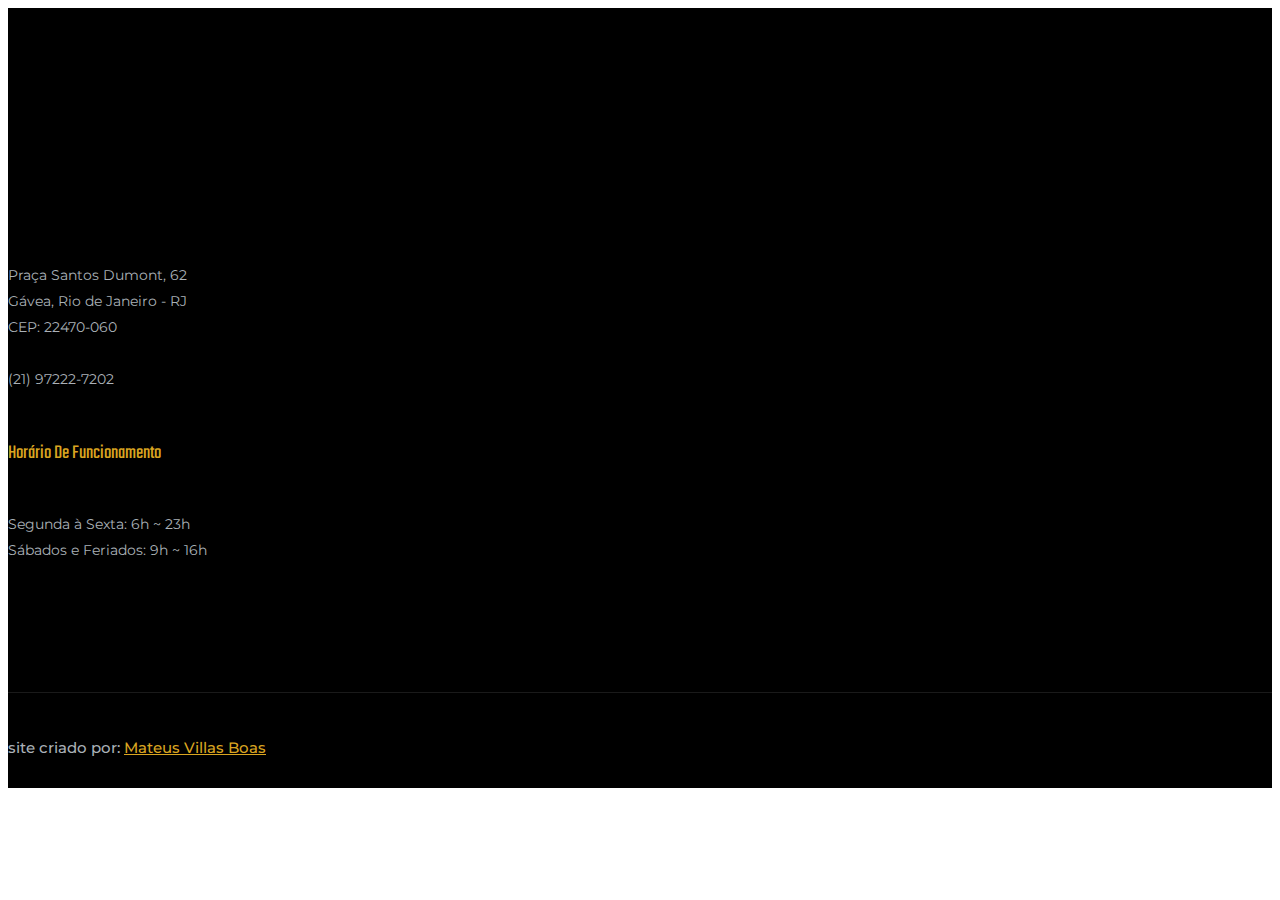
==== commit 8b520e98: "updating footer" ====
--- a/gym/footer.html
+++ b/gym/footer.html
@@ -30,62 +30,21 @@
     <footer class="footer">
         <div class="footer_top">
             <div class="container">
-                <div class="row">
-                    <div class="col-xl-3 col-md-6 col-lg-3 ">
+                <div class="row justify-content-between">
+                    <div class="col-xl-3 col-md-6 col-lg-3 align-content-center">
                         <div class="footer_widget">
-                            <div class="">
-                                <a href="#">
-                                    <img class="logo" src="img/logo.png" alt="">
-                                </a>
-                            </div>
-                            <p>Praça Santos Dumont, 62 <br> Gávea, Rio de Janeiro - RJ <br> CEP: 22470-060 <br><br> (21) 97222-7202</p>
-
-
+                            <img style="display: inline-block" class="logo" src="img/logo.png" alt="">
+                            <p>Praça Santos Dumont, 62 <br> Gávea, Rio de Janeiro - RJ <br> CEP: 22470-060 <br><br><i class="fa fa-phone" ></i> (21) 97222-7202</p>
                         </div>
                     </div>
                     <div class="col-xl-4 col-md-6 col-lg-4 offset-xl-1">
                         <div class="footer_widget">
-                            <h3 class="footer_title">
+                            <h3 class="footer_title" style="margin-top: 50px">
                                 Horário de funcionamento
                             </h3>
                             <p> Segunda à Sexta: 6h ~ 23h
                               <br> Sábados e Feriados: 9h ~ 16h
                             </p>
-                        </div>
-                    </div>
-                    <div class="col-xl-4 col-md-6 col-lg-4">
-                        <div class="footer_widget">
-                            <h3 class="footer_title">
-                                Siga-nos
-                            </h3>                            <div class="social_links">
-                                                            <ul>
-                                                                <li>
-                                                                    <a href="#">
-                                                                        <i class="ti-facebook"></i>
-                                                                    </a>
-                                                                </li>
-                                                                <li>
-                                                                    <a href="#">
-                                                                        <i class="ti-twitter-alt"></i>
-                                                                    </a>
-                                                                </li>
-                                                                <li>
-                                                                    <a href="#">
-                                                                        <i class="fa fa-instagram"></i>
-                                                                    </a>
-                                                                </li>
-                                                                <li>
-                                                                    <a href="#">
-                                                                        <i class="fa fa-pinterest"></i>
-                                                                    </a>
-                                                                </li>
-                                                                <li>
-                                                                    <a href="#">
-                                                                        <i class="fa fa-youtube-play"></i>
-                                                                    </a>
-                                                                </li>
-                                                            </ul>
-                                                        </div>
                         </div>
                     </div>
                 </div>
@@ -97,13 +56,26 @@
                 <div class="row">
                     <div class="col-xl-12">
                         <p class="copy_right text-center">
+    site criado por: <a href="https://www.linkedin.com/in/mateus-villas-boas/" target="_blank"> Mateus Villas Boas </a>
+
+                        </p>
+                    </div>
+                </div>
+            </div>
+        </div>
+        <!-- <div class="copy-right_text">
+            <div class="container">
+                <div class="footer_border"></div>
+                <div class="row">
+                    <div class="col-xl-12">
+                        <p class="copy_right text-center">
     Copyright 2020 All rights reserved | This template is made with <i class="fa fa-heart-o" aria-hidden="true"></i> by <a href="https://colorlib.com" target="_blank">Colorlib</a>
 
                         </p>
                     </div>
                 </div>
             </div>
-        </div>
+        </div> -->
     </footer>
 
   </body>
--- a/gym/css/style.css
+++ b/gym/css/style.css
@@ -2167,7 +2167,7 @@
   -moz-transition: 0.3s;
   -o-transition: 0.3s;
   transition: 0.3s;
-  z-index: 8;
+  z-index: -1;
   opacity: 0;
 }
 
@@ -3232,7 +3232,7 @@
 
 /* line 173, ../../Arafath/CL/Cl November/227. Health _ Fitness/HTML/scss/_footer.scss */
 .footer .copy-right_text .copy_right a {
-  color: #FF1414;
+  color: var(--gold-color1);
 }
 
 /* line 178, ../../Arafath/CL/Cl November/227. Health _ Fitness/HTML/scss/_footer.scss */
@@ -6607,4 +6607,38 @@
 
 .classtime-table {
   overflow-x: scroll; //horizontal
-}
+  -ms-overflow-style: none;
+}
+
+.classtime-table::-webkit-scrollbar {
+  display: none;
+}
+
+ body, html {
+   /* width: 100%; */
+  overflow-x: hidden !important;
+}
+
+.appear-on-hover {
+  opacity: 0;
+}
+
+.single_gallery:hover .appear-on-hover {
+  opacity: 1;
+  z-index: 9;
+}
+
+.gallery-title {
+  color: white;
+  font-size: 32px;
+}
+
+td.hover-bg:not(:hover)[data-tsmeta="lutas"] > h6 {
+  color: #FA8072 !important;
+}
+td.hover-bg:not(:hover)[data-tsmeta="neuromuscular"] > h6 {
+  color: #85C1E9 !important;
+}
+td.hover-bg:not(:hover)[data-tsmeta="dança"] > h6 {
+  color: 	#D3D3D3 !important;
+}
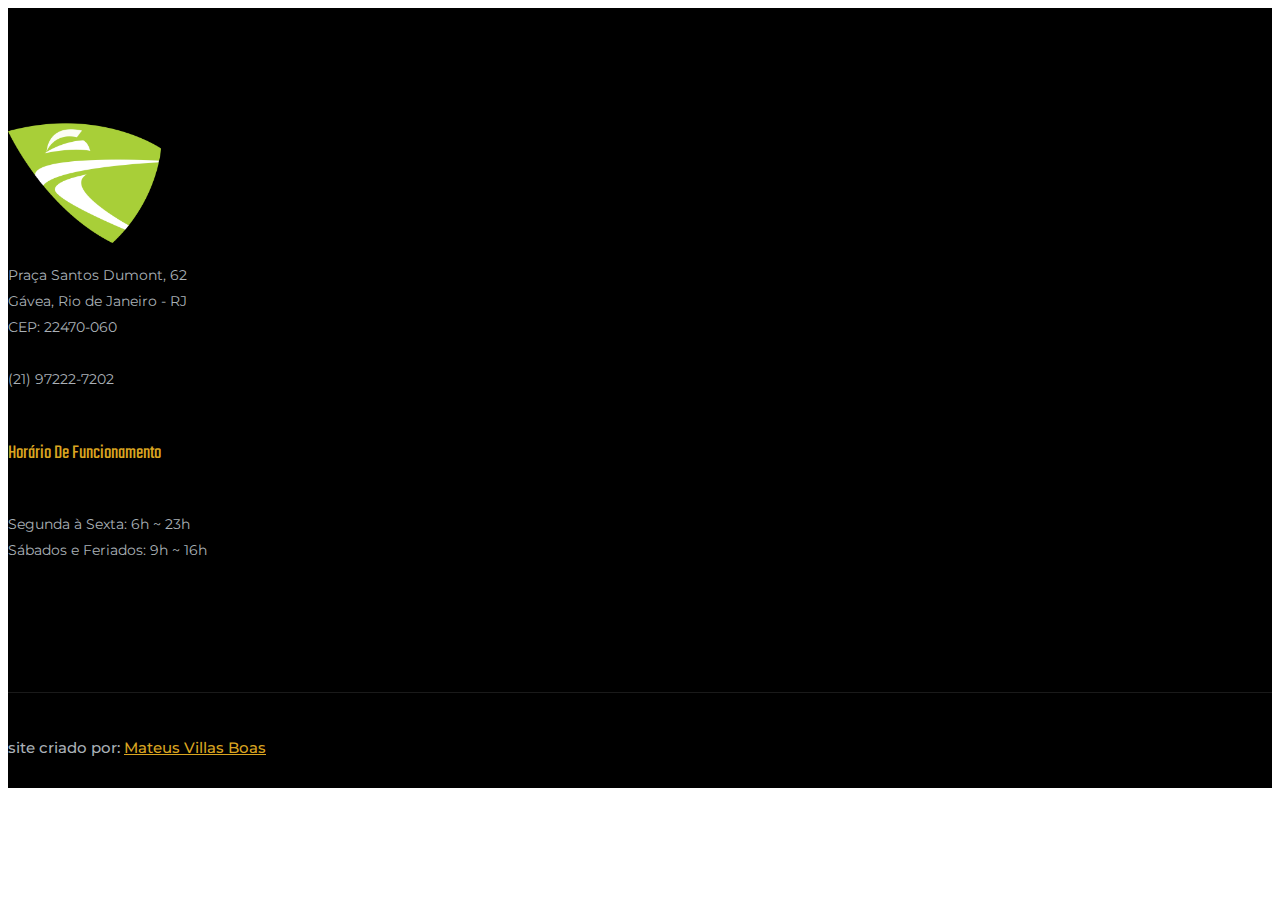
==== commit 70da3fb7: "primeiro commit mudando para coliseu" ====
--- a/gym/footer.html
+++ b/gym/footer.html
@@ -33,7 +33,7 @@
                 <div class="row justify-content-between">
                     <div class="col-xl-3 col-md-6 col-lg-3 align-content-center">
                         <div class="footer_widget">
-                            <img style="display: inline-block" class="logo" src="img/logo.png" alt="">
+                            <img style="display: inline-block" class="logo" src="img/coliseu-logo-color.png" alt="">
                             <p>Praça Santos Dumont, 62 <br> Gávea, Rio de Janeiro - RJ <br> CEP: 22470-060 <br><br><i class="fa fa-phone" ></i> (21) 97222-7202</p>
                         </div>
                     </div>
@@ -63,19 +63,6 @@
                 </div>
             </div>
         </div>
-        <!-- <div class="copy-right_text">
-            <div class="container">
-                <div class="footer_border"></div>
-                <div class="row">
-                    <div class="col-xl-12">
-                        <p class="copy_right text-center">
-    Copyright 2020 All rights reserved | This template is made with <i class="fa fa-heart-o" aria-hidden="true"></i> by <a href="https://colorlib.com" target="_blank">Colorlib</a>
-
-                        </p>
-                    </div>
-                </div>
-            </div>
-        </div> -->
     </footer>
 
   </body>
--- a/gym/css/style.css
+++ b/gym/css/style.css
@@ -6475,9 +6475,24 @@
 	bottom: -7px;
 	width: 100%;
 	height: 2px;
-	background: var(--gold-color1);
 	content: "";
 	opacity: 0;
+}
+
+.timetable-controls ul li[data-tsfilter="lutas"]:after {
+	background: #FA8072;
+}
+.timetable-controls ul li[data-tsfilter="neuromuscular"]:after {
+	background: #85C1E9;
+}
+.timetable-controls ul li[data-tsfilter="all"]:after {
+	background: white;
+}
+.timetable-controls ul li[data-tsfilter="ginasticas"]:after {
+	background: var(--gold-color1);
+}
+.timetable-controls ul li[data-tsfilter="dança"]:after {
+	background: #D3D3D3;
 }
 
 .timetable-controls ul li:last-child {
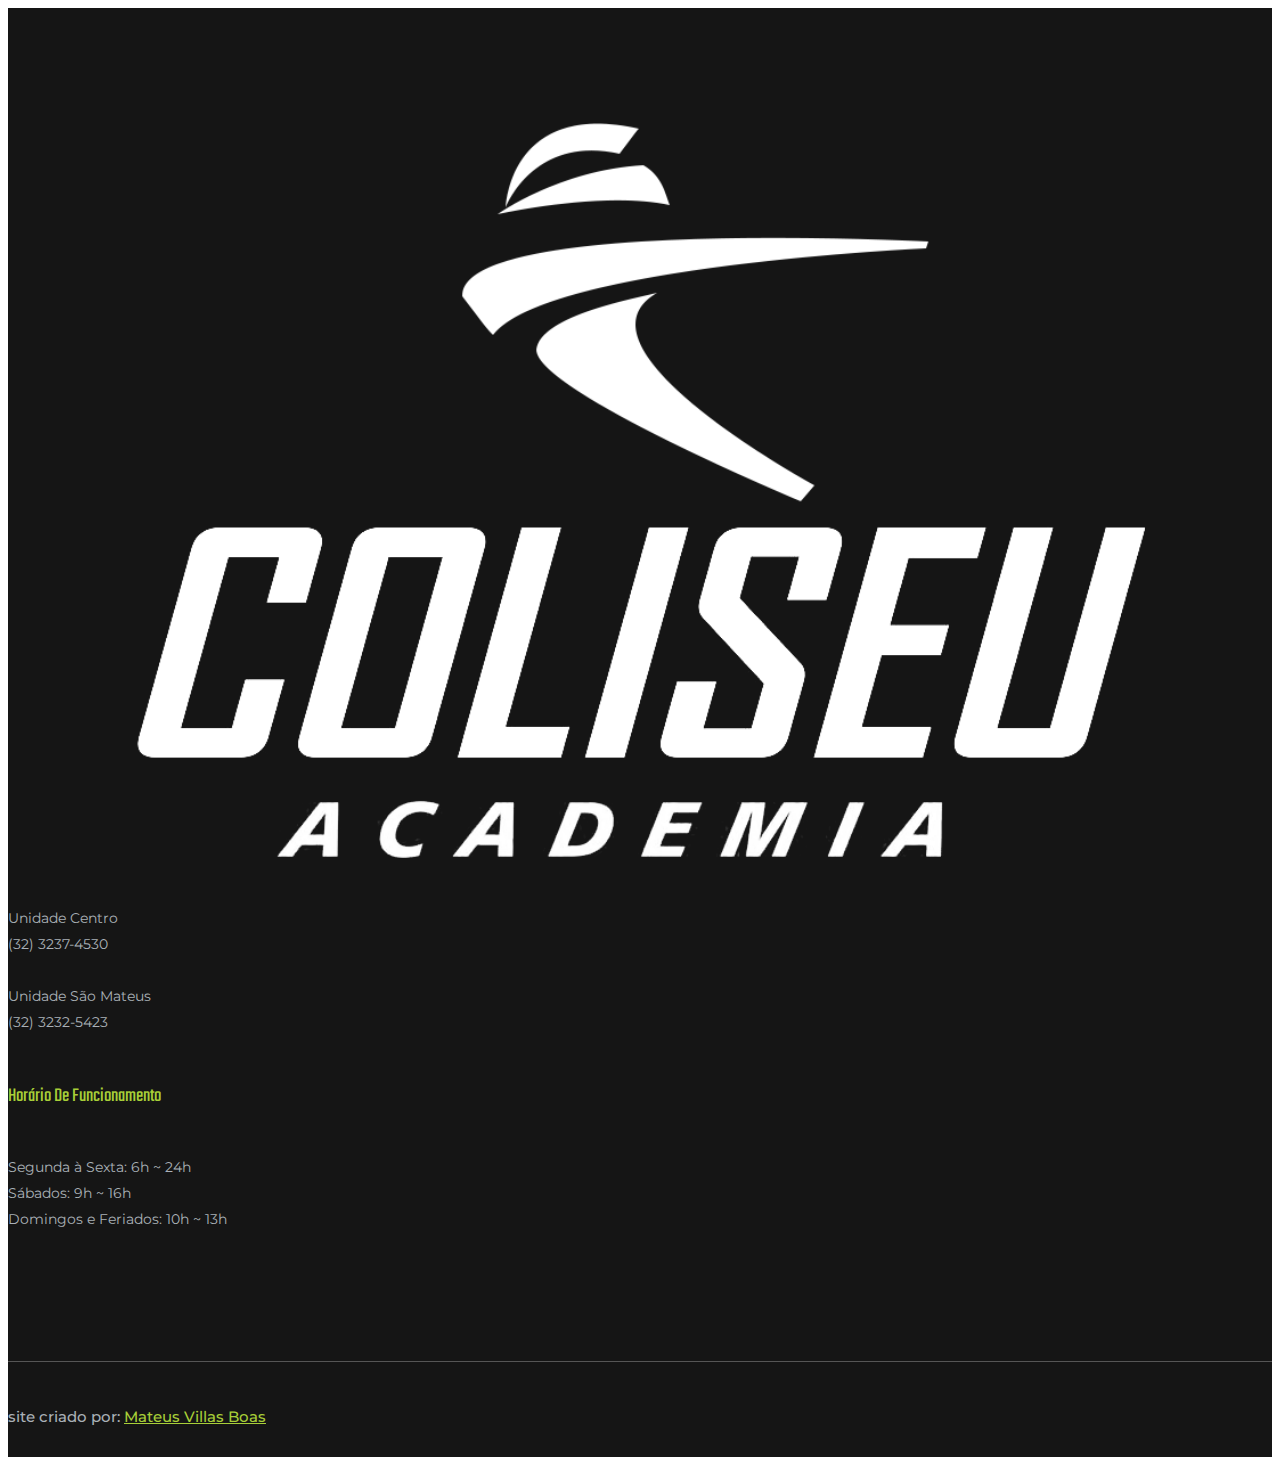
==== commit 14302cc3: "transformando na versão Coliseu" ====
--- a/gym/footer.html
+++ b/gym/footer.html
@@ -19,7 +19,7 @@
       <link rel="stylesheet" href="css/flaticon.css">
       <link rel="stylesheet" href="css/slicknav.css">
 
-      <link rel="stylesheet" href="css/style.css">
+      <link rel="stylesheet" href="css/style.min.css">
 
       <!-- <link rel="stylesheet" href="css/responsive.css"> -->
   </head>
@@ -32,9 +32,11 @@
             <div class="container">
                 <div class="row justify-content-between">
                     <div class="col-xl-3 col-md-6 col-lg-3 align-content-center">
-                        <div class="footer_widget">
-                            <img style="display: inline-block" class="logo" src="img/coliseu-logo-color.png" alt="">
-                            <p>Praça Santos Dumont, 62 <br> Gávea, Rio de Janeiro - RJ <br> CEP: 22470-060 <br><br><i class="fa fa-phone" ></i> (21) 97222-7202</p>
+                        <div class="footer_widget" >
+                            <div style="text-align: center; margin-bottom: 25px;">
+                                <img style="display: inline-block;" class="logo-footer mx-auto" src="img/coliseu-logo-symbol-nome.png" alt="">
+                            </div>
+                            <p>Unidade Centro<br> <i class="fa fa-phone" ></i> (32) 3237-4530 <br><br> Unidade São Mateus <br><i class="fa fa-phone" ></i> (32) 3232-5423</p>
                         </div>
                     </div>
                     <div class="col-xl-4 col-md-6 col-lg-4 offset-xl-1">
@@ -42,8 +44,10 @@
                             <h3 class="footer_title" style="margin-top: 50px">
                                 Horário de funcionamento
                             </h3>
-                            <p> Segunda à Sexta: 6h ~ 23h
-                              <br> Sábados e Feriados: 9h ~ 16h
+                            <p> 
+                                Segunda à Sexta: 6h ~ 24h
+                                <br> Sábados: 9h ~ 16h
+                                <br> Domingos e Feriados: 10h ~ 13h
                             </p>
                         </div>
                     </div>
--- a/gym/css/style.min.css
+++ b/gym/css/style.min.css
@@ -0,0 +1 @@
+@import url(https://fonts.googleapis.com/css?family=Montserrat:300,300i,400,400i,500,500i,600,700|Paytone+One|Teko:300,400,500,600,700&display=swap);@import url(https://fonts.googleapis.com/css?family=Montserrat:300,300i,400,400i,500,500i,600,700|Paytone+One|Teko:300,400,500,600,700&display=swap);.flex-center-start{display:-webkit-box;display:-ms-flexbox;display:flex;-webkit-box-align:center;-ms-flex-align:center;align-items:center;-webkit-box-pack:start;-ms-flex-pack:start;justify-content:start}body{font-family:"Paytone One",sans-serif;font-weight:400;font-style:normal}.img{max-width:100%;-webkit-transition:.3s;-moz-transition:.3s;-o-transition:.3s;transition:.3s}.button,a{-webkit-transition:.3s;-moz-transition:.3s;-o-transition:.3s;transition:.3s}.button:focus,a:focus,button:focus{text-decoration:none;outline:0}a:focus{text-decoration:none}.footer -menu li a:hover,.portfolio-cat a:hover,a:focus,a:hover{text-decoration:none}a,button{color:#1f1f1f;outline:medium none}h1,h2,h3,h4,h5{font-family:"Paytone One",sans-serif;color:#001d38}h1 a,h2 a,h3 a,h4 a,h5 a,h6 a{color:inherit}a{font-family:Montserrat,sans-serif}input::placeholder{font-family:Montserrat,sans-serif}textarea::placeholder{font-family:Montserrat,sans-serif}ul{margin:0;padding:0}li{list-style:none}p{font-size:16px;font-weight:400;line-height:28px;color:#7a838b;margin-bottom:0;font-family:Montserrat,sans-serif}label{color:#7e7e7e;cursor:pointer;font-size:14px;font-weight:400}::-moz-selection{background:#444;color:#fff;text-shadow:none}::-moz-selection{background:#444;color:#fff;text-shadow:none}::selection{background:#444;color:#fff;text-shadow:none}::-webkit-input-placeholder{color:#ccc;font-size:14px;opacity:1}:-ms-input-placeholder{color:#ccc;font-size:14px;opacity:1}::-ms-input-placeholder{color:#ccc;font-size:14px;opacity:1}::placeholder{color:#ccc;font-size:14px;opacity:1}h3{font-size:24px}.mb-65{margin-bottom:67px}.overlay{position:relative;z-index:0}.overlay::before{position:absolute;content:"";background:-moz-linear-gradient(top,rgba(21,21,21,.38) 0,#151515 100%);background:-webkit-linear-gradient(top,rgba(21,21,21,.38) 0,#151515 100%);background:linear-gradient(to bottom,rgba(21,21,21,.38) 0,#151515 100%);top:0;left:0;width:100%;height:100%;z-index:-1}.overlay2{position:relative;z-index:0}.overlay2::before{position:absolute;content:"";background-color:var(--background-color);top:0;left:0;width:100%;height:100%;z-index:-1;opacity:.7}.overlay_03{position:relative;z-index:0}.overlay_03::before{position:absolute;width:100%;height:100%;left:0;top:0;background:#001d38;opacity:.6;content:'';z-index:-1}.bradcam_overlay{position:relative;z-index:0}.bradcam_overlay::before{position:absolute;content:"";background:-moz-linear-gradient(left,#5db2ff 0,#65b4f9 24%,rgba(124,185,233,0) 96%,rgba(125,185,232,0) 100%);background:-webkit-linear-gradient(left,#5db2ff 0,#65b4f9 24%,rgba(124,185,233,0) 96%,rgba(125,185,232,0) 100%);background:linear-gradient(to right,#5db2ff 0,#65b4f9 24%,rgba(124,185,233,0) 96%,rgba(125,185,232,0) 100%);top:0;left:0;width:100%;height:100%;z-index:-1;opacity:1}.section-padding{padding-top:120px;padding-bottom:120px}.pt-120{padding-top:120px}.owl-carousel .owl-nav div{background:0 0;height:50px;left:0;position:absolute;text-align:center;top:50%;-webkit-transform:translateY(-50%);-ms-transform:translateY(-50%);transform:translateY(-50%);-webkit-transition:all .3s ease 0s;-o-transition:all .3s ease 0s;transition:all .3s ease 0s;width:50px;color:#707070;background-color:transparent;-webkit-border-radius:50%;-moz-border-radius:50%;border-radius:50%;left:50px;font-size:15px;line-height:50px;border:1px solid #4d6174;left:150px;color:#fff}.owl-carousel .owl-nav div.owl-next{left:auto;right:150px}.owl-carousel .owl-nav div.owl-next i{position:relative;right:0}.owl-carousel .owl-nav div.owl-prev i{position:relative;top:0}.owl-carousel:hover .owl-nav div{opacity:1;visibility:visible}.owl-carousel:hover .owl-nav div:hover{color:#fff;background:#001d38;border:1px solid transparent}.mb-20px{margin-bottom:20px}.mb-55{margin-bottom:55px}.mb-75{margin-bottom:75px}@media (max-width:767px){.mb-75{margin-bottom:30px}}@media (min-width:768px) and (max-width:991px){.mb-75{margin-bottom:30px}}.mb-40{margin-bottom:40px}.mb-20{margin-bottom:20px}.mb-60{margin-bottom:50px!important}.boxed-btn{background:#fff;color:#ff1414;display:inline-block;padding:12px 44px;font-family:Teko,sans-serif;font-size:16px;font-weight:600;border:0;border:1px solid #ff1414;letter-spacing:3px;text-align:center;color:#ff1414!important;text-transform:uppercase;cursor:pointer}.boxed-btn:hover{background:#ff1414;color:#fff!important;border:1px solid #ff1414}.boxed-btn:focus{outline:0}.boxed-btn.large-width{width:220px}.boxed-btn3{background:#ff1414;color:#fff;display:inline-block;padding:12px 53px;font-family:Teko,sans-serif;font-size:16px;font-weight:500;border:0;border:1px solid transparent;-webkit-border-radius:0;-moz-border-radius:0;border-radius:0;text-align:center;color:#fff;text-transform:uppercase;-webkit-transition:.3s;-moz-transition:.3s;-o-transition:.3s;transition:.3s;cursor:pointer;letter-spacing:2px}.boxed-btn3:hover{background:0 0;color:#ff1414!important;border:1px solid #ff1414}.boxed-btn3:focus{outline:0}.boxed-btn3.large-width{width:220px}.boxed-btn3-white{color:#fff;display:inline-block;padding:13px 27px;font-family:Teko,sans-serif;font-size:16px;font-weight:600;border:0;border:1px solid #fff;-webkit-border-radius:5px;-moz-border-radius:5px;border-radius:5px;text-align:center;color:#fff!important;text-transform:uppercase;-webkit-transition:.5s;-moz-transition:.5s;-o-transition:.5s;transition:.5s;cursor:pointer;letter-spacing:2px}.boxed-btn3-white:hover{background:#28ae61;color:#fff!important;border:1px solid transparent}.boxed-btn3-white i{margin-right:2px}.boxed-btn3-white:focus{outline:0}.boxed-btn3-white.large-width{width:220px}.boxed-btn3-line{color:#fff!important;display:inline-block;padding:14px 47px;font-family:Teko,sans-serif;font-size:16px;font-weight:500;border:0;border:1px solid #001d38;-webkit-border-radius:0;-moz-border-radius:0;border-radius:0;text-align:center;text-transform:uppercase;-webkit-transition:.5s;-moz-transition:.5s;-o-transition:.5s;transition:.5s;background:#001d38;cursor:pointer;letter-spacing:2px}.boxed-btn3-line:hover{color:#001d38!important;border:1px solid #001d38;background:#fff}.boxed-btn3-line:focus{outline:0}.boxed-btn3-line.large-width{width:220px}.boxed-btn2{background:0 0;color:#fff;display:inline-block;padding:18px 24px;font-family:Teko,sans-serif;font-size:16px;font-weight:600;border:0;border:1px solid #fff;letter-spacing:2px;text-transform:uppercase}.boxed-btn2:hover{background:#fff;color:#131313!important}.boxed-btn2:focus{outline:0}.line-button{color:#919191;font-size:16px;font-weight:600;display:inline-block;position:relative;padding-right:5px;padding-bottom:2px}.line-button::before{position:absolute;content:"";background:#919191;width:100%;height:1px;bottom:0;left:0}.line-button:hover{color:#009dff}.line-button:hover::before{background:#009dff}.book_now{display:inline-block;font-size:16px;color:#009dff;border:1px solid #009dff;text-transform:uppercase;padding:10px 25px}.book_now:hover{background:#009dff;color:#fff}.section_title h3{font-size:46px;font-weight:400;color:var(--accent-color);position:relative;z-index:0;padding-bottom:7px;text-transform:uppercase}@media (max-width:767px){.section_title h3{font-size:30px;line-height:36px}}@media (min-width:768px) and (max-width:991px){.section_title h3{font-size:36px;line-height:42px}}@media (min-width:992px) and (max-width:1200px){.section_title h3{font-size:35px;line-height:42px}}@media (max-width:767px){.section_title h3 br{display:none}}@media (min-width:768px) and (max-width:991px){.section_title h3 br{display:none}}@media (min-width:992px) and (max-width:1200px){.section_title h3 br{display:none}}.section_title p{font-size:16px;color:#aab1b7;line-height:28px;margin-bottom:0;font-weight:400;margin-bottom:0}@media (max-width:767px){.section_title p br{display:none}}.section_title h4{font-size:22px;font-weight:500;color:#fff;padding-bottom:21px}.mb-50{margin-bottom:50px}@media (max-width:767px){.mb-50{margin-bottom:40px}}.mb-73{margin-bottom:73px}@media (max-width:767px){.mb-73{margin-bottom:40px}}@media (min-width:768px) and (max-width:991px){.mb-73{margin-bottom:40px}}@media (max-width:767px){.mobile_menu{position:absolute;right:0;width:100%;z-index:9}}.slicknav_menu .slicknav_nav{background:#fff;float:right;margin-top:0;padding:0;width:95%;padding:0;border-radius:0;margin-top:5px;position:absolute;left:0;right:0;margin:auto;top:11px}.slicknav_menu .slicknav_nav a:hover{background:0 0;color:#ff1414}.slicknav_menu .slicknav_nav a.active{color:#ff1414}@media (max-width:767px){.slicknav_menu .slicknav_nav a i{display:none}}@media (min-width:768px) and (max-width:991px){.slicknav_menu .slicknav_nav a i{display:none}}.slicknav_menu .slicknav_nav .slicknav_btn{background-color:transparent;cursor:pointer;margin-bottom:10px;margin-top:-40px;position:relative;z-index:99;border:1px solid #ddd;top:3px;right:5px;top:-36px}.slicknav_menu .slicknav_nav .slicknav_btn .slicknav_icon{margin-right:6px;margin-top:3px;position:relative;padding-bottom:3px;top:-11px;right:-5px}@media (max-width:767px){.slicknav_menu{margin-right:0}}.slicknav_nav .slicknav_arrow{float:right;font-size:22px;position:relative;top:-9px}.slicknav_btn{background-color:transparent;cursor:pointer;margin-bottom:10px;position:relative;z-index:99;border:none;border-radius:3px;top:5px;padding:5px;right:5px;margin-top:-5px;top:-31px}.slicknav_btn{background-color:transparent;cursor:pointer;margin-bottom:10px;position:relative;z-index:99;border:none;border-radius:3px;top:5px;padding:5px;right:0;margin-top:-5px;top:-41px}.slicknav_menu .slicknav_nav{top:-1px}.header-area{left:0;right:0;width:100%;top:0;z-index:9;position:absolute}@media (max-width:767px){.header-area{padding-top:0}}@media (min-width:768px) and (max-width:991px){.header-area{padding-top:0}}.header-area .main-header-area{background:#fff;background:0 0;padding:40px 185px}@media (max-width:767px){.header-area .main-header-area{padding:10px 10px}}@media (min-width:768px) and (max-width:991px){.header-area .main-header-area{padding:10px 10px}}@media (min-width:992px) and (max-width:1200px){.header-area .main-header-area{padding:20px 20px}}@media (min-width:1200px) and (max-width:1500px){.header-area .main-header-area{padding:20px 20px}}.header-area .main-header-area .logo-img{text-align:center}@media (max-width:767px){.header-area .main-header-area .logo-img{text-align:left}}@media (min-width:768px) and (max-width:991px){.header-area .main-header-area .logo-img{text-align:left}}@media (min-width:992px) and (max-width:1200px){.header-area .main-header-area .logo-img{text-align:left}}@media (max-width:767px){.header-area .main-header-area .logo-img img{width:70px}}@media (min-width:768px) and (max-width:991px){.header-area .main-header-area .logo-img img{width:70px}}.header-area .main-header-area .Appointment{display:-webkit-box;display:-moz-box;display:-ms-flexbox;display:-webkit-flex;display:flex;-webkit-align-items:center;-moz-align-items:center;-ms-align-items:center;align-items:center;-webkit-justify-content:flex-end;-moz-justify-content:flex-end;-ms-justify-content:flex-end;justify-content:flex-end;-ms-flex-pack:flex-end}@media (min-width:992px) and (max-width:1200px){.header-area .main-header-area .Appointment .search_button{margin-right:15px}}@media (min-width:1200px) and (max-width:1500px){.header-area .main-header-area .Appointment .search_button{margin-right:15px}}.header-area .main-header-area .Appointment .search_button a i{color:#e8e8e8}.header-area .main-header-area .Appointment .social_links ul li{display:inline-block}.header-area .main-header-area .Appointment .social_links ul li a{color:#a8a7a0;margin:0 10px;font-size:15px}.header-area .main-header-area .Appointment .social_links ul li a:hover{color:#fff}.header-area .main-header-area .Appointment .book_btn{margin-left:30px}@media (min-width:992px) and (max-width:1200px){.header-area .main-header-area .Appointment .book_btn{margin-left:0}}@media (min-width:1200px) and (max-width:1500px){.header-area .main-header-area .Appointment .book_btn{margin-left:0}}.header-area .main-header-area .Appointment .book_btn a{background:#fff;font-family:Teko,sans-serif;padding:12px 46px;font-size:16px;font-weight:600;border:1px solid transparent;color:#000;-webkit-border-radius:0;-moz-border-radius:0;border-radius:0;text-transform:uppercase}@media (min-width:992px) and (max-width:1200px){.header-area .main-header-area .Appointment .book_btn a{padding:12px 20px}}.header-area .main-header-area .Appointment .book_btn a:hover{background:#fff}.header-area .main-header-area .main-menu{text-align:center;padding:12px 0}.header-area .main-header-area .main-menu ul li{display:inline-block;position:relative;margin:0 10px}@media (min-width:992px) and (max-width:1200px){.header-area .main-header-area .main-menu ul li{margin:0 2px}}@media (min-width:1200px) and (max-width:1500px){.header-area .main-header-area .main-menu ul li{margin:0 2px}}.header-area .main-header-area .main-menu ul li a{color:#fff;font-size:18px;text-transform:capitalize;font-weight:600;display:inline-block;padding:0 10px 0 10px;font-family:Teko,sans-serif;position:relative;text-transform:uppercase}@media (min-width:992px) and (max-width:1200px){.header-area .main-header-area .main-menu ul li a{font-size:15px}}@media (min-width:1200px) and (max-width:1500px){.header-area .main-header-area .main-menu ul li a{font-size:15px}}.header-area .main-header-area .main-menu ul li a i{font-size:9px}@media (max-width:767px){.header-area .main-header-area .main-menu ul li a i{display:none!important}}@media (min-width:768px) and (max-width:991px){.header-area .main-header-area .main-menu ul li a i{display:none!important}}.header-area .main-header-area .main-menu ul li a::before{position:absolute;content:"";background:var(--accent-color);width:100%;height:3px;bottom:-33px;left:0;opacity:0;transform:scaleX(0);-webkit-transition:.3s;-moz-transition:.3s;-o-transition:.3s;transition:.3s}.header-area .main-header-area .main-menu ul li a:hover::before{opacity:1;transform:scaleX(1)}.header-area .main-header-area .main-menu ul li a.active{color:var(--accent-color)}.header-area .main-header-area .main-menu ul li a.active::before{opacity:1;transform:scaleX(1)}.header-area .main-header-area .main-menu ul li a:hover{color:var(--accent-color)}.header-area .main-header-area .main-menu ul li .submenu{position:absolute;left:0;top:160%;background:#fff;width:200px;z-index:2;box-shadow:0 0 10px rgba(0,0,0,.02);opacity:0;visibility:hidden;text-align:left;-webkit-transition:.6s;-moz-transition:.6s;-o-transition:.6s;transition:.6s}.header-area .main-header-area .main-menu ul li .submenu li{display:block}.header-area .main-header-area .main-menu ul li .submenu li a{padding:10px 15px;position:inherit;-webkit-transition:.3s;-moz-transition:.3s;-o-transition:.3s;transition:.3s;display:block;color:#000}.header-area .main-header-area .main-menu ul li .submenu li a::before{display:none}.header-area .main-header-area .main-menu ul li .submenu li:hover a{color:#000}.header-area .main-header-area .main-menu ul li:hover>.submenu{opacity:1;visibility:visible;top:150%}.header-area .main-header-area .main-menu ul li:hover>a::before{opacity:1;transform:scaleX(1)}.header-area .main-header-area .main-menu ul li:first-child a{padding-left:0}.header-area .main-header-area.sticky{box-shadow:0 3px 16px 0 rgba(0,0,0,.1);position:fixed;width:100%;top:-70px;left:0;right:0;z-index:990;transform:translateY(70px);transition:transform .5s ease,background .5s ease;-webkit-transition:transform .5s ease,background .5s ease;box-shadow:0 3px 16px 0 rgba(0,0,0,.1);padding:10px 150px;background:#111}@media (max-width:767px){.header-area .main-header-area.sticky{padding:10px 10px}}@media (min-width:768px) and (max-width:991px){.header-area .main-header-area.sticky{padding:10px 10px}}@media (min-width:992px) and (max-width:1200px){.header-area .main-header-area.sticky{padding:10px 20px}}@media (min-width:1200px) and (max-width:1500px){.header-area .main-header-area.sticky{padding:10px 20px}}.header-area .main-header-area.sticky .main-menu{padding:0}.header-area .main-header-area.sticky .header_bottom_border{border-bottom:none}.header-area .main-header-area.sticky .header_bottom_border.white_border{border-bottom:none!important}.header-area .main-header-area.sticky ul li a::before{position:absolute;content:"";background:var(--accent-color);width:100%;height:3px;bottom:-27px;left:0;opacity:0;transform:scaleX(0);-webkit-transition:.3s;-moz-transition:.3s;-o-transition:.3s;transition:.3s}.header-area .header-top_area{padding:12px 0;background:#001d38}@media (max-width:767px){.header-area .header-top_area .social_media_links{text-align:center}}.header-area .header-top_area .social_media_links a{font-size:15px;color:#c7c7c7;margin-right:12px}.header-area .header-top_area .social_media_links a:hover{color:#ff1414}.header-area .header-top_area .header_left p{color:#727272;font-weight:400;font-size:13px;margin-bottom:0}.header-area .header-top_area .short_contact_list{text-align:right}@media (max-width:767px){.header-area .header-top_area .short_contact_list{text-align:center}}.header-area .header-top_area .short_contact_list ul li{display:inline-block}.header-area .header-top_area .short_contact_list ul li a{font-size:13px;color:#919191;margin-right:50px}@media (max-width:767px){.header-area .header-top_area .short_contact_list ul li a{margin-left:0;margin:0 5px}}.header-area .header-top_area .short_contact_list ul li a i{color:#ff1414;margin-right:7px}.header-area .header-top_area .header_right.d-flex{display:flex;justify-content:flex-end}.header-area .search_btn i{color:#fff;font-size:15px}@media (min-width:992px) and (max-width:1200px){.header-area .search_btn{position:relative;right:10px}}@media (min-width:1200px) and (max-width:1500px){.header-area .search_btn{position:relative;right:10px}}.slider_bg_1{background-image:url(../img/banner/lifting.jpg)}.slider_bg_2{background-image:url(../img/banner/banner2.png)}.slider_area{position:relative;z-index:0}.slider_area .single_slider{height:100vh;background-size:cover;background-repeat:no-repeat;background-position:center center}@media (max-width:767px){.slider_area .single_slider{height:auto}}@media (min-width:768px) and (max-width:991px){.slider_area .single_slider{height:600px}}@media (max-width:767px){.slider_area .single_slider .slider_text{margin:100px 0 50px 0}}.slider_area .single_slider .slider_text span{font-size:40px;font-weight:400;color:#fff;text-transform:uppercase;font-family:"Paytone One",sans-serif}.slider_area .single_slider .slider_text h3{font-family:"Paytone One",sans-serif;font-size:153px;text-transform:uppercase;font-weight:400;color:#fff;line-height:1;margin-top:5px;margin-bottom:23px}.slider_area .single_slider .slider_text h3 span{font-weight:700}@media (max-width:767px){.slider_area .single_slider .slider_text h3{font-size:30px;line-height:45px}}@media (min-width:768px) and (max-width:991px){.slider_area .single_slider .slider_text h3{font-size:54px}}@media (min-width:992px) and (max-width:1200px){.slider_area .single_slider .slider_text h3{font-size:100px}}.slider_area .single_slider .slider_text p{font-size:20px;font-weight:600;color:#fff;margin-bottom:34px;margin-top:10px;font-family:Montserrat,sans-serif}@media (min-width:992px) and (max-width:1200px){.slider_area .single_slider .slider_text p{font-size:16px}}@media (max-width:767px){.slider_area .single_slider .slider_text p{font-size:16px}}.slider_area .single_slider .slider_text .video_service_btn>a{margin-right:15px}@media (max-width:767px){.slider_area .single_slider .slider_text .video_service_btn>a{margin-bottom:20px}}.slider_area .single_slider .property_form{padding:30px;background:rgba(0,28,56,.6);-webkit-border-radius:10px;-moz-border-radius:10px;border-radius:10px}@media (max-width:767px){.slider_area .single_slider .property_form{margin-bottom:30px}}@media (max-width:767px){.slider_area .single_slider .property_form .form_wrap{display:block!important}}@media (min-width:768px) and (max-width:991px){.slider_area .single_slider .property_form .form_wrap{-ms-flex-wrap:wrap;flex-wrap:wrap}}.slider_area .serach_icon a{width:45px;height:45px;background:#fd8e5e;text-align:center;line-height:45px;color:#fff;border-radius:5px;display:inline-block}@media (max-width:767px){.slider_area .serach_icon a{width:100%;margin-bottom:15px}}@media (min-width:768px) and (max-width:991px){.slider_area .serach_icon a{width:50%}}.slider_area .serach_icon{display:-webkit-box;display:-moz-box;display:-ms-flexbox;display:-webkit-flex;display:flex;-webkit-align-items:end;-moz-align-items:end;-ms-align-items:end;align-items:end}@media (max-width:767px){.slider_area .serach_icon{display:block}}@media (min-width:768px) and (max-width:991px){.slider_area .serach_icon{width:50%;align-items:center;margin-top:12px}}@media (min-width:768px) and (max-width:991px){.slider_area .single-field{margin-bottom:20px}}.slider_area .single-field.range_slider{width:100%}.slider_area .single-field.range_slider #slider{margin:0}.slider_area .single-field .nice-select .list{color:#000;border-radius:0}.slider_area .single-field.max_width{margin-right:24px}@media (max-width:767px){.slider_area .single-field.max_width{margin-right:0}}.slider_area .single-field.max_width label{display:block;font-size:15px;color:#fdae5c}.slider_area .single-field.max_width .nice-select.wide{width:166px;background:0 0;color:#c7c7c7;font-size:15px;font-weight:400;border:1px solid rgba(255,255,255,.4);height:45px;line-height:45px}@media (max-width:767px){.slider_area .single-field.max_width .nice-select.wide{width:100%;margin-bottom:15px}}.slider_area .single-field.max_width .nice-select::after{content:"\e64b";display:block;height:5px;margin-top:-5px;pointer-events:none;position:absolute;right:30px;top:8px;transition:all .15s ease-in-out;width:5px;font-family:themify;color:#ddd;color:#fff;top:5px;font-size:12px}.slider_area .single-field.min_width{margin-right:24px}@media (max-width:767px){.slider_area .single-field.min_width{margin-right:0;margin-bottom:20px}}.slider_area .single-field.min_width label{display:block;font-size:15px;color:#fdae5c}.slider_area .single-field.min_width .nice-select.wide{width:110px;background:0 0;color:#c7c7c7;font-size:15px;font-weight:400;border:1px solid rgba(255,255,255,.4);height:45px;line-height:45px}@media (max-width:767px){.slider_area .single-field.min_width .nice-select.wide{width:100%;margin-bottom:15px}}.slider_area .single-field.min_width .nice-select::after{content:"\e64b";display:block;height:5px;margin-top:-5px;pointer-events:none;position:absolute;right:30px;top:8px;transition:all .15s ease-in-out;width:5px;font-family:themify;color:#ddd;color:#fff;top:5px;font-size:12px}.slider_area .owl-carousel .owl-nav div{height:120px;left:0;width:50px;color:#fff;background-color:transparent;-webkit-border-radius:0;-moz-border-radius:0;border-radius:0;left:50px;font-size:14px;border:none;left:150px;line-height:120px;background:rgba(255,255,255,.2);left:0;border:none!important}.slider_area .owl-carousel .owl-nav div.owl-next{right:0;left:auto}.slider_area .owl-carousel .owl-nav div:hover{background:#fff;color:#001d38;border:none}.about_area{padding-top:160px;padding-bottom:320px;background:#fffbf5;position:relative}@media (max-width:767px){.about_area{padding-top:50px;padding-bottom:50px}}@media (min-width:768px) and (max-width:991px){.about_area .about_info_wrap{margin-bottom:30px}}.about_area .about_info_wrap h3{font-size:50px;font-family:Montserrat,sans-serif;color:#001d38;line-height:60px;margin-bottom:0}@media (max-width:767px){.about_area .about_info_wrap h3{font-size:30px;line-height:38px}}@media (max-width:767px){.about_area .about_info_wrap h3 br{display:none}}@media (min-width:768px) and (max-width:991px){.about_area .about_info_wrap h3 br{display:none}}.about_area .about_info_wrap .long_dash{height:3px;width:70px;background:#db9a64;display:inline-block;margin-bottom:34px;margin-top:17px}.about_area .about_info_wrap p{font-size:16px;line-height:28px;color:#596672;margin-bottom:50px}.about_area .about_info_wrap .food_list{display:-webkit-box;display:-moz-box;display:-ms-flexbox;display:-webkit-flex;display:flex}@media (max-width:767px){.about_area .about_info_wrap .food_list{display:block}}.about_area .about_info_wrap .food_list li{margin-right:50px}@media (max-width:767px){.about_area .about_info_wrap .food_list li{margin-right:0;margin-bottom:30px}}.about_area .about_info_wrap .food_list li span{padding-left:14px;color:#db9a64;font-size:16px;font-weight:400}.about_area .about_img{position:relative}.about_area .about_img .img_1{padding-left:80px;-webkit-border-radius:20px;-moz-border-radius:20px;border-radius:20px}.about_area .about_img .img_1 img{-webkit-border-radius:20px;-moz-border-radius:20px;border-radius:20px;width:100%}.about_area .about_img .small_img{position:absolute;margin-top:-170px;-webkit-border-radius:20px;-moz-border-radius:20px;border-radius:20px;border:10px solid #fff}@media (max-width:767px){.about_area .about_img .small_img{position:absolute;margin-top:-80px;-webkit-border-radius:20px;-moz-border-radius:20px;border-radius:20px;border:10px solid #fff;width:210px}}.about_area .about_img .small_img img{-webkit-border-radius:20px;-moz-border-radius:20px;border-radius:20px;width:100%}.about_area .icon_1{position:absolute;top:7%;left:4%}.about_area .icon_3{position:absolute;right:4%;bottom:10%}.about_area .icon_2{position:absolute;bottom:-12%;left:6%}.main_about_wrap{padding-top:145px;padding-bottom:130px}@media (max-width:767px){.main_about_wrap{padding-top:50px;padding-bottom:40px}}@media (min-width:768px) and (max-width:991px){.main_about_wrap{padding-top:50px;padding-bottom:40px}}.main_about_wrap h3{font-weight:700;font-size:50px;margin-bottom:0}@media (max-width:767px){.main_about_wrap h3{font-size:30px}}@media (min-width:768px) and (max-width:991px){.main_about_wrap h3{font-size:35px}}.main_about_wrap p{font-size:16px;font-weight:400;line-height:28px;margin-bottom:46px;margin-top:24px}.main_about_wrap .about_thumb{margin-bottom:30px}.main_about_wrap .about_thumb img{width:100%}.gallery_area{overflow:hidden}.gallery_area .single_gallery{position:relative;height:480px;float:left;overflow:hidden}@media (max-width:767px){.gallery_area .single_gallery{height:auto;border:none;margin-bottom:0}}@media (min-width:768px) and (max-width:991px){.gallery_area .single_gallery{height:auto;border:none;margin-bottom:0}}@media (min-width:992px) and (max-width:1200px){.gallery_area .single_gallery{height:320px}}.gallery_area .single_gallery .hover_pop{position:absolute;width:100%;height:100%;left:0;top:0;z-index:1}.gallery_area .single_gallery .hover_pop a{position:absolute;width:45px;height:45px;font-size:45px;color:#fff;margin:auto;text-align:center;line-height:45px;left:0;right:0;bottom:0;top:0;z-index:14;-webkit-transform:scale(4);-moz-transform:scale(4);-ms-transform:scale(4);transform:scale(4);-webkit-transition:.3s;-moz-transition:.3s;-o-transition:.3s;transition:.3s;opacity:0}.gallery_area .single_gallery .hover_pop:before{position:absolute;width:100%;height:100%;left:0;top:0;content:'';background:#000;-webkit-transform:scale(.8);-moz-transform:scale(.8);-ms-transform:scale(.8);transform:scale(.8);-webkit-transition:.3s;-moz-transition:.3s;-o-transition:.3s;transition:.3s;z-index:-1;opacity:0}.gallery_area .single_gallery img{width:100%;height:100%;-webkit-transform:scale(1.1);-moz-transform:scale(1.1);-ms-transform:scale(1.1);transform:scale(1.1);-webkit-transition:.3s;-moz-transition:.3s;-o-transition:.3s;transition:.3s}.gallery_area .single_gallery.small_img{width:30%}@media (max-width:767px){.gallery_area .single_gallery.small_img{width:100%}}@media (min-width:768px) and (max-width:991px){.gallery_area .single_gallery.small_img{width:50%}}.gallery_area .single_gallery.big_img{width:33.333%}@media (max-width:767px){.gallery_area .single_gallery.big_img{width:100%}}@media (min-width:768px) and (max-width:991px){.gallery_area .single_gallery.big_img{width:50%}}@media (max-width:767px){.gallery_area .single_gallery.big_img{width:100%}}.gallery_area .single_gallery:hover .hover_pop:before{opacity:.6;-webkit-transform:scale(1);-moz-transform:scale(1);-ms-transform:scale(1);transform:scale(1)}.gallery_area .single_gallery:hover .hover_pop a{-webkit-transform:scale(1);-moz-transform:scale(1);-ms-transform:scale(1);transform:scale(1);opacity:1}.view_pore.boxed-btn3{display:block;font-size:34px;padding:42px 0}@media (max-width:767px){.view_pore.boxed-btn3{padding:20px 0;font-size:20px}}.cat_bg_1{background-image:url(../img/catagory/1.png)}.cat_bg_2{background-image:url(../img/catagory/2.png)}.catagory_area .single_catagory{background-size:cover;background-position:center center;background-repeat:no-repeat;padding:186px 0;background-size:100% 100%;-webkit-transition:.3s;-moz-transition:.3s;-o-transition:.3s;transition:.3s}@media (max-width:767px){.catagory_area .single_catagory{padding:136px 0}}@media (min-width:768px) and (max-width:991px){.catagory_area .single_catagory{padding:136px 20px}}.catagory_area .single_catagory h3{font-size:40px;color:#fff;font-weight:400;font-family:"Paytone One",sans-serif;text-transform:uppercase;margin-bottom:0}.catagory_area .single_catagory p{font-size:16px;line-height:28px;color:#fff;margin:16px 0 24px 0}@media (max-width:767px){.catagory_area .single_catagory p br{display:none}}@media (min-width:768px) and (max-width:991px){.catagory_area .single_catagory p br{display:none}}.catagory_area .single_catagory:hover{background-size:105% 105%}.features_area{background:var(--background-color);padding-bottom:140px;padding-top:170px}@media (max-width:767px){.features_area{padding-top:50px;padding-bottom:20px}}@media (min-width:768px) and (max-width:991px){.features_area{padding-top:100px;padding-bottom:70px}}.features_area .single_feature{margin-bottom:30px}.features_area .single_feature h4{font-size:22px;font-weight:600;color:#fff;text-transform:capitalize;margin-top:35px;margin-bottom:11px}.features_area .single_feature p{color:#aab1b7}.offer_bg{background-image:url(../img/banner/offer.png)}.offer_area{background-repeat:no-repeat;background-size:cover;background-position:center center;padding:193px 0 210px 0}@media (max-width:767px){.offer_area{padding-top:50px;padding-bottom:50px}}@media (min-width:768px) and (max-width:991px){.offer_area{padding-top:100px;padding-bottom:70px}}.offer_area .offer_text h4{font-size:46px;line-height:56px;font-family:"Paytone One",sans-serif;color:#fff;text-transform:uppercase}@media (max-width:767px){.offer_area .offer_text h4{font-size:30px;line-height:36px}}.offer_area .offer_text h3{color:#ff1414;font-size:100px;font-weight:400;font-family:Teko,sans-serif;line-height:1;margin-top:24px;margin-bottom:10px}@media (max-width:767px){.offer_area .offer_text h3{font-size:60px;line-height:66px}}.offer_area .offer_text p{color:#fff;font-size:16px;margin-bottom:40px}.priscing_area{background:var(--background-color);padding-bottom:140px;padding-top:170px}@media (max-width:767px){.priscing_area{padding-top:50px;padding-bottom:20px}}@media (min-width:768px) and (max-width:991px){.priscing_area{padding-top:100px;padding-bottom:70px}}.priscing_area .single_prising{background:#1a1a1a;padding:40px 0;border:1px solid transparent;-webkit-transition:.3s;-moz-transition:.3s;-o-transition:.3s;transition:.3s;margin-bottom:30px}.priscing_area .single_prising .prising_header{padding-bottom:23px}.priscing_area .single_prising .prising_header h3{font-size:30px;font-weight:400;color:#fff;text-transform:uppercase}.priscing_area .single_prising .prising_header span{position:relative;font-family:Teko,sans-serif;color:#ff1414;font-weight:400;font-size:30px}.priscing_area .single_prising .pricing_body{border-top:1px solid #313131;padding-top:27px;padding-bottom:32px}.priscing_area .single_prising .pricing_body ul li{font-family:Teko,sans-serif;font-size:16px;font-weight:500;line-height:40px;color:#fff}.priscing_area .single_prising .pricing_body ul li.off-color{color:#7a838b}.priscing_area .single_prising:hover{border:1px solid #ff1414}.big_offer_area{background-image:url(../img/banner/big_offer.png);background-position:center center;background-repeat:no-repeat;padding-top:230px;padding-bottom:318px;background-size:cover}@media (max-width:767px){.big_offer_area{padding-top:50px;padding-bottom:50px}}@media (min-width:768px) and (max-width:991px){.big_offer_area{padding-top:100px;padding-bottom:70px}}.big_offer_area .offter_text h3{font-size:46px;font-weight:400;font-family:"Paytone One",sans-serif;color:#fff;text-transform:uppercase;margin-bottom:35px}@media (max-width:767px){.big_offer_area .offter_text h3{font-size:30px;line-height:36px}}.team_bg_1{background-image:url(../img/banner/trainer_bg.png);background-repeat:no-repeat;background-size:cover}.team_area{padding-top:155px;padding-bottom:122px}@media (max-width:767px){.team_area{padding-top:50px;padding-bottom:20px}}@media (max-width:767px){.team_area{padding-top:100px;padding-bottom:70px}}.team_area.overlay2::before{opacity:.85}.team_area .single_team{margin-bottom:30px}.team_area .single_team .team_thumb{-webkit-border-radius:10px;-moz-border-radius:10px;border-radius:10px;overflow:hidden;position:relative}.team_area .single_team .team_thumb img{width:100%;-webkit-border-radius:10px;-moz-border-radius:10px;border-radius:10px}.team_area .single_team .team_thumb .team_hover{position:absolute;left:0;top:0;width:100%;height:100%;background:rgba(0,0,0,.5);-webkit-transform:translateY(10%);-moz-transform:translateY(10%);-ms-transform:translateY(10%);transform:translateY(10%);-webkit-transition:.3s;-moz-transition:.3s;-o-transition:.3s;transition:.3s;opacity:0}.team_area .single_team .team_thumb .team_hover .hover_inner{position:absolute;top:50%;-webkit-transform:translateY(-50%);-moz-transform:translateY(-50%);-ms-transform:translateY(-50%);transform:translateY(-50%);left:0;right:0;margin:auto}.team_area .single_team .team_thumb .team_hover .hover_inner ul li{display:inline-block;margin:0 4px}.team_area .single_team .team_thumb .team_hover .hover_inner ul li a{width:40px;height:40px;-webkit-border-radius:50%;-moz-border-radius:50%;border-radius:50%;line-height:37px!important;text-align:center;font-size:15px;color:#909294;border:1px solid #909294;display:inline-block}.team_area .single_team .team_thumb .team_hover .hover_inner ul li a:hover{background:#ff1414;border:1px solid #ff1414;color:#fff}.team_area .single_team .team_title{padding-top:15px}.team_area .single_team .team_title h3{font-size:36px;font-family:Teko,sans-serif;color:#fff;font-weight:500;margin-bottom:5px}.team_area .single_team .team_title p{font-size:16px;margin-bottom:0;font-weight:400;color:#fff}.team_area .single_team:hover .team_hover{-webkit-transform:translateY(0);-moz-transform:translateY(0);-ms-transform:translateY(0);transform:translateY(0);opacity:1}.bradcam_bg_1{background-image:url(../img/banner/bradcam_1.png)}.bradcam_bg_2{background-image:url(../img/banner/bradcam_2.png)}.bradcam_bg_3{background-image:url(../img/banner/bradcam_3.png)}.bradcam_bg_4{background-image:url(../img/banner/details.png)}.bradcam_area{position:relative;z-index:0}.bradcam_area .single_bradcam{height:900px;background-size:cover;background-repeat:no-repeat;background-position:center center}@media (max-width:767px){.bradcam_area .single_bradcam{height:450px}}@media (min-width:768px) and (max-width:991px){.bradcam_area .single_bradcam{height:600px}}@media (max-width:767px){.bradcam_area .single_bradcam .bradcam_text{margin:0}}.bradcam_area .single_bradcam .bradcam_text span{font-size:40px;font-weight:400;color:#fff;text-transform:uppercase;font-family:"Paytone One",sans-serif}.bradcam_area .single_bradcam .bradcam_text h3{font-family:"Paytone One",sans-serif;font-size:153px;text-transform:uppercase;font-weight:400;color:#fff;line-height:1;margin-top:5px;margin-bottom:23px}.bradcam_area .single_bradcam .bradcam_text h3 span{font-weight:700}@media (max-width:767px){.bradcam_area .single_bradcam .bradcam_text h3{font-size:30px;line-height:45px}}@media (min-width:768px) and (max-width:991px){.bradcam_area .single_bradcam .bradcam_text h3{font-size:54px}}@media (min-width:992px) and (max-width:1200px){.bradcam_area .single_bradcam .bradcam_text h3{font-size:100px}}.bradcam_area .single_bradcam .bradcam_text p{font-size:20px;font-weight:600;color:#fff;margin-bottom:34px;margin-top:10px;font-family:Montserrat,sans-serif}@media (min-width:992px) and (max-width:1200px){.bradcam_area .single_bradcam .bradcam_text p{font-size:16px}}@media (max-width:767px){.bradcam_area .single_bradcam .bradcam_text p{font-size:16px}}.service_area{padding-top:100px;padding-bottom:70px}.service_area.minus_padding{padding-bottom:0}.service_area .single_service{padding:30px;border:1px solid #e8e8e8;-webkit-transition:.3s;-moz-transition:.3s;-o-transition:.3s;transition:.3s;margin-bottom:30px}.service_area .single_service .service_icon{line-height:94px;text-align:center;width:98px;height:98px;margin:auto;-webkit-border-radius:50%;-moz-border-radius:50%;border-radius:50%;background:#0181f5;background:-moz-linear-gradient(top,#0181f5 0,#5db2ff 100%);background:-webkit-linear-gradient(top,#0181f5 0,#5db2ff 100%);background:linear-gradient(to bottom,#0181f5 0,#5db2ff 100%)}.service_area .single_service h3{font-size:22px;color:#001d38;font-weight:300;margin-top:35px;margin-bottom:23px}.service_area .single_service p{font-size:15px;font-weight:400;color:#727272;line-height:28px;margin-bottom:6px}.service_area .single_service a.learn_more{color:#5db2ff;font-weight:400;font-size:15px}.service_area .single_service:hover{box-shadow:0 10px 20px rgba(0,0,0,.04);border-color:transparent}.service_area .col-xl-4:nth-child(2) .single_service .service_icon{background:#00d363;background:-moz-linear-gradient(top,#00d363 0,#37ef8d 100%);background:-webkit-linear-gradient(top,#00d363 0,#37ef8d 100%);background:linear-gradient(to bottom,#00d363 0,#37ef8d 100%)}.service_area .col-xl-4:nth-child(3) .single_service .service_icon{background:#fd8e5e;background:-moz-linear-gradient(top,#fd8e5e 0,#fd8e5e 100%);background:-webkit-linear-gradient(top,#fd8e5e 0,#fd8e5e 100%);background:linear-gradient(to bottom,#fd8e5e 0,#fd8e5e 100%)}.service_area .col-xl-4:nth-child(4) .single_service .service_icon{background:#615cfd;background:-moz-linear-gradient(top,#615cfd 0,#d465ef 100%);background:-webkit-linear-gradient(top,#615cfd 0,#d465ef 100%);background:linear-gradient(to bottom,#615cfd 0,#d465ef 100%)}.service_area .col-xl-4:nth-child(6) .single_service .service_icon{background:#a64eee;background:-moz-linear-gradient(top,#a64eee 0,#3c35ce 100%);background:-webkit-linear-gradient(top,#a64eee 0,#3c35ce 100%);background:linear-gradient(to bottom,#a64eee 0,#3c35ce 100%)}.footer{background-repeat:no-repeat;background-position:center center;background-repeat:no-repeat;background-size:cover;background:var(--background-color);position:relative;z-index:9}.footer .footer_top{padding-top:115px;padding-bottom:129px}@media (max-width:767px){.footer .footer_top{padding-top:60px;padding-bottom:30px}}@media (max-width:767px){.footer .footer_top .footer_widget{margin-bottom:30px}}@media (min-width:768px) and (max-width:991px){.footer .footer_top .footer_widget{margin-bottom:30px}}.footer .footer_top .footer_widget .links{position:relative;top:-14px}.footer .footer_top .footer_widget .footer_title{font-size:20px;font-weight:400;color:var(--accent-color);text-transform:capitalize;margin-bottom:45px;font-family:Teko,sans-serif}@media (max-width:767px){.footer .footer_top .footer_widget .footer_title{margin-bottom:20px}}.footer .footer_top .footer_widget .footer_logo{font-size:22px;font-weight:400;color:#fff;text-transform:capitalize;margin-bottom:40px}@media (max-width:767px){.footer .footer_top .footer_widget .footer_logo{margin-bottom:20px}}.footer .footer_top .footer_widget p{color:#aab1b7;font-size:14px;font-weight:400;line-height:26px;color:#aab1b7}.footer .footer_top .footer_widget p a{color:#aab1b7}.footer .footer_top .footer_widget p a:hover{color:#ff1414}.footer .footer_top .footer_widget p.footer_text{font-size:16px;color:#b2b2b2;margin-bottom:23px;font-weight:400;line-height:26px}.footer .footer_top .footer_widget p.footer_text a.domain{color:#b2b2b2;font-weight:400}.footer .footer_top .footer_widget p.footer_text a.domain:hover{color:#ff1414;border-bottom:1px solid #ff1414}.footer .footer_top .footer_widget p.footer_text.doanar a{font-weight:500;color:#b2b2b2}.footer .footer_top .footer_widget p.footer_text.doanar a:hover{color:#ff1414;border-bottom:1px solid #ff1414}.footer .footer_top .footer_widget p.footer_text.doanar a.first{margin-bottom:10px}.footer .footer_top .footer_widget ul li{color:#acacac;font-size:14px;line-height:36px}.footer .footer_top .footer_widget ul li a{color:#aab1b7;font-weight:400;font-family:Montserrat,sans-serif}.footer .footer_top .footer_widget ul li a:hover{color:#ff1414}.footer .footer_top .footer_widget .newsletter_form{position:relative;margin-bottom:20px}.footer .footer_top .footer_widget .newsletter_form input{width:100%;height:50px;background:#f5fbff;padding-left:20px;font-size:15px;color:#000;border:none;border:1px solid #e8e8e8;border-radius:30px;font-family:Montserrat,sans-serif;padding-right:120px}.footer .footer_top .footer_widget .newsletter_form input::placeholder{font-size:15px;color:#aab1b7}.footer .footer_top .footer_widget .newsletter_form input:focus{outline:0}.footer .footer_top .footer_widget .newsletter_form button{position:absolute;top:0;right:0;height:40px;border:none;font-size:14px;color:#fff;background:#ff1414;padding:10px;padding:0 22px;cursor:pointer;border-radius:30px;top:5px;right:5px;font-size:14px;font-weight:500;font-family:Montserrat,sans-serif}.footer .footer_top .footer_widget .newsletter_text{font-size:14px;color:#aab1b7;line-height:26px;font-family:Montserrat,sans-serif}.footer .copy-right_text{padding-bottom:26px}.footer .copy-right_text .footer_border{border-top:1px solid #555;padding-bottom:26px}.footer .copy-right_text .copy_right{font-size:15px;color:#aab1b7;margin-bottom:0;font-weight:500}@media (max-width:767px){.footer .copy-right_text .copy_right{font-size:14px}}.footer .copy-right_text .copy_right a{color:var(--accent-color)}.footer .social_links{margin-top:47px}@media (max-width:767px){.footer .social_links{margin-top:30px}}.footer .social_links ul li{display:inline-block}.footer .social_links ul li a{font-size:30px;margin:0 15px;color:#c3b2f0;width:30px;display:inline-block;text-align:center;background:0 0;margin-right:7px;color:#fff;line-height:40px!important;color:#e8e8e8}.footer .social_links ul li a:hover{color:var(--gold-color1)!important;border-color:transparent}.dropdown .dropdown-menu{-webkit-transition:all .3s;-moz-transition:all .3s;-ms-transition:all .3s;-o-transition:all .3s;transition:all .3s}.contact-info{margin-bottom:25px}.contact-info__icon{margin-right:20px}.contact-info__icon i,.contact-info__icon span{color:#8f9195;font-size:27px}.contact-info .media-body h3{font-size:16px;margin-bottom:0;font-size:16px;color:#2a2a2a}.contact-info .media-body h3 a:hover{color:#ff5e13}.contact-info .media-body p{color:#8a8a8a}.contact-title{font-size:27px;font-weight:600;margin-bottom:20px}.form-contact label{font-size:14px}.form-contact .form-group{margin-bottom:30px}.form-contact .form-control{border:1px solid #e5e6e9;border-radius:0;height:48px;padding-left:18px;font-size:13px;background:0 0}.form-contact .form-control:focus{outline:0;box-shadow:none}.form-contact .form-control::placeholder{font-weight:300;color:#999}.form-contact textarea{border-radius:0;height:100%!important}.modal-message .modal-dialog{position:absolute;top:36%;left:50%;transform:translateX(-50%) translateY(-50%)!important;margin:0;max-width:500px;width:100%}.modal-message .modal-dialog .modal-content .modal-header{text-align:center;display:block;border-bottom:none;padding-top:50px;padding-bottom:50px}.modal-message .modal-dialog .modal-content .modal-header .close{position:absolute;right:-15px;top:-15px;padding:0;color:#fff;opacity:1;cursor:pointer}.modal-message .modal-dialog .modal-content .modal-header h2{display:block;text-align:center;padding-bottom:10px}.modal-message .modal-dialog .modal-content .modal-header p{display:block}.contact-section{padding:130px 0 100px}@media (max-width:991px){.contact-section{padding:70px 0 40px}}@media only screen and (min-width:992px) and (max-width:1200px){.contact-section{padding:80px 0 50px}}.contact-section .btn_2{background-color:#191d34;padding:18px 60px;border-radius:50px;margin-top:0}.contact-section .btn_2:hover{background-color:#ff5e13}.sample-text-area{background:#fff;padding:100px 0 70px 0}.text-heading{margin-bottom:30px;font-size:24px}b,del,sub,sup,u{color:#ff5e13}h1{font-size:36px}h2{font-size:30px}h3{font-size:24px}h4{font-size:18px}h5{font-size:16px}h6{font-size:14px}h1,h2,h3,h4,h5,h6{line-height:1.2em}.typography h1,.typography h2,.typography h3,.typography h4,.typography h5,.typography h6{color:#828bb2}.button-area{background:#fff}.button-area .border-top-generic{padding:70px 15px;border-top:1px dotted #eee}.button-group-area .genric-btn{margin-right:10px;margin-top:10px}.button-group-area .genric-btn:last-child{margin-right:0}.genric-btn{display:inline-block;outline:0;line-height:40px;padding:0 30px;font-size:.8em;text-align:center;text-decoration:none;font-weight:500;cursor:pointer;-webkit-transition:all .3s ease 0s;-moz-transition:all .3s ease 0s;-o-transition:all .3s ease 0s;transition:all .3s ease 0s}.genric-btn:focus{outline:0}.genric-btn.e-large{padding:0 40px;line-height:50px}.genric-btn.large{line-height:45px}.genric-btn.medium{line-height:30px}.genric-btn.small{line-height:25px}.genric-btn.radius{border-radius:3px}.genric-btn.circle{border-radius:20px}.genric-btn.arrow{display:-webkit-inline-box;display:-ms-inline-flexbox;display:inline-flex;-webkit-box-align:center;-ms-flex-align:center;align-items:center}.genric-btn.arrow span{margin-left:10px}.genric-btn.default{color:#415094;background:#f9f9ff;border:1px solid transparent}.genric-btn.default:hover{border:1px solid #f9f9ff;background:#fff}.genric-btn.default-border{border:1px solid #f9f9ff;background:#fff}.genric-btn.default-border:hover{color:#415094;background:#f9f9ff;border:1px solid transparent}.genric-btn.primary{color:#fff;background:#ff5e13;border:1px solid transparent}.genric-btn.primary:hover{color:#ff5e13;border:1px solid #ff5e13;background:#fff}.genric-btn.primary-border{color:#ff5e13;border:1px solid #ff5e13;background:#fff}.genric-btn.primary-border:hover{color:#fff;background:#ff5e13;border:1px solid transparent}.genric-btn.success{color:#fff;background:#4cd3e3;border:1px solid transparent}.genric-btn.success:hover{color:#4cd3e3;border:1px solid #4cd3e3;background:#fff}.genric-btn.success-border{color:#4cd3e3;border:1px solid #4cd3e3;background:#fff}.genric-btn.success-border:hover{color:#fff;background:#4cd3e3;border:1px solid transparent}.genric-btn.info{color:#fff;background:#38a4ff;border:1px solid transparent}.genric-btn.info:hover{color:#38a4ff;border:1px solid #38a4ff;background:#fff}.genric-btn.info-border{color:#38a4ff;border:1px solid #38a4ff;background:#fff}.genric-btn.info-border:hover{color:#fff;background:#38a4ff;border:1px solid transparent}.genric-btn.warning{color:#fff;background:#f4e700;border:1px solid transparent}.genric-btn.warning:hover{color:#f4e700;border:1px solid #f4e700;background:#fff}.genric-btn.warning-border{color:#f4e700;border:1px solid #f4e700;background:#fff}.genric-btn.warning-border:hover{color:#fff;background:#f4e700;border:1px solid transparent}.genric-btn.danger{color:#fff;background:#f44a40;border:1px solid transparent}.genric-btn.danger:hover{color:#f44a40;border:1px solid #f44a40;background:#fff}.genric-btn.danger-border{color:#f44a40;border:1px solid #f44a40;background:#fff}.genric-btn.danger-border:hover{color:#fff;background:#f44a40;border:1px solid transparent}.genric-btn.link{color:#415094;background:#f9f9ff;text-decoration:underline;border:1px solid transparent}.genric-btn.link:hover{color:#415094;border:1px solid #f9f9ff;background:#fff}.genric-btn.link-border{color:#415094;border:1px solid #f9f9ff;background:#fff;text-decoration:underline}.genric-btn.link-border:hover{color:#415094;background:#f9f9ff;border:1px solid transparent}.genric-btn.disable{color:#222,.3;background:#f9f9ff;border:1px solid transparent;cursor:not-allowed}.generic-blockquote{padding:30px 50px 30px 30px;background:#f9f9ff;border-left:2px solid #ff5e13}.progress-table-wrap{overflow-x:scroll}.progress-table{background:#f9f9ff;padding:15px 0 30px 0;min-width:800px}.progress-table .serial{width:11.83%;padding-left:30px}.progress-table .country{width:28.07%}.progress-table .visit{width:19.74%}.progress-table .percentage{width:40.36%;padding-right:50px}.progress-table .table-head{display:flex}.progress-table .table-head .country,.progress-table .table-head .percentage,.progress-table .table-head .serial,.progress-table .table-head .visit{color:#415094;line-height:40px;text-transform:uppercase;font-weight:500}.progress-table .table-row{padding:15px 0;border-top:1px solid #edf3fd;display:flex}.progress-table .table-row .country,.progress-table .table-row .percentage,.progress-table .table-row .serial,.progress-table .table-row .visit{display:flex;align-items:center}.progress-table .table-row .country img{margin-right:15px}.progress-table .table-row .percentage .progress{width:80%;border-radius:0;background:0 0}.progress-table .table-row .percentage .progress .progress-bar{height:5px;line-height:5px}.progress-table .table-row .percentage .progress .progress-bar.color-1{background-color:#6382e6}.progress-table .table-row .percentage .progress .progress-bar.color-2{background-color:#e66686}.progress-table .table-row .percentage .progress .progress-bar.color-3{background-color:#f09359}.progress-table .table-row .percentage .progress .progress-bar.color-4{background-color:#73fbaf}.progress-table .table-row .percentage .progress .progress-bar.color-5{background-color:#73fbaf}.progress-table .table-row .percentage .progress .progress-bar.color-6{background-color:#6382e6}.progress-table .table-row .percentage .progress .progress-bar.color-7{background-color:#a367e7}.progress-table .table-row .percentage .progress .progress-bar.color-8{background-color:#e66686}.single-gallery-image{margin-top:30px;background-repeat:no-repeat!important;background-position:center center!important;background-size:cover!important;height:200px}.list-style{width:14px;height:14px}.unordered-list li{position:relative;padding-left:30px;line-height:1.82em!important}.unordered-list li:before{content:"";position:absolute;width:14px;height:14px;border:3px solid #ff5e13;background:#fff;top:4px;left:0;border-radius:50%}.ordered-list{margin-left:30px}.ordered-list li{list-style-type:decimal-leading-zero;color:#ff5e13;font-weight:500;line-height:1.82em!important}.ordered-list li span{font-weight:300;color:#828bb2}.ordered-list-alpha li{margin-left:30px;list-style-type:lower-alpha;color:#ff5e13;font-weight:500;line-height:1.82em!important}.ordered-list-alpha li span{font-weight:300;color:#828bb2}.ordered-list-roman li{margin-left:30px;list-style-type:lower-roman;color:#ff5e13;font-weight:500;line-height:1.82em!important}.ordered-list-roman li span{font-weight:300;color:#828bb2}.single-input{display:block;width:100%;line-height:40px;border:none;outline:0;background:#f9f9ff;padding:0 20px}.single-input:focus{outline:0}.input-group-icon{position:relative}.input-group-icon .icon{position:absolute;left:20px;top:0;line-height:40px;z-index:3}.input-group-icon .icon i{color:#797979}.input-group-icon .single-input{padding-left:45px}.single-textarea{display:block;width:100%;line-height:40px;border:none;outline:0;background:#f9f9ff;padding:0 20px;height:100px;resize:none}.single-textarea:focus{outline:0}.single-input-primary{display:block;width:100%;line-height:40px;border:1px solid transparent;outline:0;background:#f9f9ff;padding:0 20px}.single-input-primary:focus{outline:0;border:1px solid #ff5e13}.single-input-accent{display:block;width:100%;line-height:40px;border:1px solid transparent;outline:0;background:#f9f9ff;padding:0 20px}.single-input-accent:focus{outline:0;border:1px solid #eb6b55}.single-input-secondary{display:block;width:100%;line-height:40px;border:1px solid transparent;outline:0;background:#f9f9ff;padding:0 20px}.single-input-secondary:focus{outline:0;border:1px solid #f09359}.default-switch{width:35px;height:17px;border-radius:8.5px;background:#f9f9ff;position:relative;cursor:pointer}.default-switch input{position:absolute;left:0;top:0;right:0;bottom:0;width:100%;height:100%;opacity:0;cursor:pointer}.default-switch input+label{position:absolute;top:1px;left:1px;width:15px;height:15px;border-radius:50%;background:#ff5e13;-webkit-transition:all .2s;-moz-transition:all .2s;-o-transition:all .2s;transition:all .2s;box-shadow:0 4px 5px 0 rgba(0,0,0,.2);cursor:pointer}.default-switch input:checked+label{left:19px}.primary-switch{width:35px;height:17px;border-radius:8.5px;background:#f9f9ff;position:relative;cursor:pointer}.primary-switch input{position:absolute;left:0;top:0;right:0;bottom:0;width:100%;height:100%;opacity:0}.primary-switch input+label{position:absolute;left:0;top:0;right:0;bottom:0;width:100%;height:100%}.primary-switch input+label:before{content:"";position:absolute;left:0;top:0;right:0;bottom:0;width:100%;height:100%;background:0 0;border-radius:8.5px;cursor:pointer;-webkit-transition:all .2s;-moz-transition:all .2s;-o-transition:all .2s;transition:all .2s}.primary-switch input+label:after{content:"";position:absolute;top:1px;left:1px;width:15px;height:15px;border-radius:50%;background:#fff;-webkit-transition:all .2s;-moz-transition:all .2s;-o-transition:all .2s;transition:all .2s;box-shadow:0 4px 5px 0 rgba(0,0,0,.2);cursor:pointer}.primary-switch input:checked+label:after{left:19px}.primary-switch input:checked+label:before{background:#ff5e13}.confirm-switch{width:35px;height:17px;border-radius:8.5px;background:#f9f9ff;position:relative;cursor:pointer}.confirm-switch input{position:absolute;left:0;top:0;right:0;bottom:0;width:100%;height:100%;opacity:0}.confirm-switch input+label{position:absolute;left:0;top:0;right:0;bottom:0;width:100%;height:100%}.confirm-switch input+label:before{content:"";position:absolute;left:0;top:0;right:0;bottom:0;width:100%;height:100%;background:0 0;border-radius:8.5px;-webkit-transition:all .2s;-moz-transition:all .2s;-o-transition:all .2s;transition:all .2s;cursor:pointer}.confirm-switch input+label:after{content:"";position:absolute;top:1px;left:1px;width:15px;height:15px;border-radius:50%;background:#fff;-webkit-transition:all .2s;-moz-transition:all .2s;-o-transition:all .2s;transition:all .2s;box-shadow:0 4px 5px 0 rgba(0,0,0,.2);cursor:pointer}.confirm-switch input:checked+label:after{left:19px}.confirm-switch input:checked+label:before{background:#4cd3e3}.primary-checkbox{width:16px;height:16px;border-radius:3px;background:#f9f9ff;position:relative;cursor:pointer}.primary-checkbox input{position:absolute;left:0;top:0;right:0;bottom:0;width:100%;height:100%;opacity:0}.primary-checkbox input+label{position:absolute;left:0;top:0;right:0;bottom:0;width:100%;height:100%;border-radius:3px;cursor:pointer;border:1px solid #f1f1f1}.primary-checkbox input:checked+label{background:url(../img/elements/primary-check.png) no-repeat center center/cover;border:none}.confirm-checkbox{width:16px;height:16px;border-radius:3px;background:#f9f9ff;position:relative;cursor:pointer}.confirm-checkbox input{position:absolute;left:0;top:0;right:0;bottom:0;width:100%;height:100%;opacity:0}.confirm-checkbox input+label{position:absolute;left:0;top:0;right:0;bottom:0;width:100%;height:100%;border-radius:3px;cursor:pointer;border:1px solid #f1f1f1}.confirm-checkbox input:checked+label{background:url(../img/elements/success-check.png) no-repeat center center/cover;border:none}.disabled-checkbox{width:16px;height:16px;border-radius:3px;background:#f9f9ff;position:relative;cursor:pointer}.disabled-checkbox input{position:absolute;left:0;top:0;right:0;bottom:0;width:100%;height:100%;opacity:0}.disabled-checkbox input+label{position:absolute;left:0;top:0;right:0;bottom:0;width:100%;height:100%;border-radius:3px;cursor:pointer;border:1px solid #f1f1f1}.disabled-checkbox input:disabled{cursor:not-allowed;z-index:3}.disabled-checkbox input:checked+label{background:url(../img/elements/disabled-check.png) no-repeat center center/cover;border:none}.primary-radio{width:16px;height:16px;border-radius:8px;background:#f9f9ff;position:relative;cursor:pointer}.primary-radio input{position:absolute;left:0;top:0;right:0;bottom:0;width:100%;height:100%;opacity:0}.primary-radio input+label{position:absolute;left:0;top:0;right:0;bottom:0;width:100%;height:100%;border-radius:8px;cursor:pointer;border:1px solid #f1f1f1}.primary-radio input:checked+label{background:url(../img/elements/primary-radio.png) no-repeat center center/cover;border:none}.confirm-radio{width:16px;height:16px;border-radius:8px;background:#f9f9ff;position:relative;cursor:pointer}.confirm-radio input{position:absolute;left:0;top:0;right:0;bottom:0;width:100%;height:100%;opacity:0}.confirm-radio input+label{position:absolute;left:0;top:0;right:0;bottom:0;width:100%;height:100%;border-radius:8px;cursor:pointer;border:1px solid #f1f1f1}.confirm-radio input:checked+label{background:url(../img/elements/success-radio.png) no-repeat center center/cover;border:none}.disabled-radio{width:16px;height:16px;border-radius:8px;background:#f9f9ff;position:relative;cursor:pointer}.disabled-radio input{position:absolute;left:0;top:0;right:0;bottom:0;width:100%;height:100%;opacity:0}.disabled-radio input+label{position:absolute;left:0;top:0;right:0;bottom:0;width:100%;height:100%;border-radius:8px;cursor:pointer;border:1px solid #f1f1f1}.disabled-radio input:disabled{cursor:not-allowed;z-index:3}.disabled-radio input:checked+label{background:url(../img/elements/disabled-radio.png) no-repeat center center/cover;border:none}.default-select{height:40px}.default-select .nice-select{border:none;border-radius:0;height:40px;background:#f9f9ff;padding-left:20px;padding-right:40px}.default-select .nice-select .list{margin-top:0;border:none;border-radius:0;box-shadow:none;width:100%;padding:10px 0 10px 0}.default-select .nice-select .list .option{font-weight:300;-webkit-transition:all .3s ease 0s;-moz-transition:all .3s ease 0s;-o-transition:all .3s ease 0s;transition:all .3s ease 0s;line-height:28px;min-height:28px;font-size:12px;padding-left:20px}.default-select .nice-select .list .option.selected{color:#ff5e13;background:0 0}.default-select .nice-select .list .option:hover{color:#ff5e13;background:0 0}.default-select .current{margin-right:50px;font-weight:300}.default-select .nice-select::after{right:20px}.form-select{height:40px;width:100%}.form-select .nice-select{border:none;border-radius:0;height:40px;background:#f9f9ff;padding-left:45px;padding-right:40px;width:100%}.form-select .nice-select .list{margin-top:0;border:none;border-radius:0;box-shadow:none;width:100%;padding:10px 0 10px 0}.form-select .nice-select .list .option{font-weight:300;-webkit-transition:all .3s ease 0s;-moz-transition:all .3s ease 0s;-o-transition:all .3s ease 0s;transition:all .3s ease 0s;line-height:28px;min-height:28px;font-size:12px;padding-left:45px}.form-select .nice-select .list .option.selected{color:#ff5e13;background:0 0}.form-select .nice-select .list .option:hover{color:#ff5e13;background:0 0}.form-select .current{margin-right:50px;font-weight:300}.form-select .nice-select::after{right:20px}.mt-10{margin-top:10px}.section-top-border{padding:50px 0;border-top:1px dotted #eee}.mb-30{margin-bottom:30px}.mt-30{margin-top:30px}.switch-wrap{margin-bottom:10px}.causes_slider .owl-dots{text-align:center;margin-top:80px}.causes_slider .owl-dots .owl-dot{height:14px;width:14px;background:#eee;display:inline-block;margin-right:7px}.causes_slider .owl-dots .owl-dot:last-child{margin-right:0}.causes_item{background:#fff}.causes_item .causes_img{position:relative}.causes_item .causes_img .c_parcent{position:absolute;bottom:0;width:100%;left:0;height:3px;background:rgba(255,255,255,.5)}.causes_item .causes_img .c_parcent span{width:70%;height:3px;position:absolute;left:0;bottom:0}.causes_item .causes_img .c_parcent span:before{content:"75%";position:absolute;right:-10px;bottom:0;color:#fff;padding:0 5px}.causes_item .causes_text{padding:30px 35px 40px 30px}.causes_item .causes_text h4{font-size:18px;font-weight:600;margin-bottom:15px;cursor:pointer}.causes_item .causes_text p{font-size:14px;line-height:24px;font-weight:300;margin-bottom:0}.causes_item .causes_bottom a{width:50%;border:1px solid;text-align:center;float:left;line-height:50px;color:#fff;font-size:14px;font-weight:500}.causes_item .causes_bottom a+a{border-color:#eee;background:#fff;font-size:14px}.logo{height:auto;width:30vw!important}:not(.sticky).main-header-area .logo-header{opacity:0}.logo-header{position:absolute;top:-20px;height:60px;width:auto!important;-webkit-transition:all .4s;-o-transition:all .4s;transition:all .3s}@media (max-width:991px){.logo-header{top:-10px}}.logo-header.top:hover{opacity:0}.classtime-section{background:var(--background-color);padding-top:90px}.classtime-section .section-title{margin-bottom:48px}.timetable-controls{text-align:center;margin-bottom:40px}.timetable-controls ul li{list-style:none;font-size:16px;font-weight:600;text-transform:uppercase;color:var(--accent-color);display:inline-block;margin-right:80px;cursor:pointer;position:relative}.timetable-controls ul li.active{color:var(--gold-color1)}.timetable-controls ul li.active:after{opacity:1}.timetable-controls ul li:after{position:absolute;left:0;bottom:-7px;width:100%;height:2px;content:"";opacity:0}.timetable-controls ul li[data-tsfilter=centro]:after{background:var(--accent-color-dark)}.timetable-controls ul li[data-tsfilter=saomateus]:after{background:var(--accent-color-light)}.timetable-controls ul li[data-tsfilter=all]:after{background:#fff}.timetable-controls ul li:last-child{margin-right:0}.classtime-table .ts-item{-webkit-transition:all .4s;-o-transition:all .4s;transition:all .3s}.classtime-table.filtering .ts-item{opacity:0}.classtime-table.filtering .ts-item.show{opacity:1}.classtime-table table{width:100%;border:1px solid #303030;background:#111;text-align:center}.classtime-table table thead tr th{font-size:16px;color:#fff;font-weight:500;text-transform:uppercase;font-family:Oswald,sans-serif;padding:25px 5px}.classtime-table table tbody{border-top:1px solid #303030}.classtime-table table tbody tr td{text-align:center;border-right:1px solid #303030;border-bottom:1px solid #303030;width:146px;padding:5px;position:relative;z-index:1}.classtime-table table tbody tr td:after{position:absolute;left:0;top:0;width:100%;height:100%;background:-webkit-gradient(linear,top,bottom,from(var(--accent-color)),to(var(--accent-color-light)));background:-o-linear-gradient(bottom,var(--accent-color),var(--accent-color-light));background:linear-gradient(to bottom,var(--accent-color),var(--accent-color-light));content:"";opacity:0;z-index:-1;-webkit-transition:all .3s;-o-transition:all .3s;transition:all .3s}.classtime-table table tbody tr td.hover-bg:hover:after{opacity:1}.classtime-table table tbody tr td.hover-bg:hover h6{color:var(--inverse-accent-color)}.classtime-table table tbody tr td.workout-time{font-size:16px;color:#fff;font-weight:500;font-family:Oswald,sans-serif}.classtime-table table tbody tr td span{font-size:14px;color:#fff;display:block;margin-bottom:7px}.classtime-table table tbody tr td.hover-bg:hover span{color:var(--inverse-accent-color);transition:all .3s}.classtime-table table tbody tr td h6{margin:0;font-size:12px;color:var(--gold-color1);font-weight:500;text-transform:uppercase;-webkit-transition:all .3s;-o-transition:all .3s;transition:all .3s}.grow{transition:transform .3s;z-index:2}.grow:hover{transition:transform .3s;z-index:1;transform:scale(1.2)}html{scroll-behavior:smooth}:root{--accent-color:#a8cf38;--accent-color-light:#c3de76;--accent-color-dark:#799624;--inverse-accent-color:black;--gold-color1:#DAA520;--gold-color2:#EEE8AA;--background-color:#151515}a[href^=tel]{color:inherit;text-decoration:none}::-moz-selection{color:#000;background:var(--gold-color1)}::selection{color:#000;background:var(--gold-color1)}.classtime-table{overflow-x:scroll}.classtime-table::-webkit-scrollbar{display:none}body,html{overflow-x:hidden!important}.appear-on-hover{opacity:0}.single_gallery:hover .appear-on-hover{opacity:1;z-index:9}.gallery-title{color:#fff;font-size:32px}td.hover-bg:not(:hover)[data-tsmeta=centro]>h6{color:var(--accent-color-dark)!important}td.hover-bg:not(:hover)[data-tsmeta=saomateus]>h6{color:var(--accent-color-light)!important}@media (max-width:991px){.is{font-size:25px!important}}.logo-footer{width:80%}.overlay-map{background:0 0;position:absolute;width:100%;height:100%}